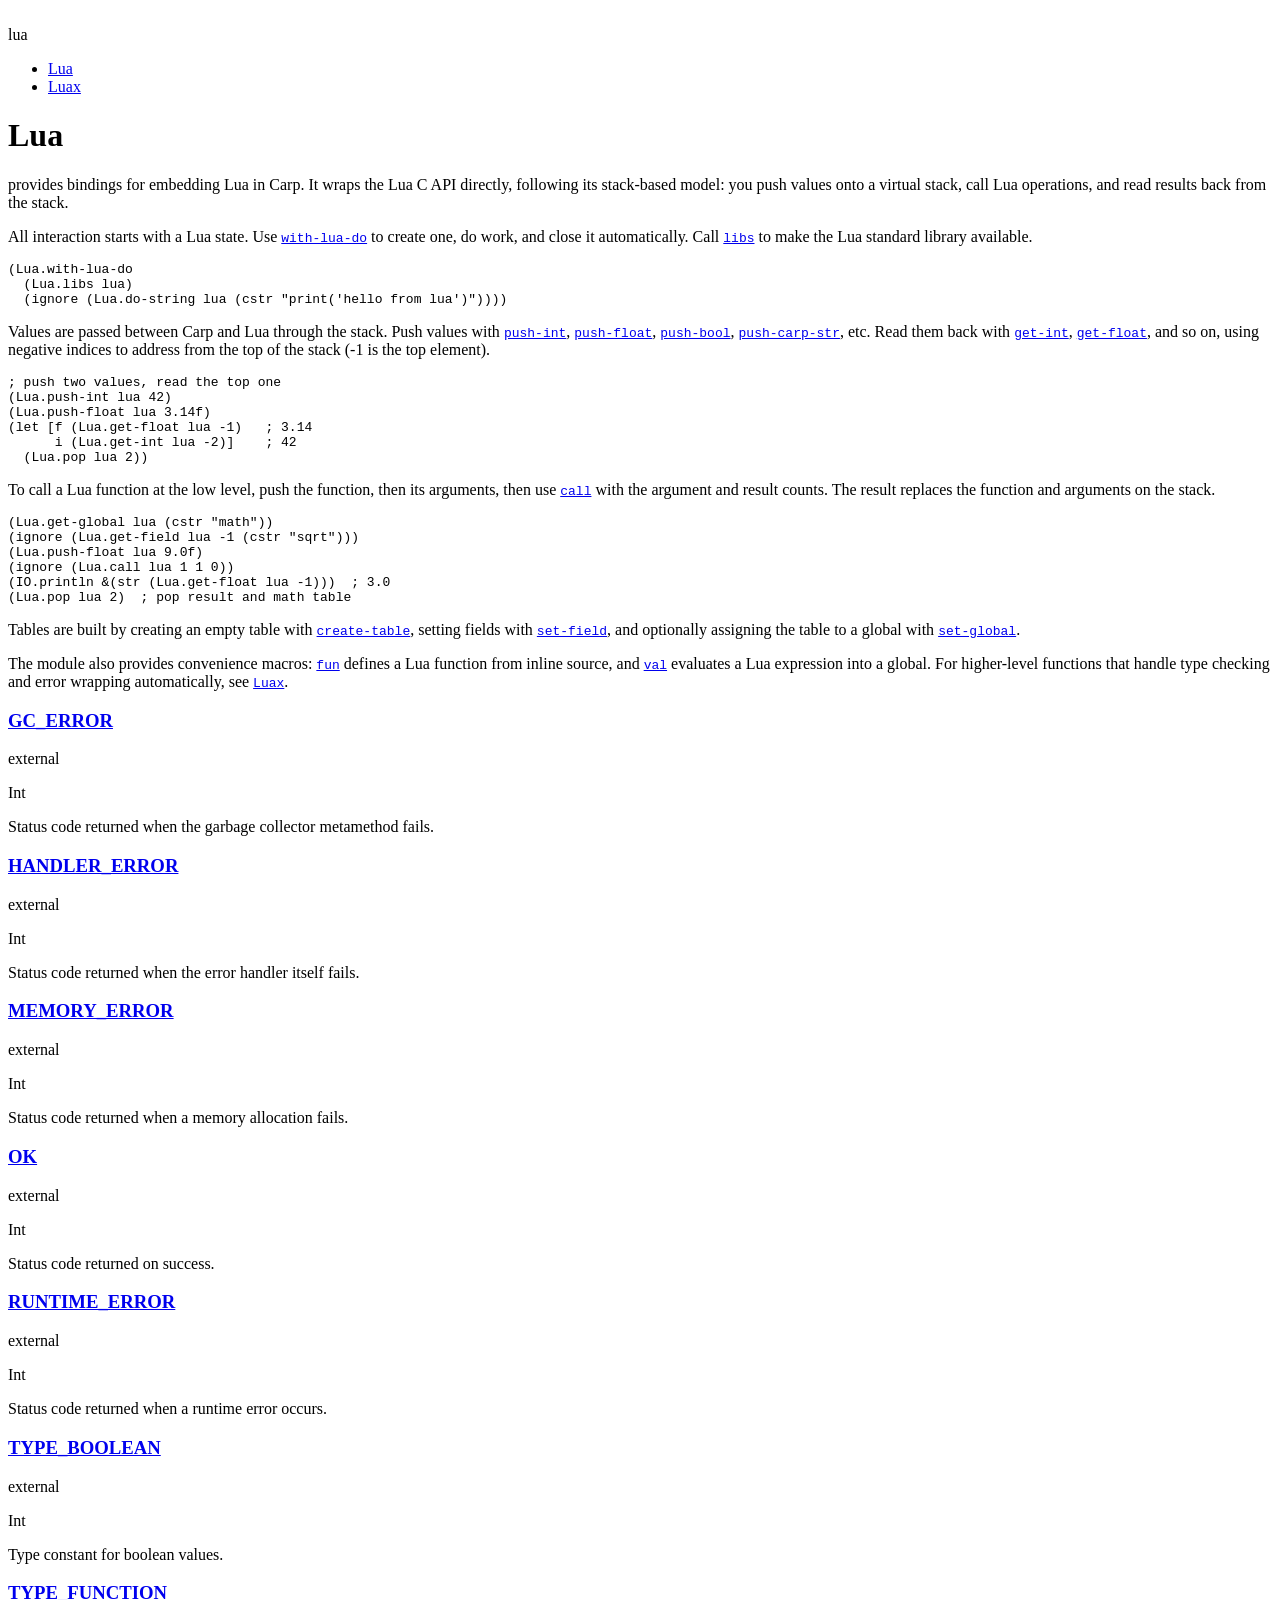
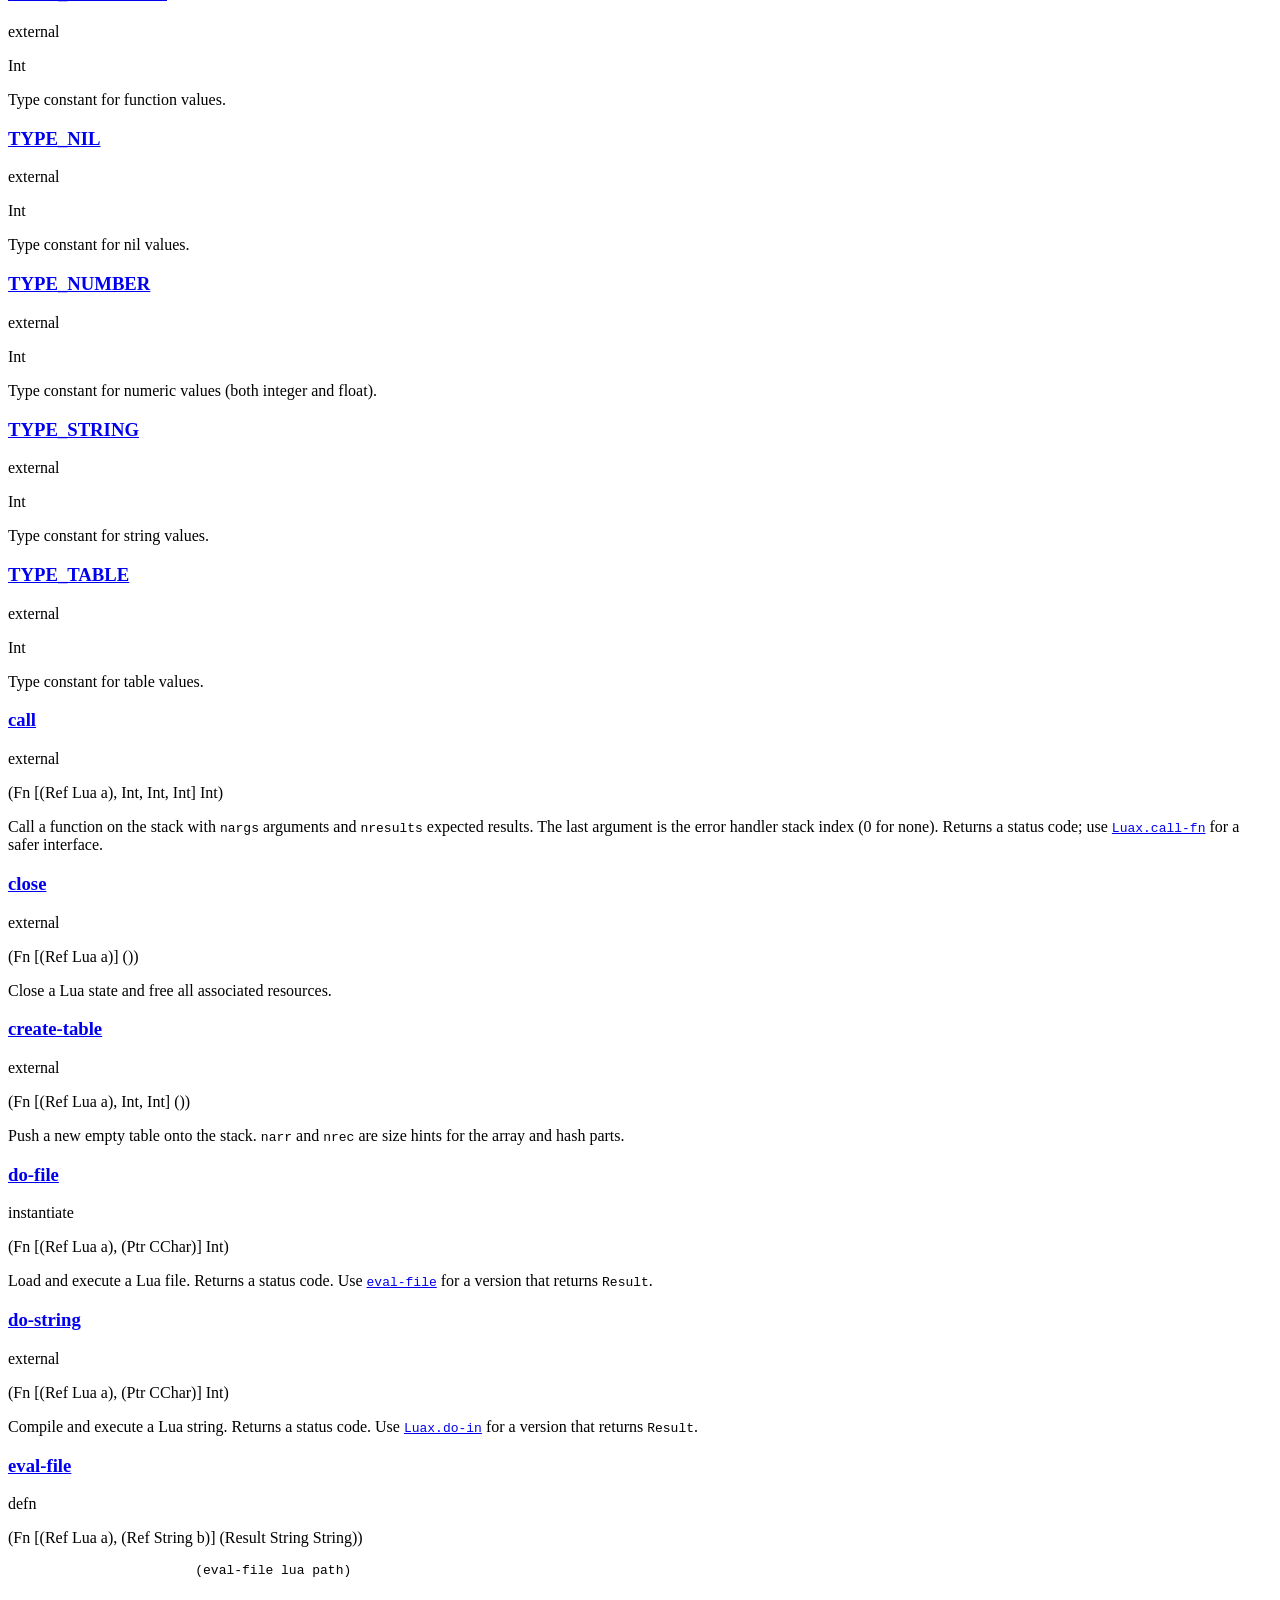
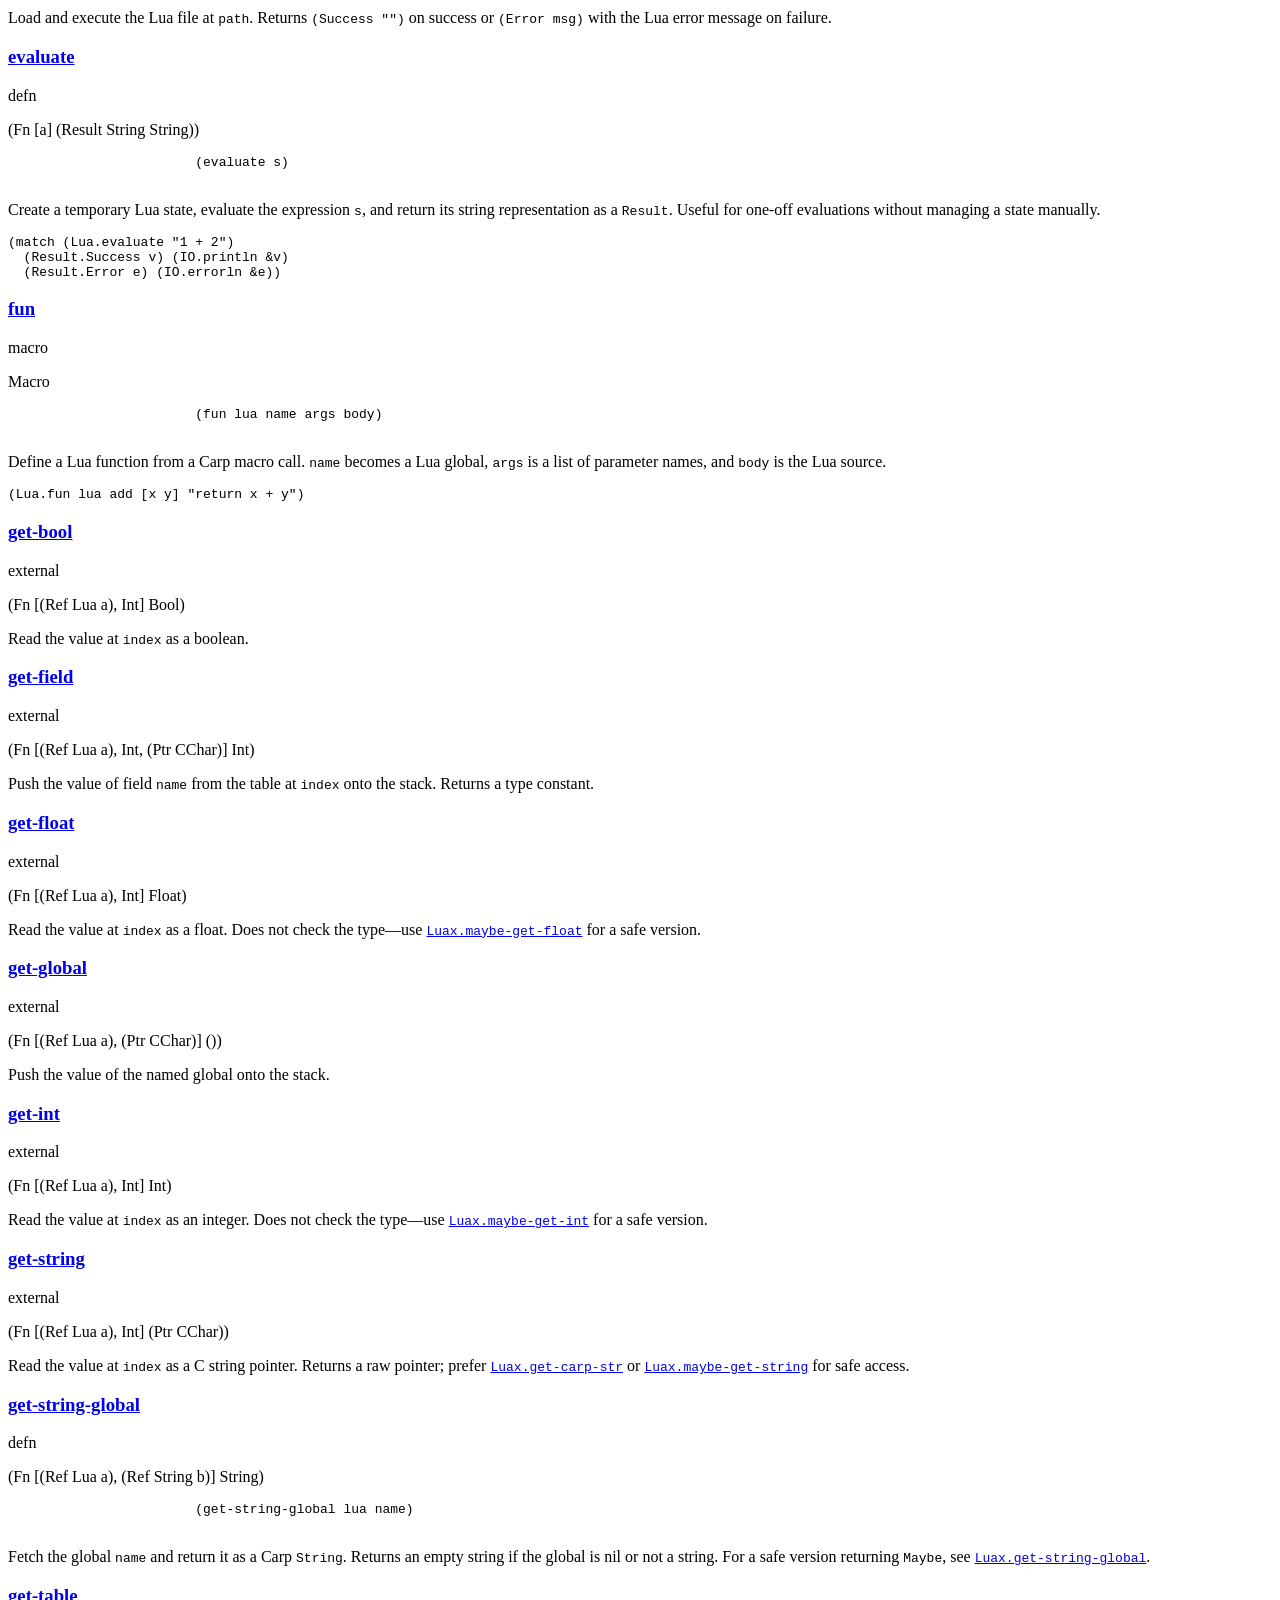
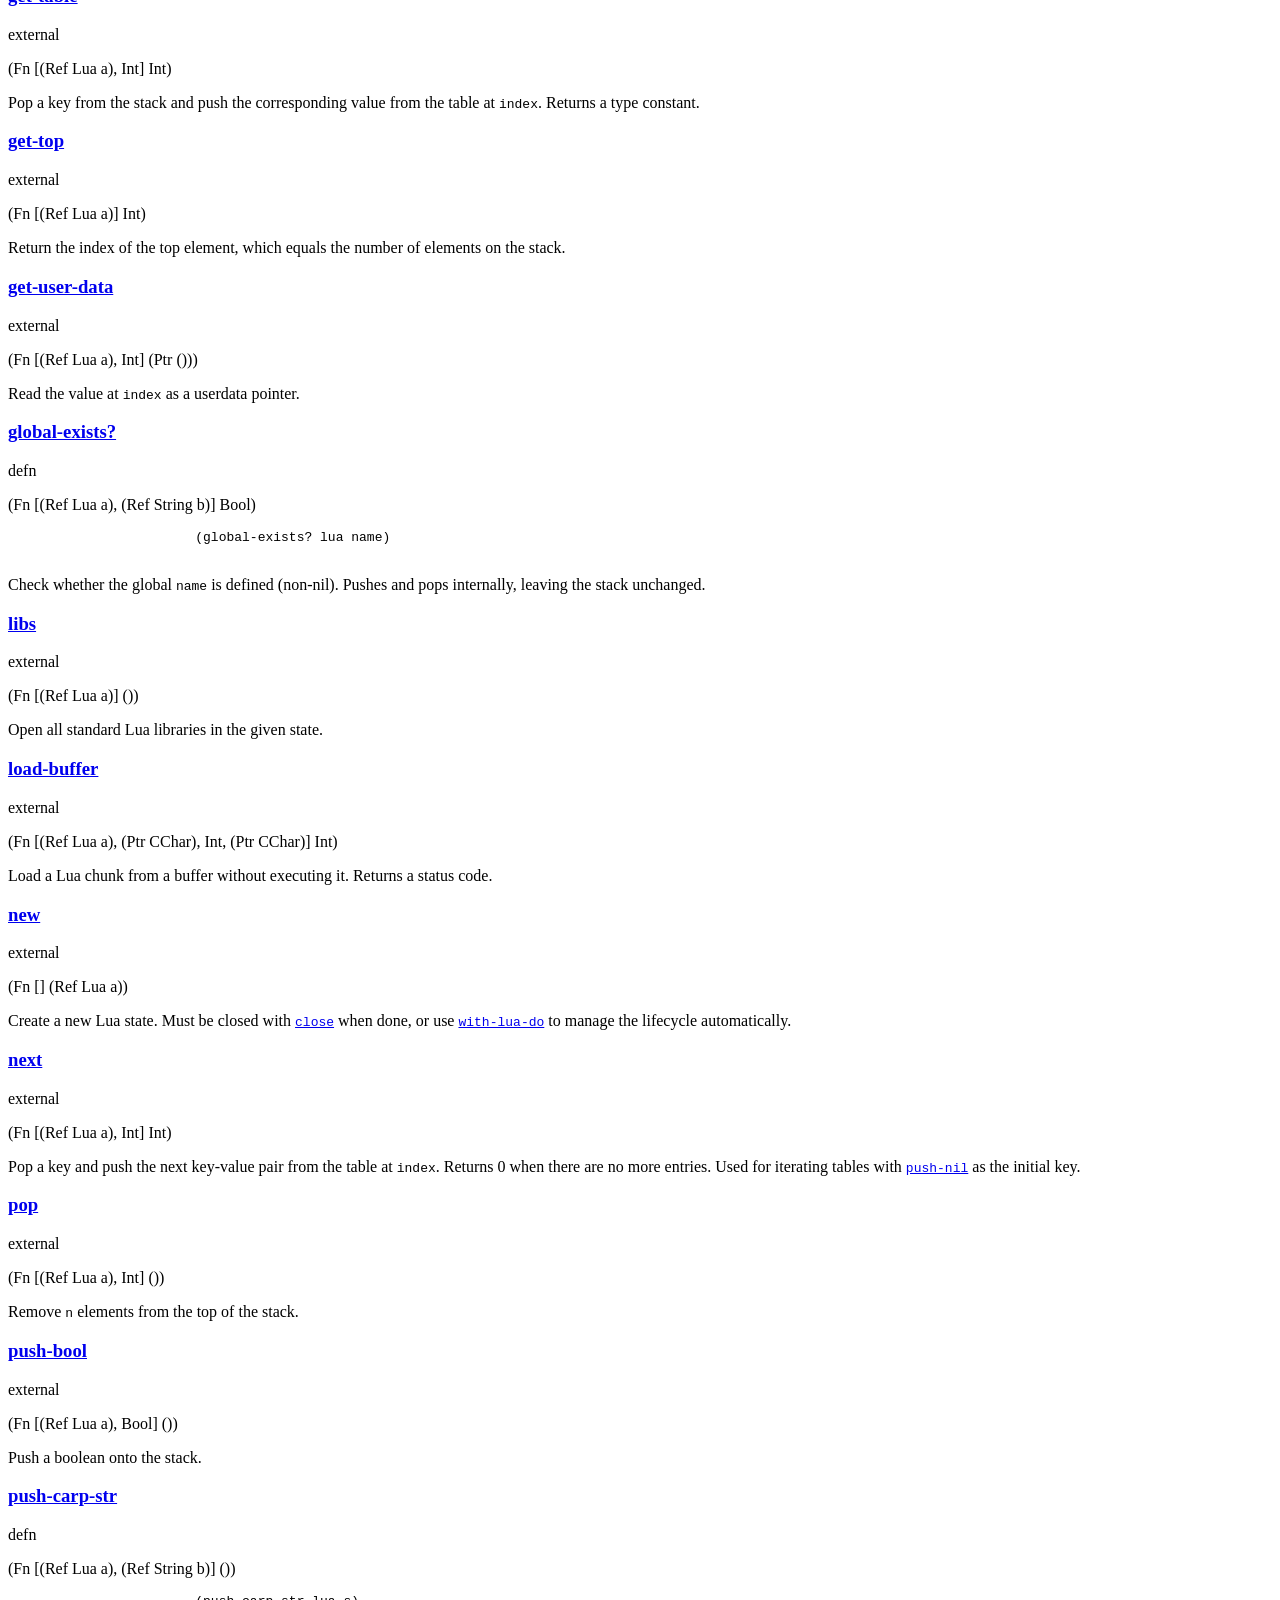
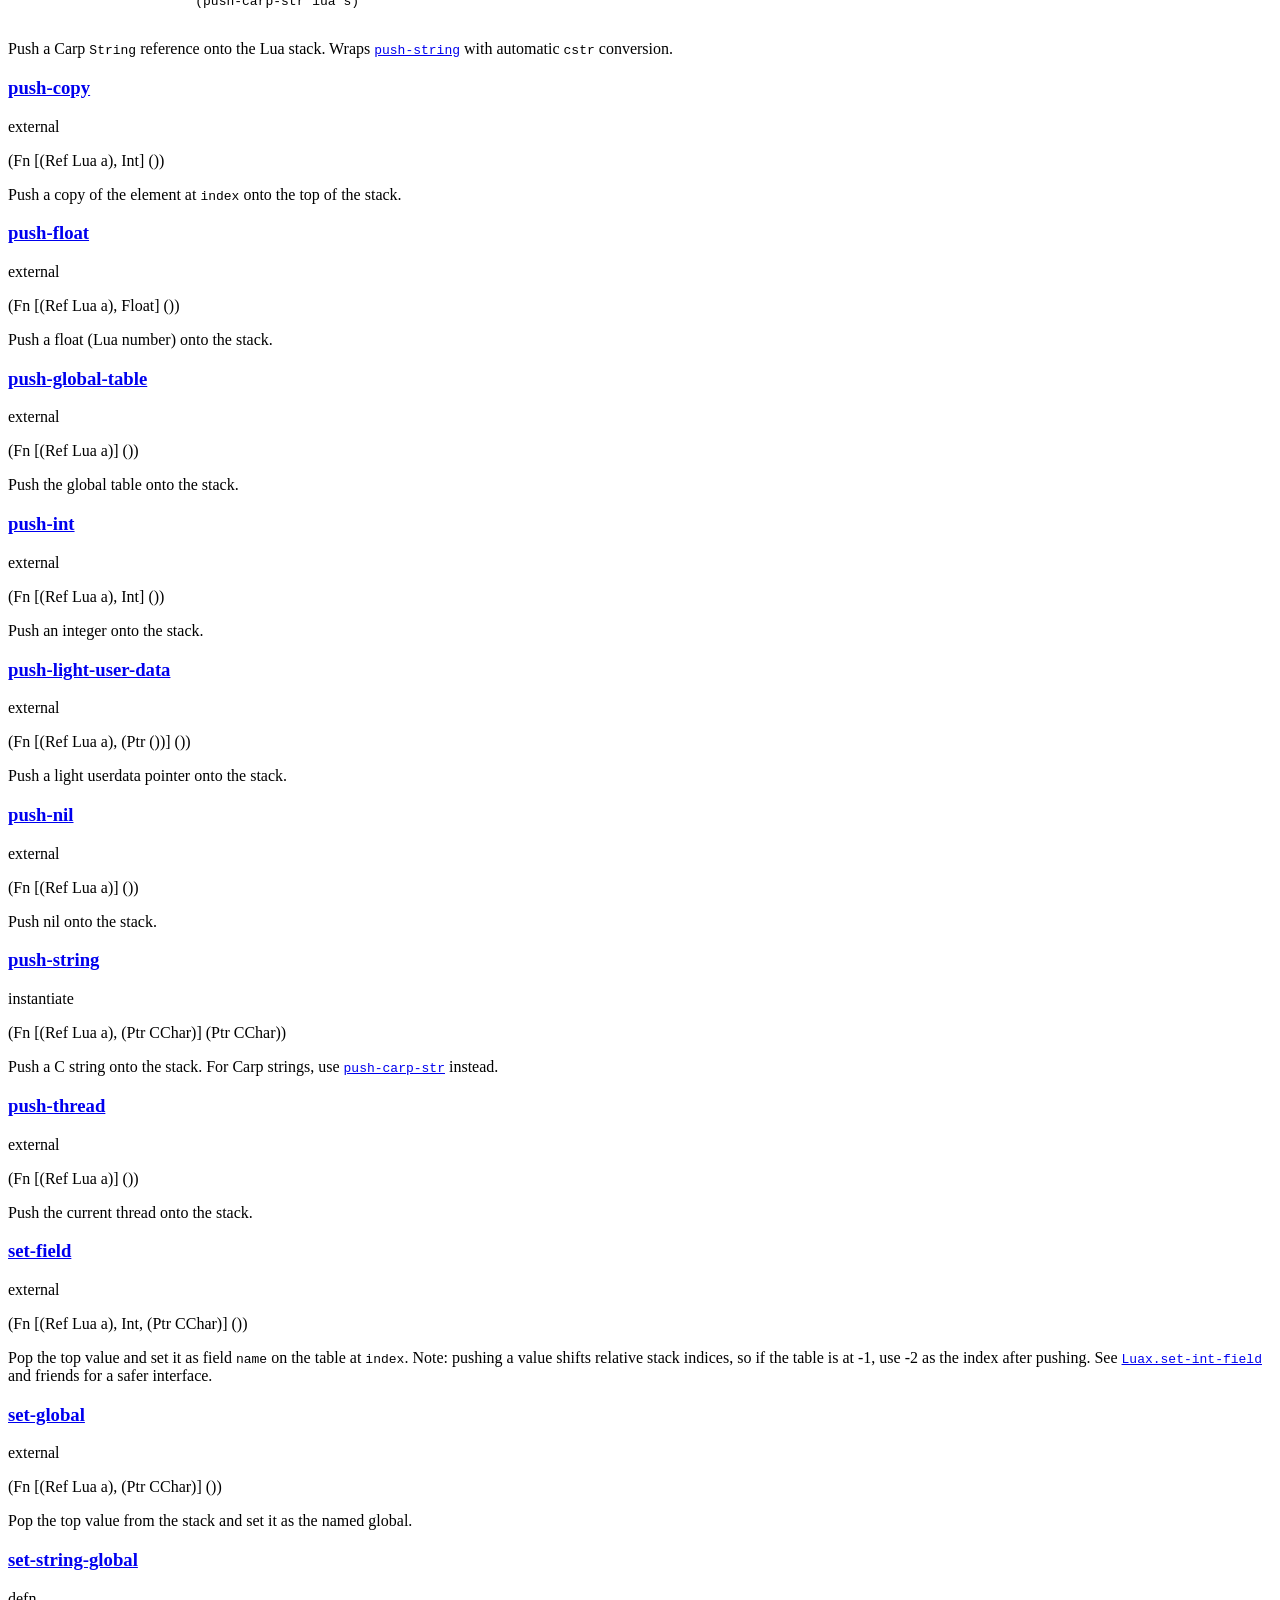
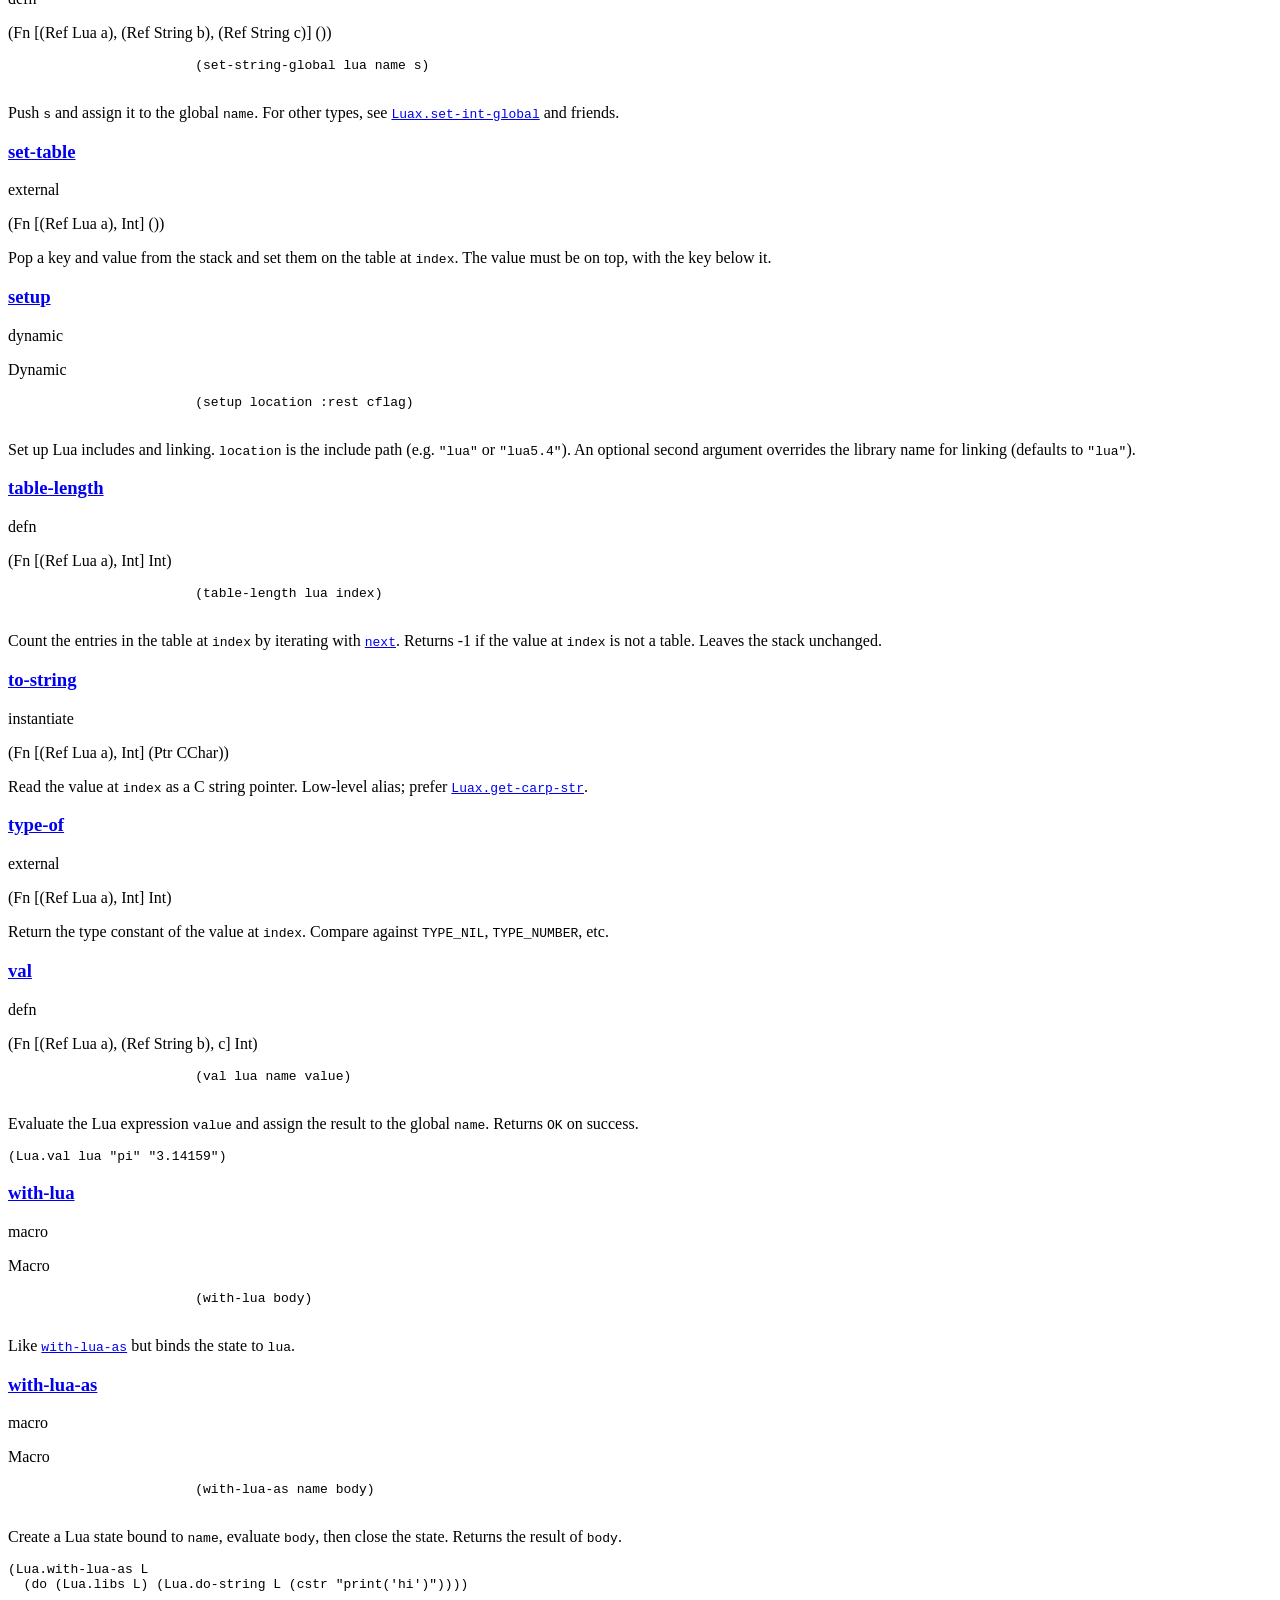
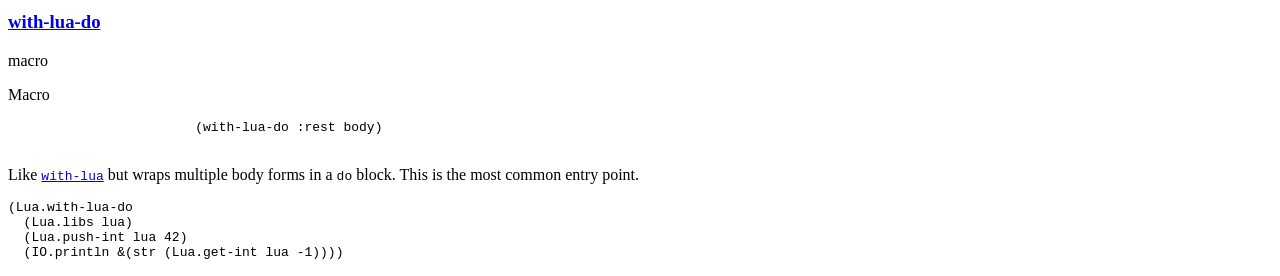
==== docs/Lua.html @ 8f559d52 "fix angler findings; style: format with carp-fmt; add CI gates" ====
<!DOCTYPE HTML>

<html>
    <head>
        <meta charset="UTF-8">
        <meta name="viewport" content="width=device-width, initial-scale=1.0, maximum-scale=1.0, user-scalable=0">
        <link rel="stylesheet" href="../style.css">
    </head>
    <body>
        <div class="content">
            <div class="logo">
                <a href="https://github.com/carpentry-org/lua">
                    <img src="">
                </a>
                <div class="title">
                    lua
                </div>
                <div class="index">
                    <ul>
                        <li>
                            <a href="Lua.html">
                                Lua
                            </a>
                        </li>
                        <li>
                            <a href="Luax.html">
                                Luax
                            </a>
                        </li>
                    </ul>
                </div>
            </div>
            <div class="module">
                <h1>
                    Lua
                </h1>
                <div class="module-description">
                    <p>provides bindings for embedding Lua in Carp. It wraps the Lua C API
directly, following its stack-based model: you push values onto a virtual stack,
call Lua operations, and read results back from the stack.</p>
<p>All interaction starts with a Lua state. Use <a href="#with-lua-do"><code>with-lua-do</code></a> to
create one, do work, and close it automatically. Call <a href="#libs"><code>libs</code></a> to make
the Lua standard library available.</p>
<pre><code>(Lua.with-lua-do
  (Lua.libs lua)
  (ignore (Lua.do-string lua (cstr &quot;print('hello from lua')&quot;))))
</code></pre>
<p>Values are passed between Carp and Lua through the stack. Push values with
<a href="#push-int"><code>push-int</code></a>, <a href="#push-float"><code>push-float</code></a>,
<a href="#push-bool"><code>push-bool</code></a>, <a href="#push-carp-str"><code>push-carp-str</code></a>, etc. Read them
back with <a href="#get-int"><code>get-int</code></a>, <a href="#get-float"><code>get-float</code></a>, and so on, using
negative indices to address from the top of the stack (-1 is the top element).</p>
<pre><code>; push two values, read the top one
(Lua.push-int lua 42)
(Lua.push-float lua 3.14f)
(let [f (Lua.get-float lua -1)   ; 3.14
      i (Lua.get-int lua -2)]    ; 42
  (Lua.pop lua 2))
</code></pre>
<p>To call a Lua function at the low level, push the function, then its arguments,
then use <a href="#call"><code>call</code></a> with the argument and result counts. The result
replaces the function and arguments on the stack.</p>
<pre><code>(Lua.get-global lua (cstr &quot;math&quot;))
(ignore (Lua.get-field lua -1 (cstr &quot;sqrt&quot;)))
(Lua.push-float lua 9.0f)
(ignore (Lua.call lua 1 1 0))
(IO.println &amp;(str (Lua.get-float lua -1)))  ; 3.0
(Lua.pop lua 2)  ; pop result and math table
</code></pre>
<p>Tables are built by creating an empty table with <a href="#create-table"><code>create-table</code></a>,
setting fields with <a href="#set-field"><code>set-field</code></a>, and optionally assigning the
table to a global with <a href="#set-global"><code>set-global</code></a>.</p>
<p>The module also provides convenience macros: <a href="#fun"><code>fun</code></a> defines a Lua
function from inline source, and <a href="#val"><code>val</code></a> evaluates a Lua expression into
a global. For higher-level functions that handle type checking and error
wrapping automatically, see <a href="#Luax"><code>Luax</code></a>.</p>

                </div>
                <div class="binder">
                    <a class="anchor" href="#GC_ERROR">
                        <h3 id="GC_ERROR">
                            GC_ERROR
                        </h3>
                    </a>
                    <div class="description">
                        external
                    </div>
                    <p class="sig">
                        Int
                    </p>
                    <span>
                        
                    </span>
                    <p class="doc">
                        <p>Status code returned when the garbage collector metamethod fails.</p>

                    </p>
                </div>
                <div class="binder">
                    <a class="anchor" href="#HANDLER_ERROR">
                        <h3 id="HANDLER_ERROR">
                            HANDLER_ERROR
                        </h3>
                    </a>
                    <div class="description">
                        external
                    </div>
                    <p class="sig">
                        Int
                    </p>
                    <span>
                        
                    </span>
                    <p class="doc">
                        <p>Status code returned when the error handler itself fails.</p>

                    </p>
                </div>
                <div class="binder">
                    <a class="anchor" href="#MEMORY_ERROR">
                        <h3 id="MEMORY_ERROR">
                            MEMORY_ERROR
                        </h3>
                    </a>
                    <div class="description">
                        external
                    </div>
                    <p class="sig">
                        Int
                    </p>
                    <span>
                        
                    </span>
                    <p class="doc">
                        <p>Status code returned when a memory allocation fails.</p>

                    </p>
                </div>
                <div class="binder">
                    <a class="anchor" href="#OK">
                        <h3 id="OK">
                            OK
                        </h3>
                    </a>
                    <div class="description">
                        external
                    </div>
                    <p class="sig">
                        Int
                    </p>
                    <span>
                        
                    </span>
                    <p class="doc">
                        <p>Status code returned on success.</p>

                    </p>
                </div>
                <div class="binder">
                    <a class="anchor" href="#RUNTIME_ERROR">
                        <h3 id="RUNTIME_ERROR">
                            RUNTIME_ERROR
                        </h3>
                    </a>
                    <div class="description">
                        external
                    </div>
                    <p class="sig">
                        Int
                    </p>
                    <span>
                        
                    </span>
                    <p class="doc">
                        <p>Status code returned when a runtime error occurs.</p>

                    </p>
                </div>
                <div class="binder">
                    <a class="anchor" href="#TYPE_BOOLEAN">
                        <h3 id="TYPE_BOOLEAN">
                            TYPE_BOOLEAN
                        </h3>
                    </a>
                    <div class="description">
                        external
                    </div>
                    <p class="sig">
                        Int
                    </p>
                    <span>
                        
                    </span>
                    <p class="doc">
                        <p>Type constant for boolean values.</p>

                    </p>
                </div>
                <div class="binder">
                    <a class="anchor" href="#TYPE_FUNCTION">
                        <h3 id="TYPE_FUNCTION">
                            TYPE_FUNCTION
                        </h3>
                    </a>
                    <div class="description">
                        external
                    </div>
                    <p class="sig">
                        Int
                    </p>
                    <span>
                        
                    </span>
                    <p class="doc">
                        <p>Type constant for function values.</p>

                    </p>
                </div>
                <div class="binder">
                    <a class="anchor" href="#TYPE_NIL">
                        <h3 id="TYPE_NIL">
                            TYPE_NIL
                        </h3>
                    </a>
                    <div class="description">
                        external
                    </div>
                    <p class="sig">
                        Int
                    </p>
                    <span>
                        
                    </span>
                    <p class="doc">
                        <p>Type constant for nil values.</p>

                    </p>
                </div>
                <div class="binder">
                    <a class="anchor" href="#TYPE_NUMBER">
                        <h3 id="TYPE_NUMBER">
                            TYPE_NUMBER
                        </h3>
                    </a>
                    <div class="description">
                        external
                    </div>
                    <p class="sig">
                        Int
                    </p>
                    <span>
                        
                    </span>
                    <p class="doc">
                        <p>Type constant for numeric values (both integer and float).</p>

                    </p>
                </div>
                <div class="binder">
                    <a class="anchor" href="#TYPE_STRING">
                        <h3 id="TYPE_STRING">
                            TYPE_STRING
                        </h3>
                    </a>
                    <div class="description">
                        external
                    </div>
                    <p class="sig">
                        Int
                    </p>
                    <span>
                        
                    </span>
                    <p class="doc">
                        <p>Type constant for string values.</p>

                    </p>
                </div>
                <div class="binder">
                    <a class="anchor" href="#TYPE_TABLE">
                        <h3 id="TYPE_TABLE">
                            TYPE_TABLE
                        </h3>
                    </a>
                    <div class="description">
                        external
                    </div>
                    <p class="sig">
                        Int
                    </p>
                    <span>
                        
                    </span>
                    <p class="doc">
                        <p>Type constant for table values.</p>

                    </p>
                </div>
                <div class="binder">
                    <a class="anchor" href="#call">
                        <h3 id="call">
                            call
                        </h3>
                    </a>
                    <div class="description">
                        external
                    </div>
                    <p class="sig">
                        (Fn [(Ref Lua a), Int, Int, Int] Int)
                    </p>
                    <span>
                        
                    </span>
                    <p class="doc">
                        <p>Call a function on the stack with <code>nargs</code> arguments and <code>nresults</code>
expected results. The last argument is the error handler stack index (0 for
none). Returns a status code; use <a href="#call-fn"><code>Luax.call-fn</code></a> for a safer
interface.</p>

                    </p>
                </div>
                <div class="binder">
                    <a class="anchor" href="#close">
                        <h3 id="close">
                            close
                        </h3>
                    </a>
                    <div class="description">
                        external
                    </div>
                    <p class="sig">
                        (Fn [(Ref Lua a)] ())
                    </p>
                    <span>
                        
                    </span>
                    <p class="doc">
                        <p>Close a Lua state and free all associated resources.</p>

                    </p>
                </div>
                <div class="binder">
                    <a class="anchor" href="#create-table">
                        <h3 id="create-table">
                            create-table
                        </h3>
                    </a>
                    <div class="description">
                        external
                    </div>
                    <p class="sig">
                        (Fn [(Ref Lua a), Int, Int] ())
                    </p>
                    <span>
                        
                    </span>
                    <p class="doc">
                        <p>Push a new empty table onto the stack. <code>narr</code> and <code>nrec</code> are
size hints for the array and hash parts.</p>

                    </p>
                </div>
                <div class="binder">
                    <a class="anchor" href="#do-file">
                        <h3 id="do-file">
                            do-file
                        </h3>
                    </a>
                    <div class="description">
                        instantiate
                    </div>
                    <p class="sig">
                        (Fn [(Ref Lua a), (Ptr CChar)] Int)
                    </p>
                    <span>
                        
                    </span>
                    <p class="doc">
                        <p>Load and execute a Lua file. Returns a status code. Use
<a href="#eval-file"><code>eval-file</code></a> for a version that returns <code>Result</code>.</p>

                    </p>
                </div>
                <div class="binder">
                    <a class="anchor" href="#do-string">
                        <h3 id="do-string">
                            do-string
                        </h3>
                    </a>
                    <div class="description">
                        external
                    </div>
                    <p class="sig">
                        (Fn [(Ref Lua a), (Ptr CChar)] Int)
                    </p>
                    <span>
                        
                    </span>
                    <p class="doc">
                        <p>Compile and execute a Lua string. Returns a status code.
Use <a href="#do-in"><code>Luax.do-in</code></a> for a version that returns <code>Result</code>.</p>

                    </p>
                </div>
                <div class="binder">
                    <a class="anchor" href="#eval-file">
                        <h3 id="eval-file">
                            eval-file
                        </h3>
                    </a>
                    <div class="description">
                        defn
                    </div>
                    <p class="sig">
                        (Fn [(Ref Lua a), (Ref String b)] (Result String String))
                    </p>
                    <pre class="args">
                        (eval-file lua path)
                    </pre>
                    <p class="doc">
                        <p>Load and execute the Lua file at <code>path</code>. Returns <code>(Success &quot;&quot;)</code>
on success or <code>(Error msg)</code> with the Lua error message on failure.</p>

                    </p>
                </div>
                <div class="binder">
                    <a class="anchor" href="#evaluate">
                        <h3 id="evaluate">
                            evaluate
                        </h3>
                    </a>
                    <div class="description">
                        defn
                    </div>
                    <p class="sig">
                        (Fn [a] (Result String String))
                    </p>
                    <pre class="args">
                        (evaluate s)
                    </pre>
                    <p class="doc">
                        <p>Create a temporary Lua state, evaluate the expression <code>s</code>, and
return its string representation as a <code>Result</code>. Useful for one-off evaluations
without managing a state manually.</p>
<pre><code>(match (Lua.evaluate &quot;1 + 2&quot;)
  (Result.Success v) (IO.println &amp;v)
  (Result.Error e) (IO.errorln &amp;e))
</code></pre>

                    </p>
                </div>
                <div class="binder">
                    <a class="anchor" href="#fun">
                        <h3 id="fun">
                            fun
                        </h3>
                    </a>
                    <div class="description">
                        macro
                    </div>
                    <p class="sig">
                        Macro
                    </p>
                    <pre class="args">
                        (fun lua name args body)
                    </pre>
                    <p class="doc">
                        <p>Define a Lua function from a Carp macro call. <code>name</code> becomes a Lua
global, <code>args</code> is a list of parameter names, and <code>body</code> is the Lua source.</p>
<pre><code>(Lua.fun lua add [x y] &quot;return x + y&quot;)
</code></pre>

                    </p>
                </div>
                <div class="binder">
                    <a class="anchor" href="#get-bool">
                        <h3 id="get-bool">
                            get-bool
                        </h3>
                    </a>
                    <div class="description">
                        external
                    </div>
                    <p class="sig">
                        (Fn [(Ref Lua a), Int] Bool)
                    </p>
                    <span>
                        
                    </span>
                    <p class="doc">
                        <p>Read the value at <code>index</code> as a boolean.</p>

                    </p>
                </div>
                <div class="binder">
                    <a class="anchor" href="#get-field">
                        <h3 id="get-field">
                            get-field
                        </h3>
                    </a>
                    <div class="description">
                        external
                    </div>
                    <p class="sig">
                        (Fn [(Ref Lua a), Int, (Ptr CChar)] Int)
                    </p>
                    <span>
                        
                    </span>
                    <p class="doc">
                        <p>Push the value of field <code>name</code> from the table at <code>index</code> onto
the stack. Returns a type constant.</p>

                    </p>
                </div>
                <div class="binder">
                    <a class="anchor" href="#get-float">
                        <h3 id="get-float">
                            get-float
                        </h3>
                    </a>
                    <div class="description">
                        external
                    </div>
                    <p class="sig">
                        (Fn [(Ref Lua a), Int] Float)
                    </p>
                    <span>
                        
                    </span>
                    <p class="doc">
                        <p>Read the value at <code>index</code> as a float. Does not check the
type—use <a href="#maybe-get-float"><code>Luax.maybe-get-float</code></a> for a safe version.</p>

                    </p>
                </div>
                <div class="binder">
                    <a class="anchor" href="#get-global">
                        <h3 id="get-global">
                            get-global
                        </h3>
                    </a>
                    <div class="description">
                        external
                    </div>
                    <p class="sig">
                        (Fn [(Ref Lua a), (Ptr CChar)] ())
                    </p>
                    <span>
                        
                    </span>
                    <p class="doc">
                        <p>Push the value of the named global onto the stack.</p>

                    </p>
                </div>
                <div class="binder">
                    <a class="anchor" href="#get-int">
                        <h3 id="get-int">
                            get-int
                        </h3>
                    </a>
                    <div class="description">
                        external
                    </div>
                    <p class="sig">
                        (Fn [(Ref Lua a), Int] Int)
                    </p>
                    <span>
                        
                    </span>
                    <p class="doc">
                        <p>Read the value at <code>index</code> as an integer. Does not check the
type—use <a href="#maybe-get-int"><code>Luax.maybe-get-int</code></a> for a safe version.</p>

                    </p>
                </div>
                <div class="binder">
                    <a class="anchor" href="#get-string">
                        <h3 id="get-string">
                            get-string
                        </h3>
                    </a>
                    <div class="description">
                        external
                    </div>
                    <p class="sig">
                        (Fn [(Ref Lua a), Int] (Ptr CChar))
                    </p>
                    <span>
                        
                    </span>
                    <p class="doc">
                        <p>Read the value at <code>index</code> as a C string pointer. Returns a
raw pointer; prefer <a href="#get-carp-str"><code>Luax.get-carp-str</code></a> or
<a href="#maybe-get-string"><code>Luax.maybe-get-string</code></a> for safe access.</p>

                    </p>
                </div>
                <div class="binder">
                    <a class="anchor" href="#get-string-global">
                        <h3 id="get-string-global">
                            get-string-global
                        </h3>
                    </a>
                    <div class="description">
                        defn
                    </div>
                    <p class="sig">
                        (Fn [(Ref Lua a), (Ref String b)] String)
                    </p>
                    <pre class="args">
                        (get-string-global lua name)
                    </pre>
                    <p class="doc">
                        <p>Fetch the global <code>name</code> and return it as a Carp
<code>String</code>. Returns an empty string if the global is nil or not a string. For a
safe version returning <code>Maybe</code>, see <a href="#get-string-global"><code>Luax.get-string-global</code></a>.</p>

                    </p>
                </div>
                <div class="binder">
                    <a class="anchor" href="#get-table">
                        <h3 id="get-table">
                            get-table
                        </h3>
                    </a>
                    <div class="description">
                        external
                    </div>
                    <p class="sig">
                        (Fn [(Ref Lua a), Int] Int)
                    </p>
                    <span>
                        
                    </span>
                    <p class="doc">
                        <p>Pop a key from the stack and push the corresponding value from
the table at <code>index</code>. Returns a type constant.</p>

                    </p>
                </div>
                <div class="binder">
                    <a class="anchor" href="#get-top">
                        <h3 id="get-top">
                            get-top
                        </h3>
                    </a>
                    <div class="description">
                        external
                    </div>
                    <p class="sig">
                        (Fn [(Ref Lua a)] Int)
                    </p>
                    <span>
                        
                    </span>
                    <p class="doc">
                        <p>Return the index of the top element, which equals the number of
elements on the stack.</p>

                    </p>
                </div>
                <div class="binder">
                    <a class="anchor" href="#get-user-data">
                        <h3 id="get-user-data">
                            get-user-data
                        </h3>
                    </a>
                    <div class="description">
                        external
                    </div>
                    <p class="sig">
                        (Fn [(Ref Lua a), Int] (Ptr ()))
                    </p>
                    <span>
                        
                    </span>
                    <p class="doc">
                        <p>Read the value at <code>index</code> as a userdata pointer.</p>

                    </p>
                </div>
                <div class="binder">
                    <a class="anchor" href="#global-exists?">
                        <h3 id="global-exists?">
                            global-exists?
                        </h3>
                    </a>
                    <div class="description">
                        defn
                    </div>
                    <p class="sig">
                        (Fn [(Ref Lua a), (Ref String b)] Bool)
                    </p>
                    <pre class="args">
                        (global-exists? lua name)
                    </pre>
                    <p class="doc">
                        <p>Check whether the global <code>name</code> is defined (non-nil).
Pushes and pops internally, leaving the stack unchanged.</p>

                    </p>
                </div>
                <div class="binder">
                    <a class="anchor" href="#libs">
                        <h3 id="libs">
                            libs
                        </h3>
                    </a>
                    <div class="description">
                        external
                    </div>
                    <p class="sig">
                        (Fn [(Ref Lua a)] ())
                    </p>
                    <span>
                        
                    </span>
                    <p class="doc">
                        <p>Open all standard Lua libraries in the given state.</p>

                    </p>
                </div>
                <div class="binder">
                    <a class="anchor" href="#load-buffer">
                        <h3 id="load-buffer">
                            load-buffer
                        </h3>
                    </a>
                    <div class="description">
                        external
                    </div>
                    <p class="sig">
                        (Fn [(Ref Lua a), (Ptr CChar), Int, (Ptr CChar)] Int)
                    </p>
                    <span>
                        
                    </span>
                    <p class="doc">
                        <p>Load a Lua chunk from a buffer without executing it. Returns
a status code.</p>

                    </p>
                </div>
                <div class="binder">
                    <a class="anchor" href="#new">
                        <h3 id="new">
                            new
                        </h3>
                    </a>
                    <div class="description">
                        external
                    </div>
                    <p class="sig">
                        (Fn [] (Ref Lua a))
                    </p>
                    <span>
                        
                    </span>
                    <p class="doc">
                        <p>Create a new Lua state. Must be closed with <a href="#close"><code>close</code></a> when
done, or use <a href="#with-lua-do"><code>with-lua-do</code></a> to manage the lifecycle
automatically.</p>

                    </p>
                </div>
                <div class="binder">
                    <a class="anchor" href="#next">
                        <h3 id="next">
                            next
                        </h3>
                    </a>
                    <div class="description">
                        external
                    </div>
                    <p class="sig">
                        (Fn [(Ref Lua a), Int] Int)
                    </p>
                    <span>
                        
                    </span>
                    <p class="doc">
                        <p>Pop a key and push the next key-value pair from the table at
<code>index</code>. Returns 0 when there are no more entries. Used for iterating tables
with <a href="#push-nil"><code>push-nil</code></a> as the initial key.</p>

                    </p>
                </div>
                <div class="binder">
                    <a class="anchor" href="#pop">
                        <h3 id="pop">
                            pop
                        </h3>
                    </a>
                    <div class="description">
                        external
                    </div>
                    <p class="sig">
                        (Fn [(Ref Lua a), Int] ())
                    </p>
                    <span>
                        
                    </span>
                    <p class="doc">
                        <p>Remove <code>n</code> elements from the top of the stack.</p>

                    </p>
                </div>
                <div class="binder">
                    <a class="anchor" href="#push-bool">
                        <h3 id="push-bool">
                            push-bool
                        </h3>
                    </a>
                    <div class="description">
                        external
                    </div>
                    <p class="sig">
                        (Fn [(Ref Lua a), Bool] ())
                    </p>
                    <span>
                        
                    </span>
                    <p class="doc">
                        <p>Push a boolean onto the stack.</p>

                    </p>
                </div>
                <div class="binder">
                    <a class="anchor" href="#push-carp-str">
                        <h3 id="push-carp-str">
                            push-carp-str
                        </h3>
                    </a>
                    <div class="description">
                        defn
                    </div>
                    <p class="sig">
                        (Fn [(Ref Lua a), (Ref String b)] ())
                    </p>
                    <pre class="args">
                        (push-carp-str lua s)
                    </pre>
                    <p class="doc">
                        <p>Push a Carp <code>String</code> reference onto the Lua stack. Wraps
<a href="#push-string"><code>push-string</code></a> with automatic <code>cstr</code> conversion.</p>

                    </p>
                </div>
                <div class="binder">
                    <a class="anchor" href="#push-copy">
                        <h3 id="push-copy">
                            push-copy
                        </h3>
                    </a>
                    <div class="description">
                        external
                    </div>
                    <p class="sig">
                        (Fn [(Ref Lua a), Int] ())
                    </p>
                    <span>
                        
                    </span>
                    <p class="doc">
                        <p>Push a copy of the element at <code>index</code> onto the top of the stack.</p>

                    </p>
                </div>
                <div class="binder">
                    <a class="anchor" href="#push-float">
                        <h3 id="push-float">
                            push-float
                        </h3>
                    </a>
                    <div class="description">
                        external
                    </div>
                    <p class="sig">
                        (Fn [(Ref Lua a), Float] ())
                    </p>
                    <span>
                        
                    </span>
                    <p class="doc">
                        <p>Push a float (Lua number) onto the stack.</p>

                    </p>
                </div>
                <div class="binder">
                    <a class="anchor" href="#push-global-table">
                        <h3 id="push-global-table">
                            push-global-table
                        </h3>
                    </a>
                    <div class="description">
                        external
                    </div>
                    <p class="sig">
                        (Fn [(Ref Lua a)] ())
                    </p>
                    <span>
                        
                    </span>
                    <p class="doc">
                        <p>Push the global table onto the stack.</p>

                    </p>
                </div>
                <div class="binder">
                    <a class="anchor" href="#push-int">
                        <h3 id="push-int">
                            push-int
                        </h3>
                    </a>
                    <div class="description">
                        external
                    </div>
                    <p class="sig">
                        (Fn [(Ref Lua a), Int] ())
                    </p>
                    <span>
                        
                    </span>
                    <p class="doc">
                        <p>Push an integer onto the stack.</p>

                    </p>
                </div>
                <div class="binder">
                    <a class="anchor" href="#push-light-user-data">
                        <h3 id="push-light-user-data">
                            push-light-user-data
                        </h3>
                    </a>
                    <div class="description">
                        external
                    </div>
                    <p class="sig">
                        (Fn [(Ref Lua a), (Ptr ())] ())
                    </p>
                    <span>
                        
                    </span>
                    <p class="doc">
                        <p>Push a light userdata pointer onto the stack.</p>

                    </p>
                </div>
                <div class="binder">
                    <a class="anchor" href="#push-nil">
                        <h3 id="push-nil">
                            push-nil
                        </h3>
                    </a>
                    <div class="description">
                        external
                    </div>
                    <p class="sig">
                        (Fn [(Ref Lua a)] ())
                    </p>
                    <span>
                        
                    </span>
                    <p class="doc">
                        <p>Push nil onto the stack.</p>

                    </p>
                </div>
                <div class="binder">
                    <a class="anchor" href="#push-string">
                        <h3 id="push-string">
                            push-string
                        </h3>
                    </a>
                    <div class="description">
                        instantiate
                    </div>
                    <p class="sig">
                        (Fn [(Ref Lua a), (Ptr CChar)] (Ptr CChar))
                    </p>
                    <span>
                        
                    </span>
                    <p class="doc">
                        <p>Push a C string onto the stack. For Carp strings, use
<a href="#push-carp-str"><code>push-carp-str</code></a> instead.</p>

                    </p>
                </div>
                <div class="binder">
                    <a class="anchor" href="#push-thread">
                        <h3 id="push-thread">
                            push-thread
                        </h3>
                    </a>
                    <div class="description">
                        external
                    </div>
                    <p class="sig">
                        (Fn [(Ref Lua a)] ())
                    </p>
                    <span>
                        
                    </span>
                    <p class="doc">
                        <p>Push the current thread onto the stack.</p>

                    </p>
                </div>
                <div class="binder">
                    <a class="anchor" href="#set-field">
                        <h3 id="set-field">
                            set-field
                        </h3>
                    </a>
                    <div class="description">
                        external
                    </div>
                    <p class="sig">
                        (Fn [(Ref Lua a), Int, (Ptr CChar)] ())
                    </p>
                    <span>
                        
                    </span>
                    <p class="doc">
                        <p>Pop the top value and set it as field <code>name</code> on the table at
<code>index</code>. Note: pushing a value shifts relative stack indices, so if the table
is at -1, use -2 as the index after pushing. See <a href="#set-int-field"><code>Luax.set-int-field</code></a>
and friends for a safer interface.</p>

                    </p>
                </div>
                <div class="binder">
                    <a class="anchor" href="#set-global">
                        <h3 id="set-global">
                            set-global
                        </h3>
                    </a>
                    <div class="description">
                        external
                    </div>
                    <p class="sig">
                        (Fn [(Ref Lua a), (Ptr CChar)] ())
                    </p>
                    <span>
                        
                    </span>
                    <p class="doc">
                        <p>Pop the top value from the stack and set it as the named global.</p>

                    </p>
                </div>
                <div class="binder">
                    <a class="anchor" href="#set-string-global">
                        <h3 id="set-string-global">
                            set-string-global
                        </h3>
                    </a>
                    <div class="description">
                        defn
                    </div>
                    <p class="sig">
                        (Fn [(Ref Lua a), (Ref String b), (Ref String c)] ())
                    </p>
                    <pre class="args">
                        (set-string-global lua name s)
                    </pre>
                    <p class="doc">
                        <p>Push <code>s</code> and assign it to the global <code>name</code>. For other
types, see <a href="#set-int-global"><code>Luax.set-int-global</code></a> and friends.</p>

                    </p>
                </div>
                <div class="binder">
                    <a class="anchor" href="#set-table">
                        <h3 id="set-table">
                            set-table
                        </h3>
                    </a>
                    <div class="description">
                        external
                    </div>
                    <p class="sig">
                        (Fn [(Ref Lua a), Int] ())
                    </p>
                    <span>
                        
                    </span>
                    <p class="doc">
                        <p>Pop a key and value from the stack and set them on the table at
<code>index</code>. The value must be on top, with the key below it.</p>

                    </p>
                </div>
                <div class="binder">
                    <a class="anchor" href="#setup">
                        <h3 id="setup">
                            setup
                        </h3>
                    </a>
                    <div class="description">
                        dynamic
                    </div>
                    <p class="sig">
                        Dynamic
                    </p>
                    <pre class="args">
                        (setup location :rest cflag)
                    </pre>
                    <p class="doc">
                        <p>Set up Lua includes and linking. <code>location</code> is the include path
(e.g. <code>&quot;lua&quot;</code> or <code>&quot;lua5.4&quot;</code>). An optional second argument overrides the
library name for linking (defaults to <code>&quot;lua&quot;</code>).</p>

                    </p>
                </div>
                <div class="binder">
                    <a class="anchor" href="#table-length">
                        <h3 id="table-length">
                            table-length
                        </h3>
                    </a>
                    <div class="description">
                        defn
                    </div>
                    <p class="sig">
                        (Fn [(Ref Lua a), Int] Int)
                    </p>
                    <pre class="args">
                        (table-length lua index)
                    </pre>
                    <p class="doc">
                        <p>Count the entries in the table at <code>index</code> by iterating with
<a href="#next"><code>next</code></a>. Returns -1 if the value at <code>index</code> is not a table. Leaves the
stack unchanged.</p>

                    </p>
                </div>
                <div class="binder">
                    <a class="anchor" href="#to-string">
                        <h3 id="to-string">
                            to-string
                        </h3>
                    </a>
                    <div class="description">
                        instantiate
                    </div>
                    <p class="sig">
                        (Fn [(Ref Lua a), Int] (Ptr CChar))
                    </p>
                    <span>
                        
                    </span>
                    <p class="doc">
                        <p>Read the value at <code>index</code> as a C string pointer. Low-level
alias; prefer <a href="#get-carp-str"><code>Luax.get-carp-str</code></a>.</p>

                    </p>
                </div>
                <div class="binder">
                    <a class="anchor" href="#type-of">
                        <h3 id="type-of">
                            type-of
                        </h3>
                    </a>
                    <div class="description">
                        external
                    </div>
                    <p class="sig">
                        (Fn [(Ref Lua a), Int] Int)
                    </p>
                    <span>
                        
                    </span>
                    <p class="doc">
                        <p>Return the type constant of the value at <code>index</code>. Compare against
<code>TYPE_NIL</code>, <code>TYPE_NUMBER</code>, etc.</p>

                    </p>
                </div>
                <div class="binder">
                    <a class="anchor" href="#val">
                        <h3 id="val">
                            val
                        </h3>
                    </a>
                    <div class="description">
                        defn
                    </div>
                    <p class="sig">
                        (Fn [(Ref Lua a), (Ref String b), c] Int)
                    </p>
                    <pre class="args">
                        (val lua name value)
                    </pre>
                    <p class="doc">
                        <p>Evaluate the Lua expression <code>value</code> and assign the result to the
global <code>name</code>. Returns <code>OK</code> on success.</p>
<pre><code>(Lua.val lua &quot;pi&quot; &quot;3.14159&quot;)
</code></pre>

                    </p>
                </div>
                <div class="binder">
                    <a class="anchor" href="#with-lua">
                        <h3 id="with-lua">
                            with-lua
                        </h3>
                    </a>
                    <div class="description">
                        macro
                    </div>
                    <p class="sig">
                        Macro
                    </p>
                    <pre class="args">
                        (with-lua body)
                    </pre>
                    <p class="doc">
                        <p>Like <a href="#with-lua-as"><code>with-lua-as</code></a> but binds the state to <code>lua</code>.</p>

                    </p>
                </div>
                <div class="binder">
                    <a class="anchor" href="#with-lua-as">
                        <h3 id="with-lua-as">
                            with-lua-as
                        </h3>
                    </a>
                    <div class="description">
                        macro
                    </div>
                    <p class="sig">
                        Macro
                    </p>
                    <pre class="args">
                        (with-lua-as name body)
                    </pre>
                    <p class="doc">
                        <p>Create a Lua state bound to <code>name</code>, evaluate <code>body</code>, then
close the state. Returns the result of <code>body</code>.</p>
<pre><code>(Lua.with-lua-as L
  (do (Lua.libs L) (Lua.do-string L (cstr &quot;print('hi')&quot;))))
</code></pre>

                    </p>
                </div>
                <div class="binder">
                    <a class="anchor" href="#with-lua-do">
                        <h3 id="with-lua-do">
                            with-lua-do
                        </h3>
                    </a>
                    <div class="description">
                        macro
                    </div>
                    <p class="sig">
                        Macro
                    </p>
                    <pre class="args">
                        (with-lua-do :rest body)
                    </pre>
                    <p class="doc">
                        <p>Like <a href="#with-lua"><code>with-lua</code></a> but wraps multiple body forms
in a <code>do</code> block. This is the most common entry point.</p>
<pre><code>(Lua.with-lua-do
  (Lua.libs lua)
  (Lua.push-int lua 42)
  (IO.println &amp;(str (Lua.get-int lua -1))))
</code></pre>

                    </p>
                </div>
            </div>
        </div>
    </body>
</html>
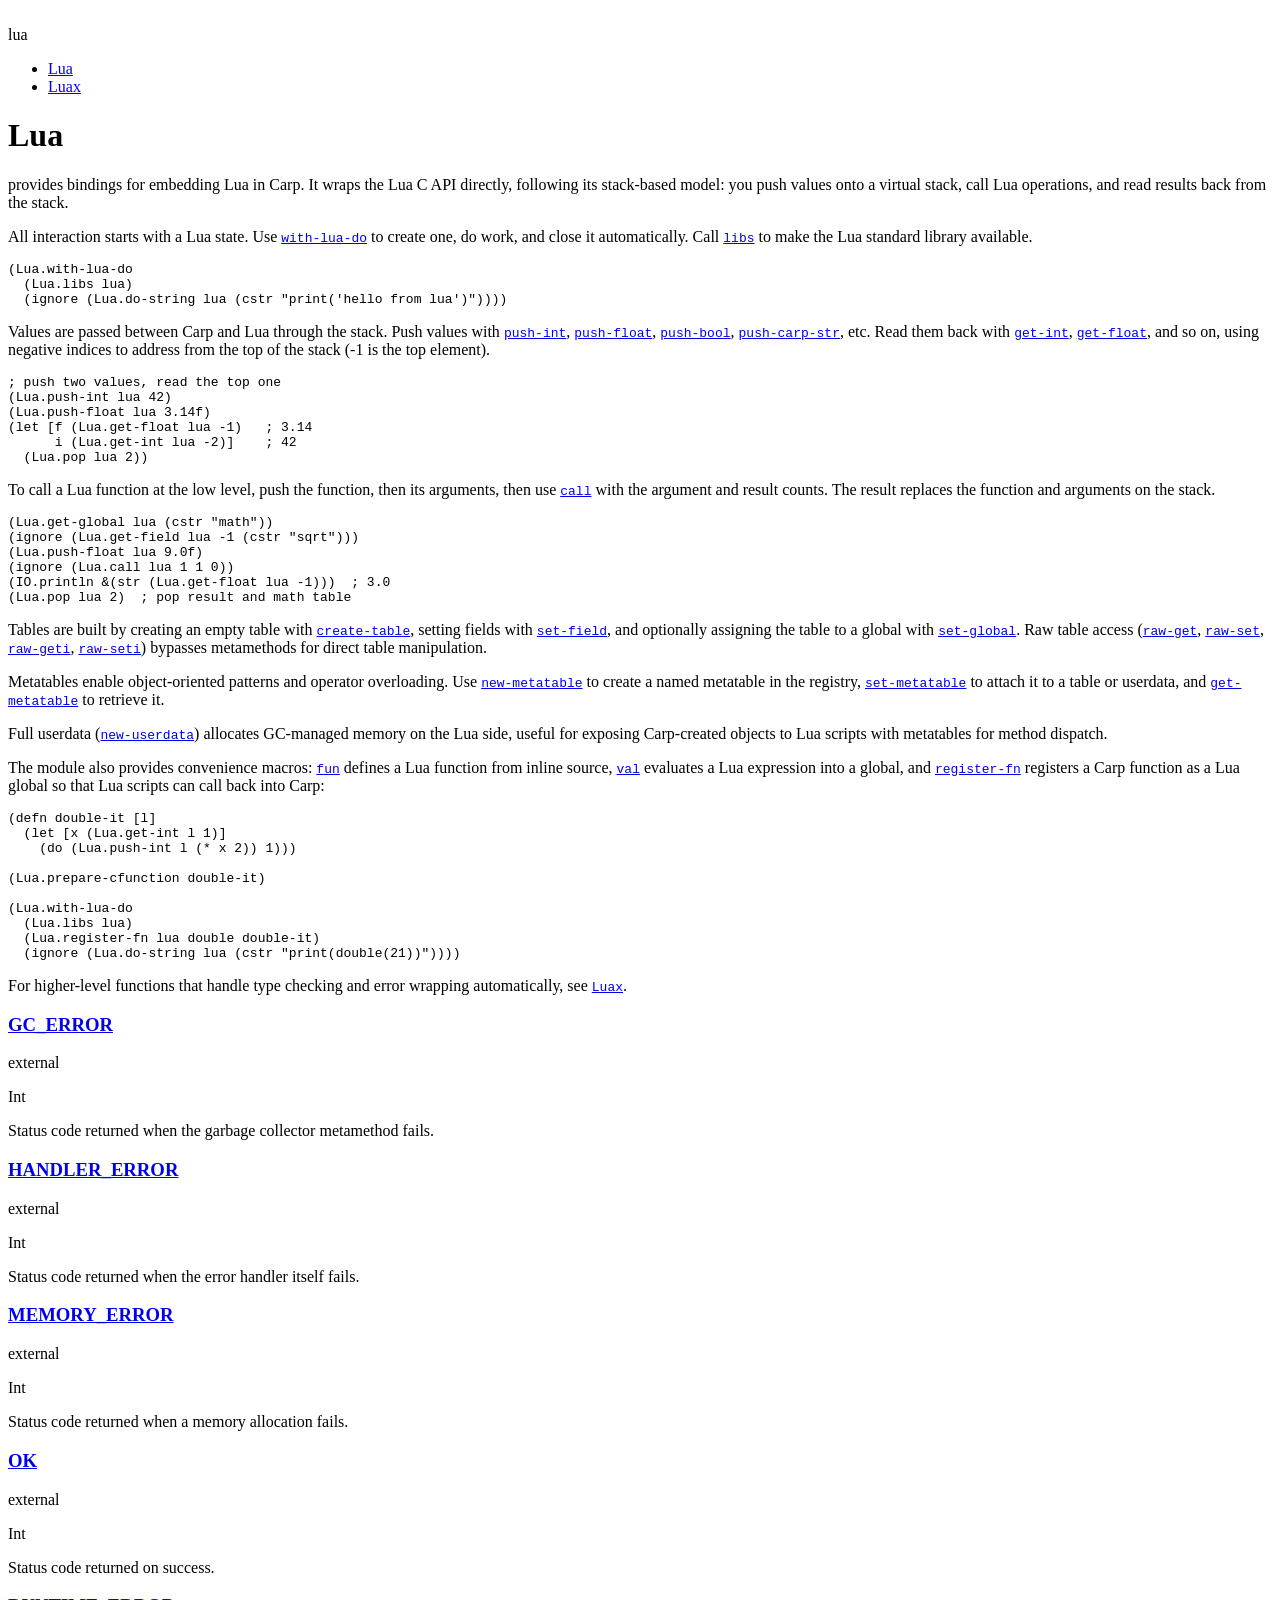
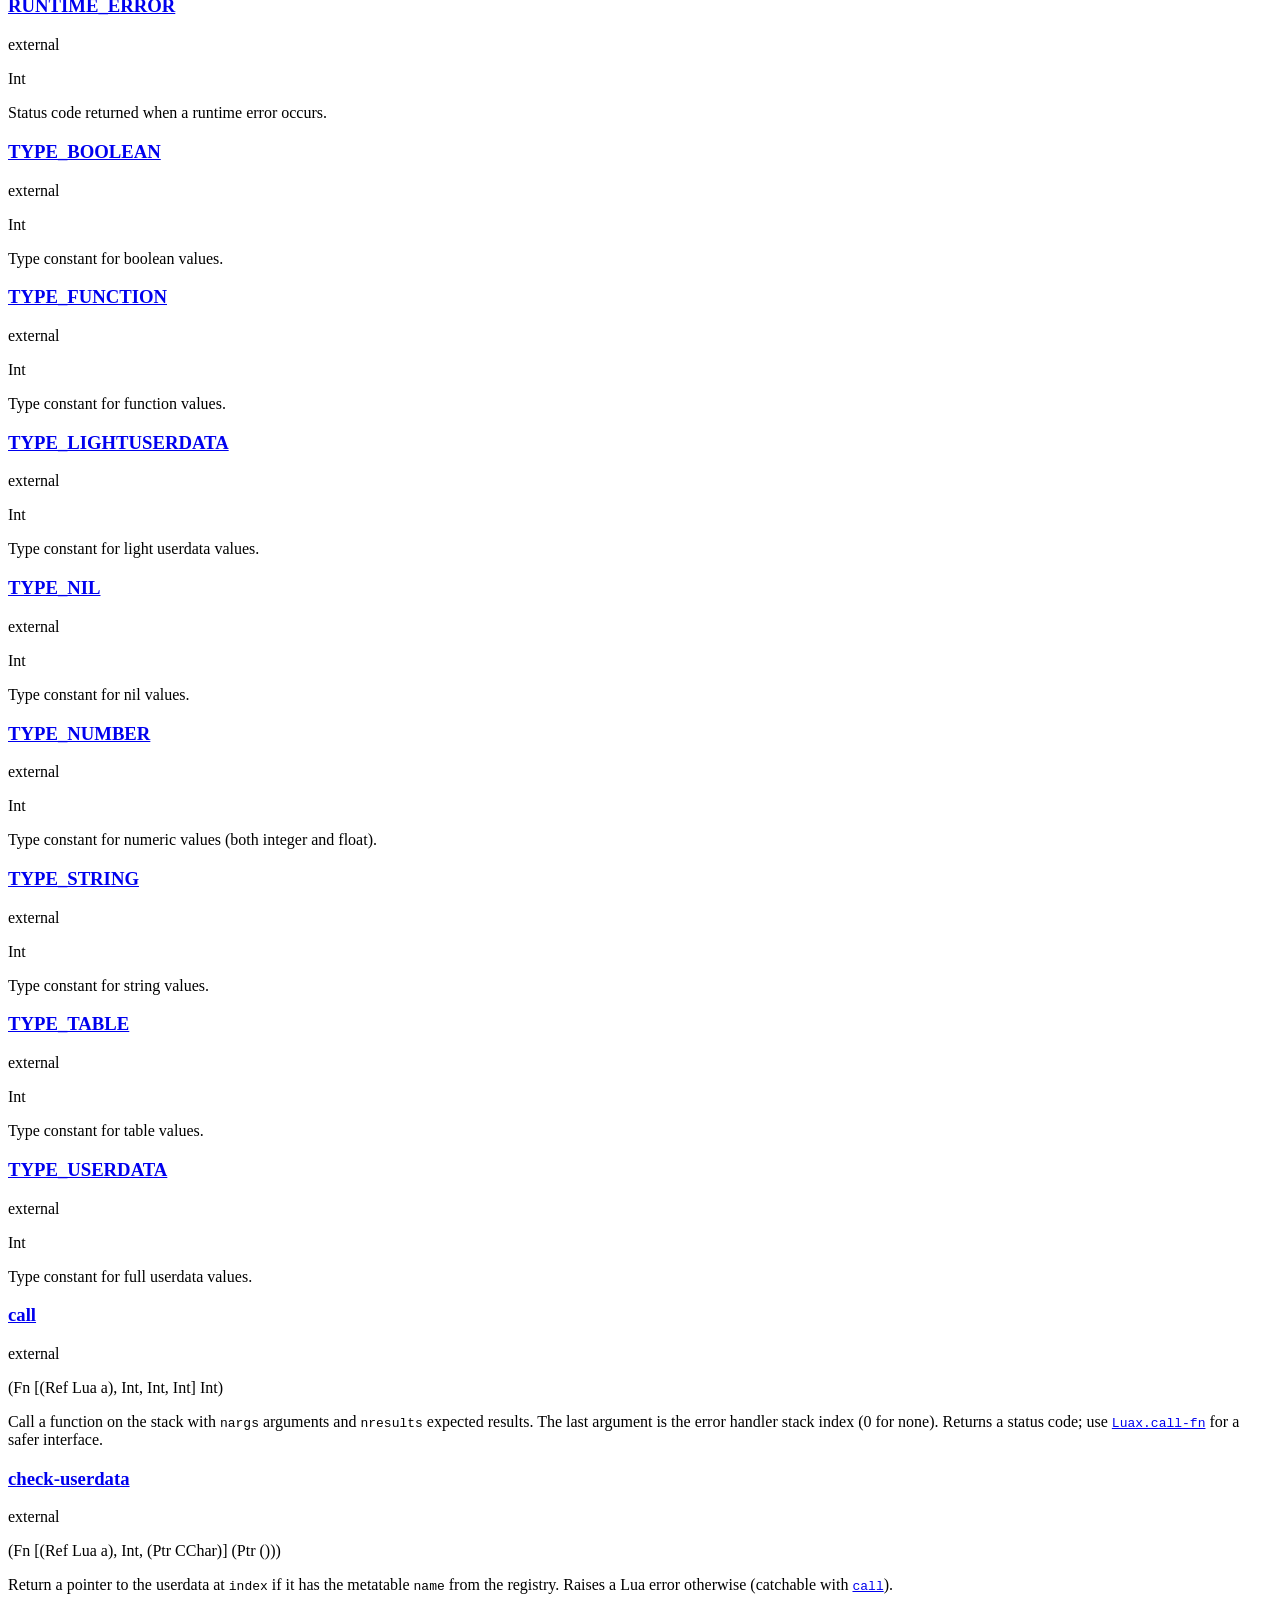
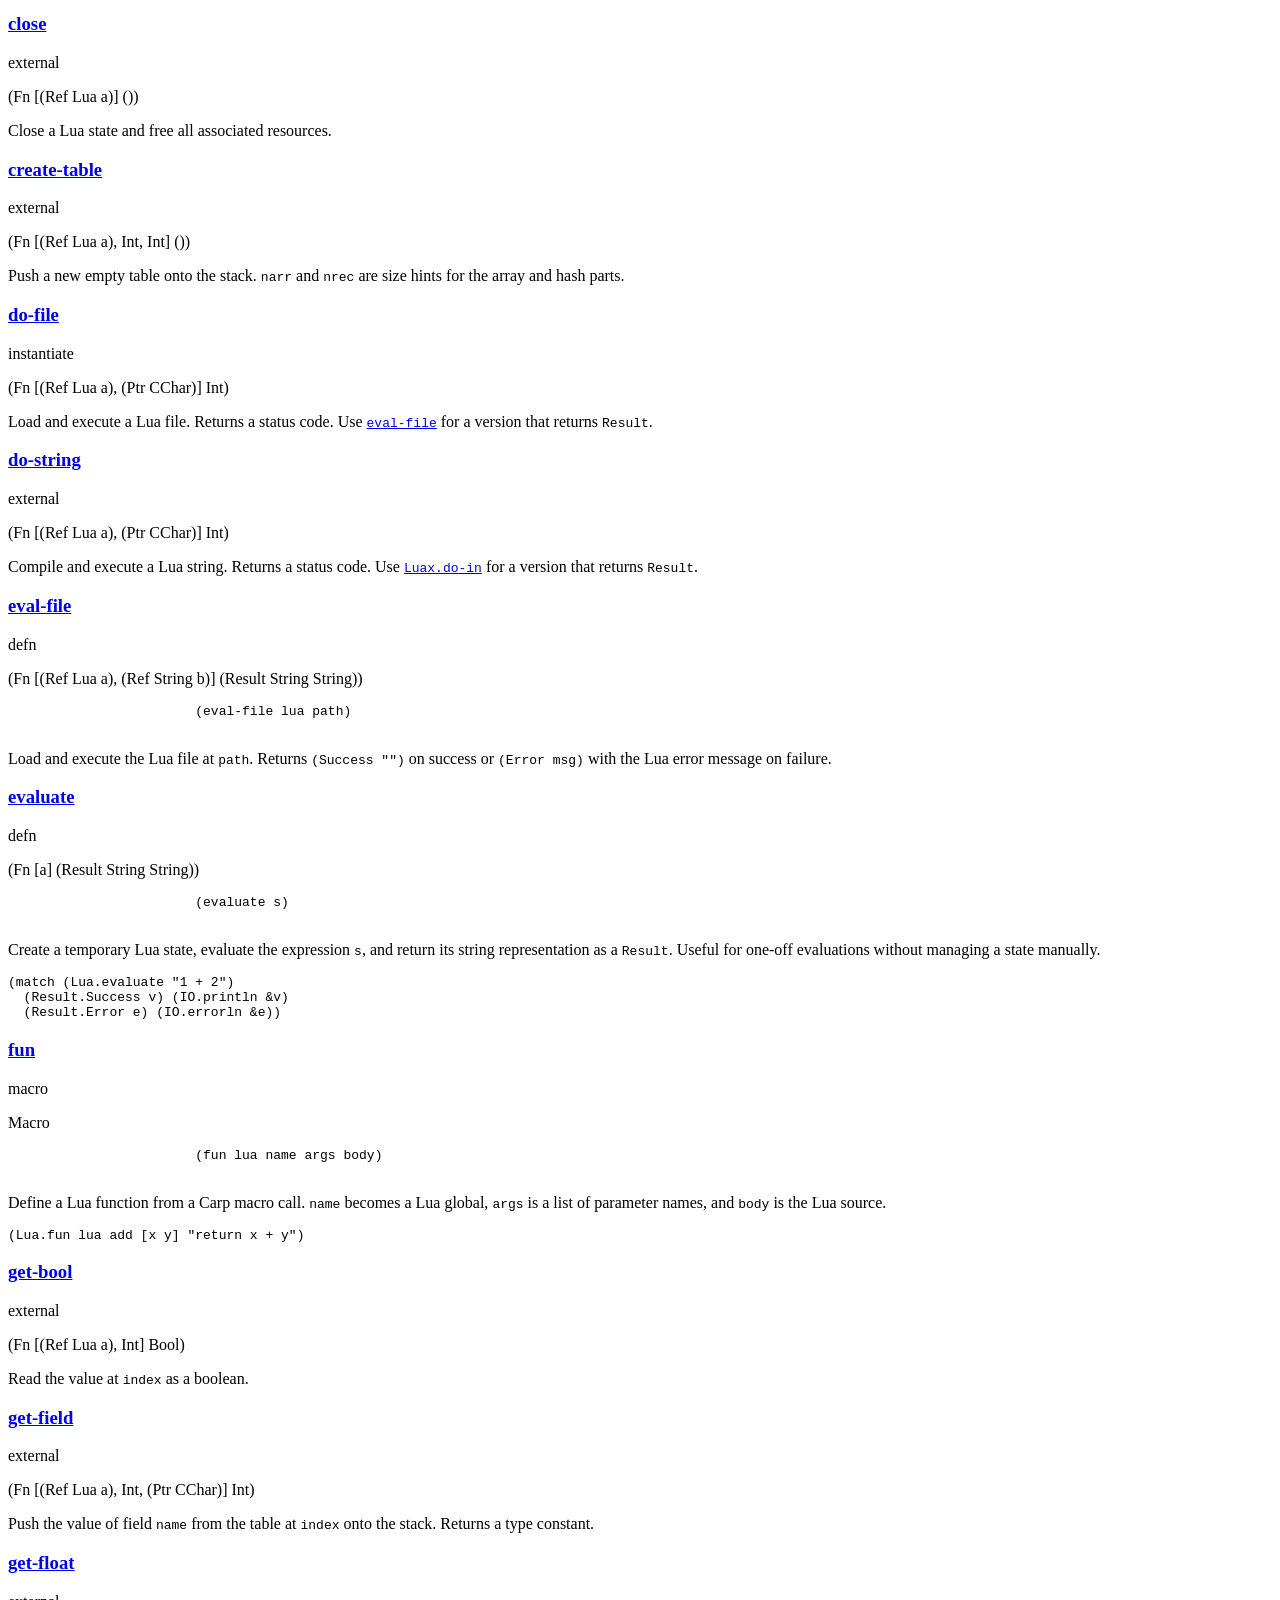
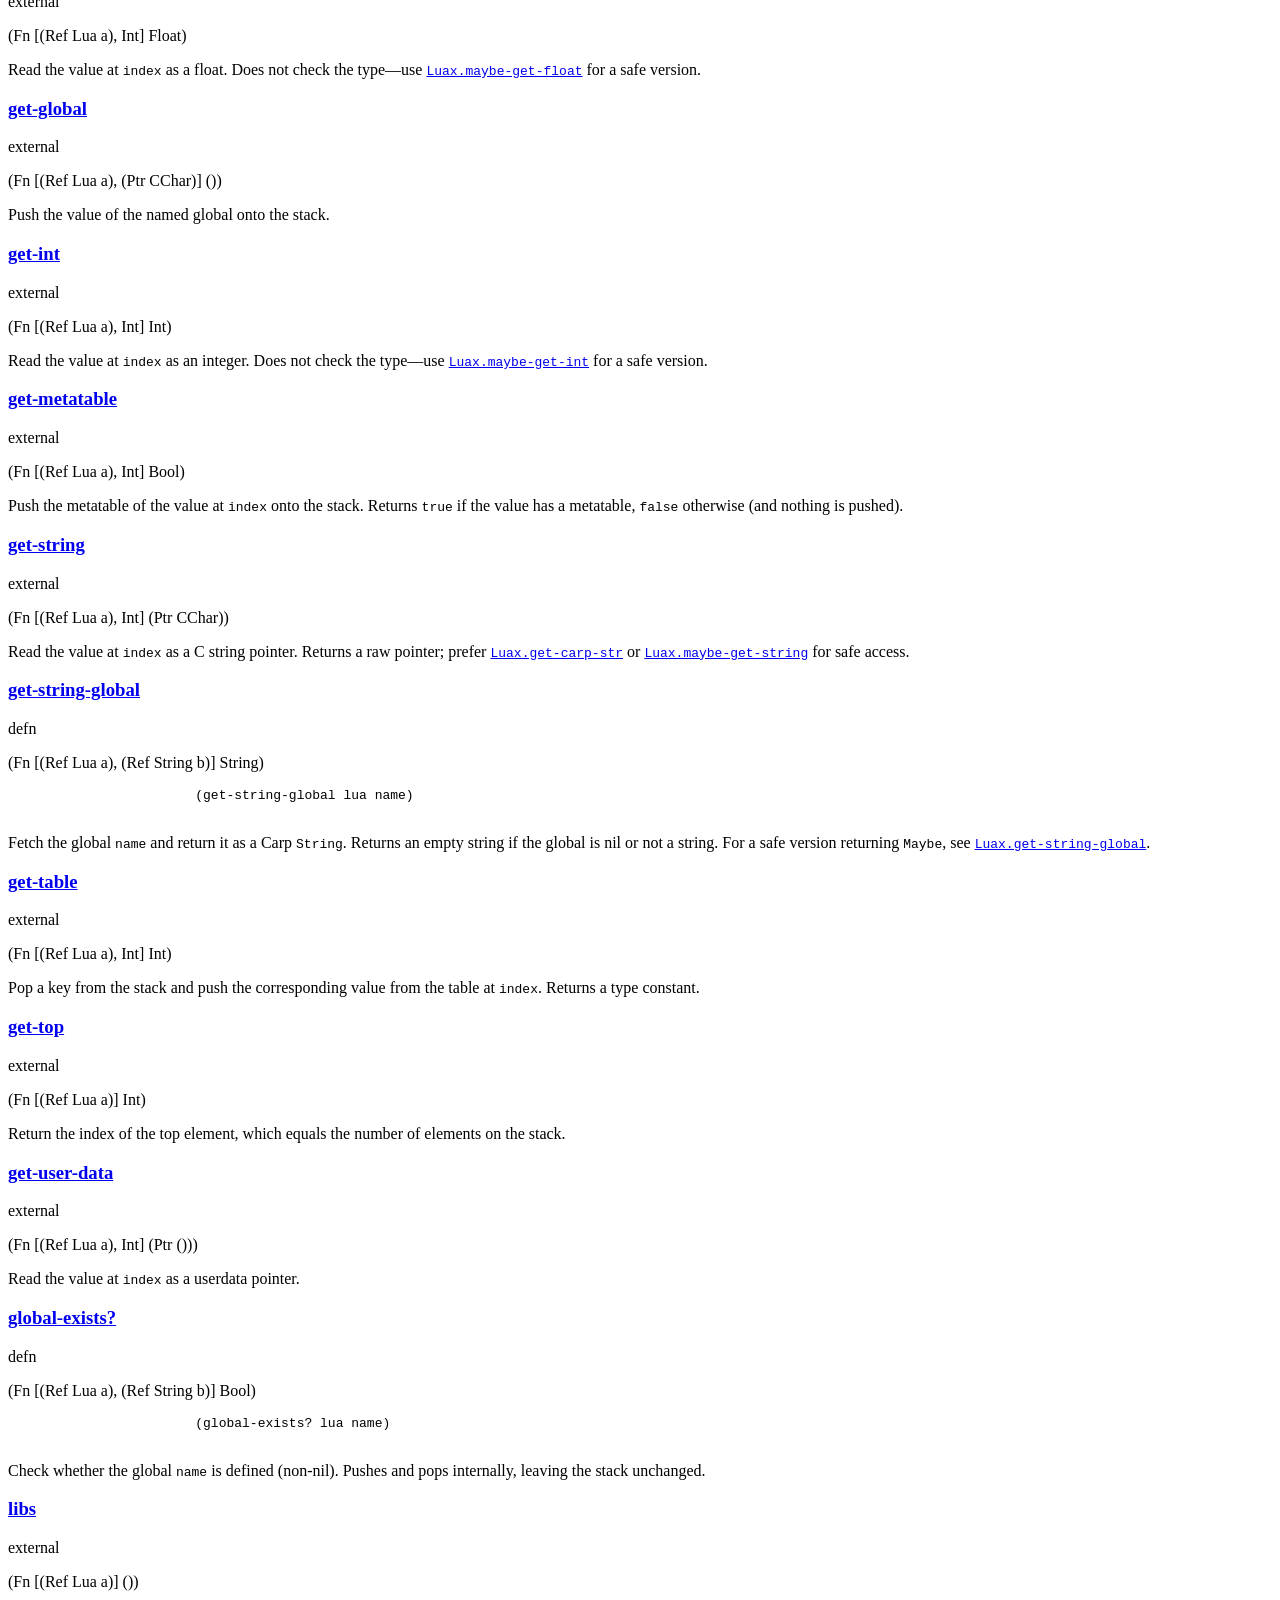
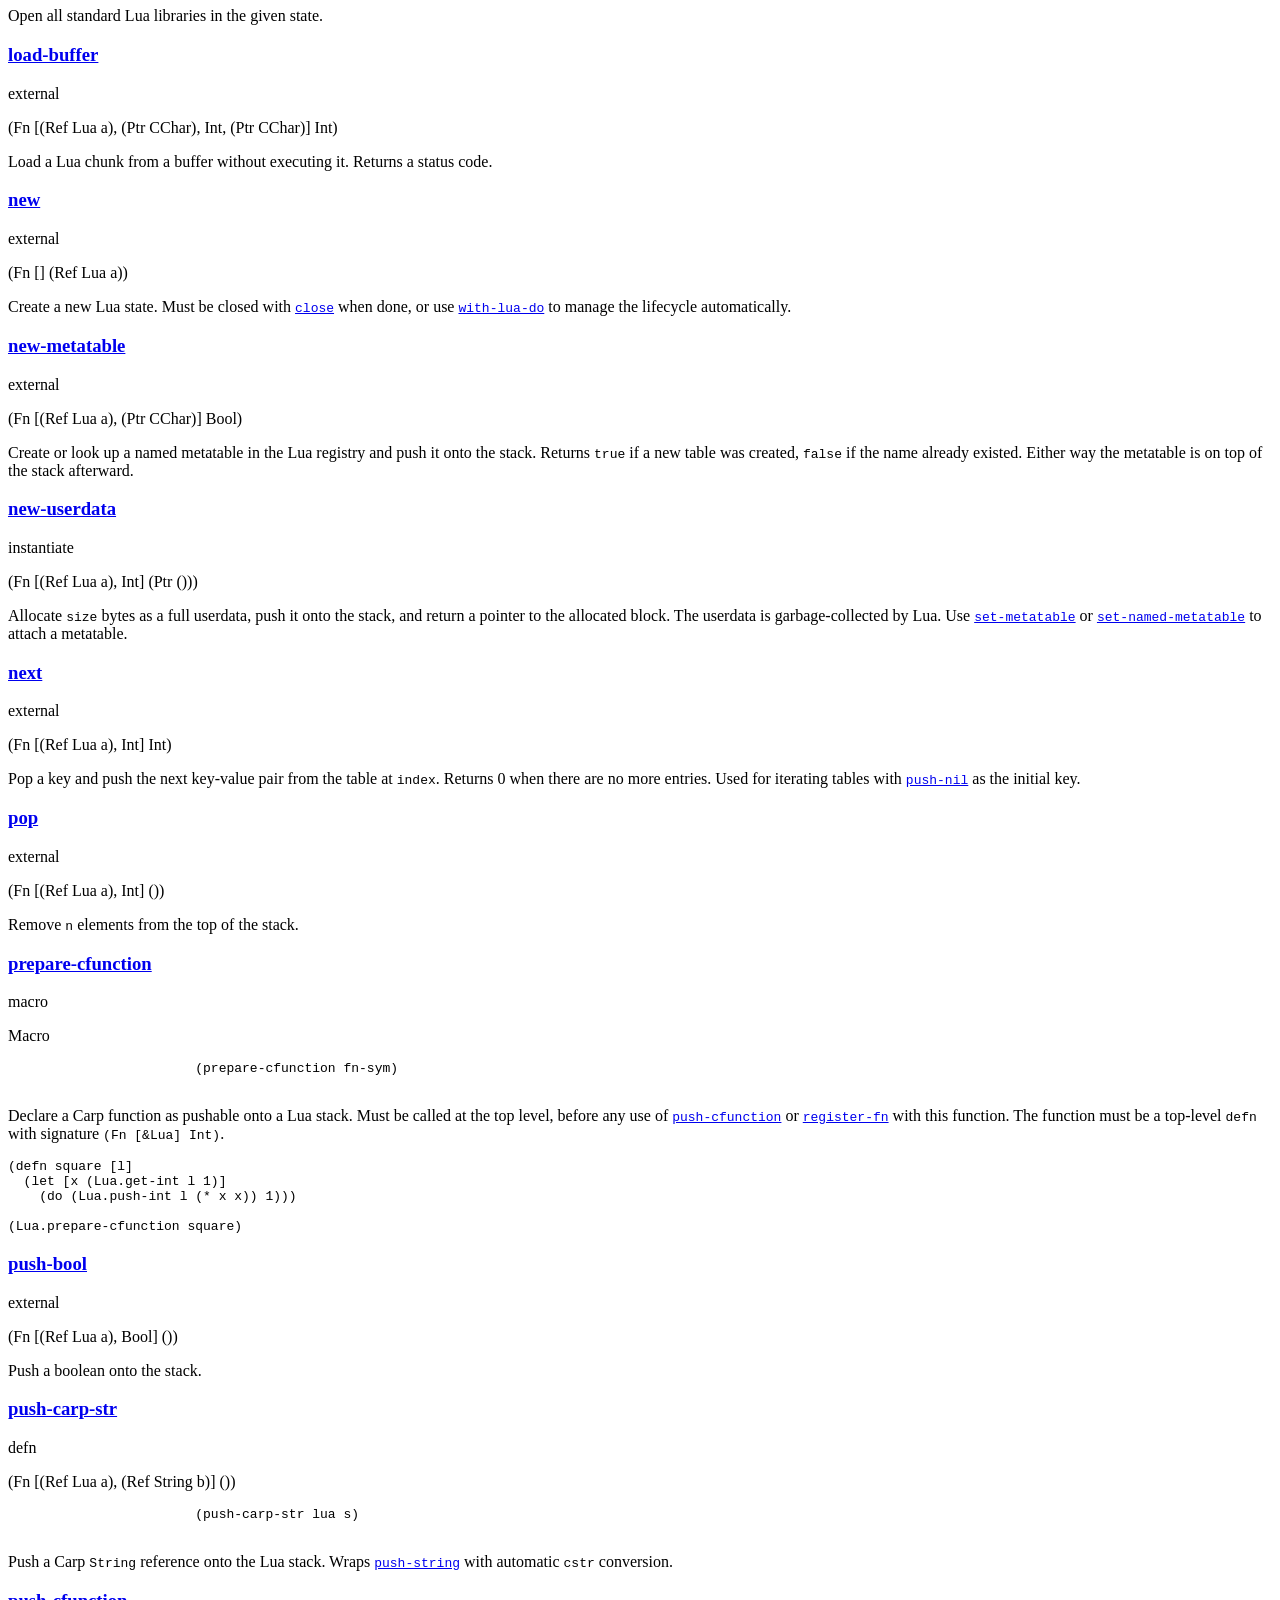
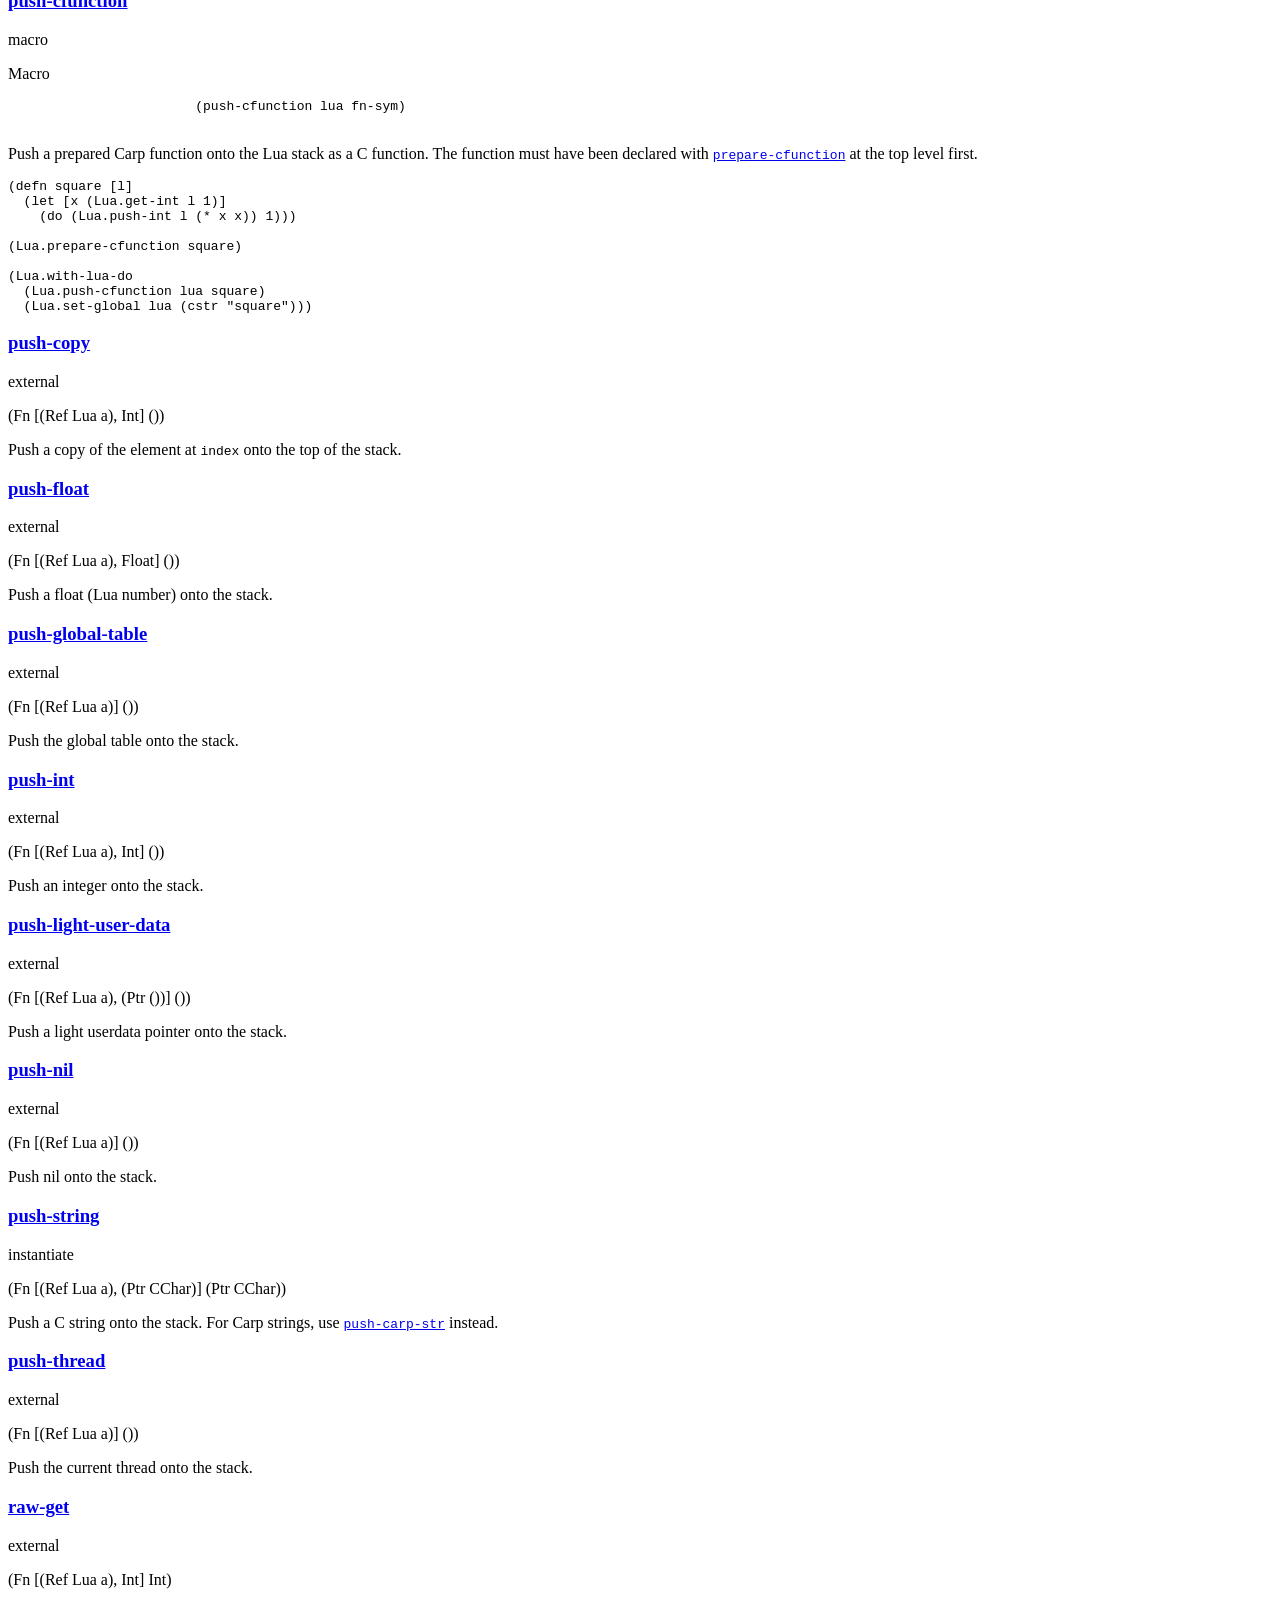
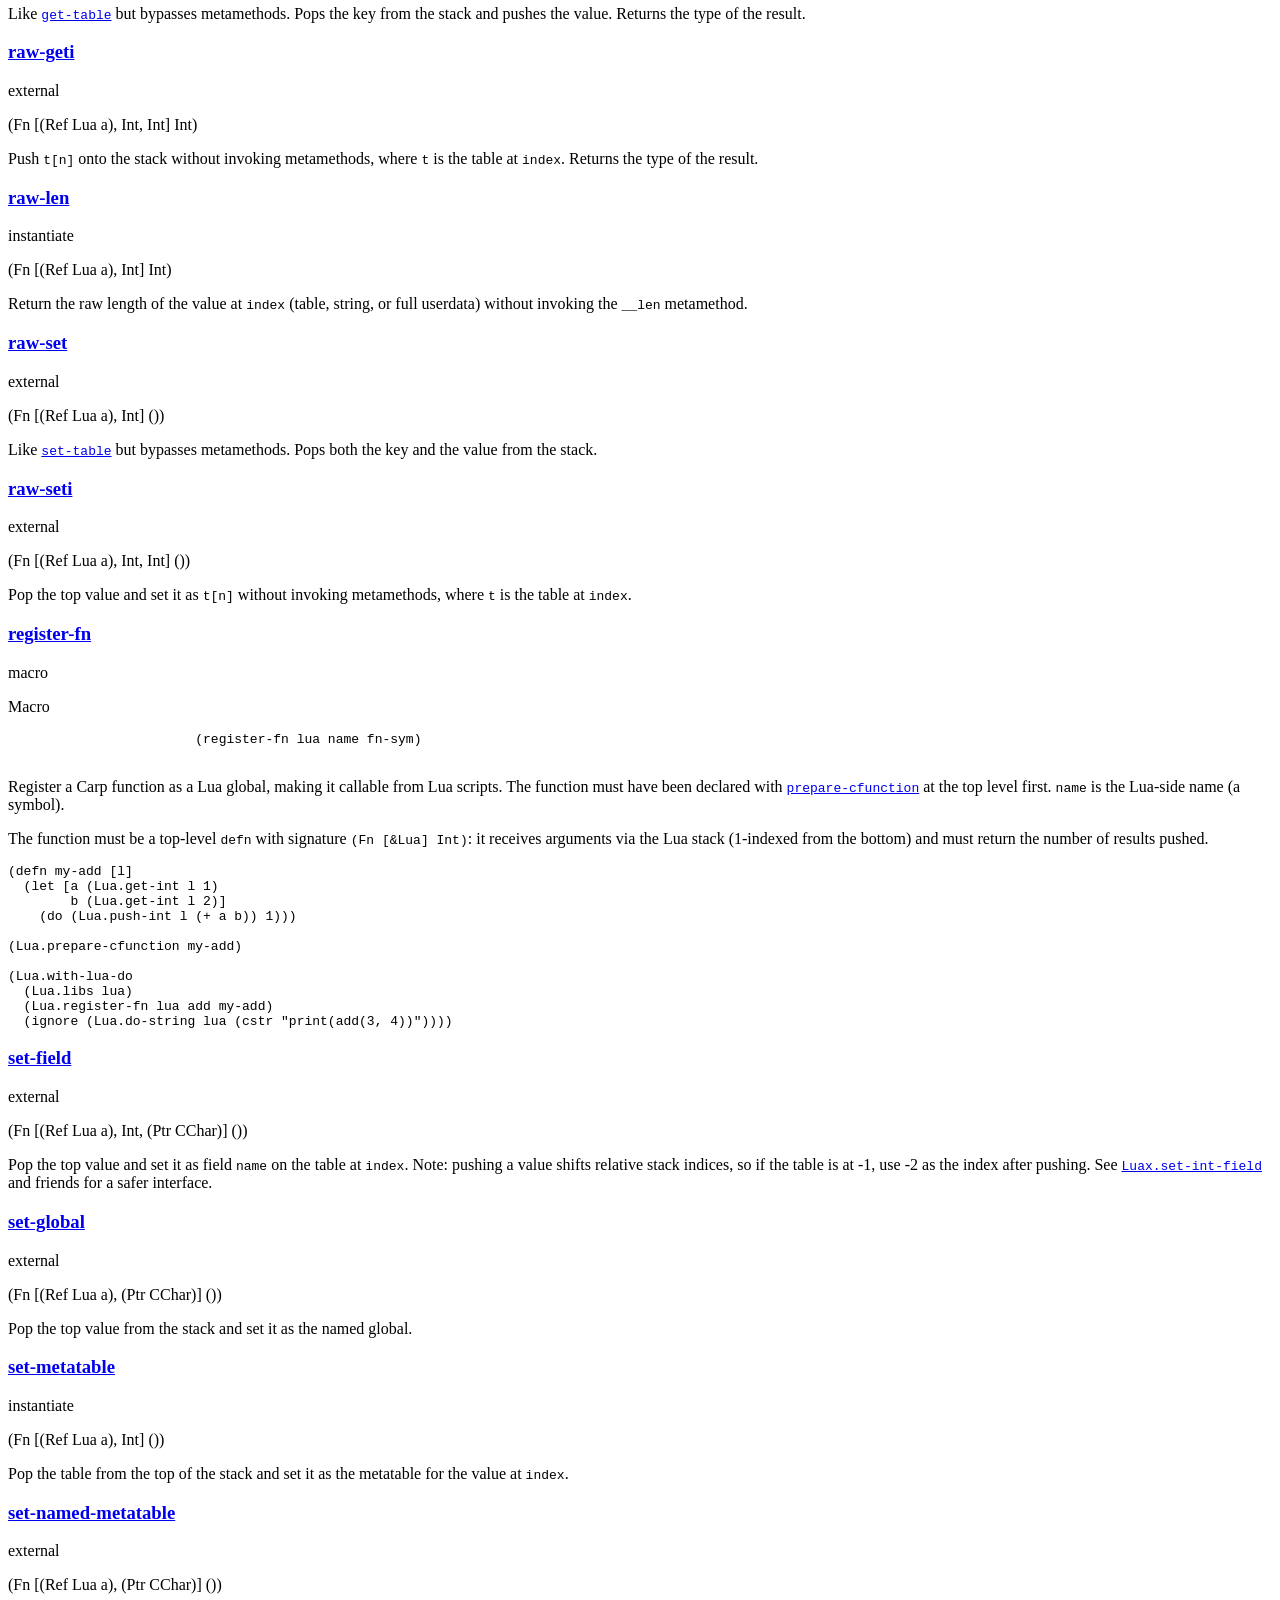
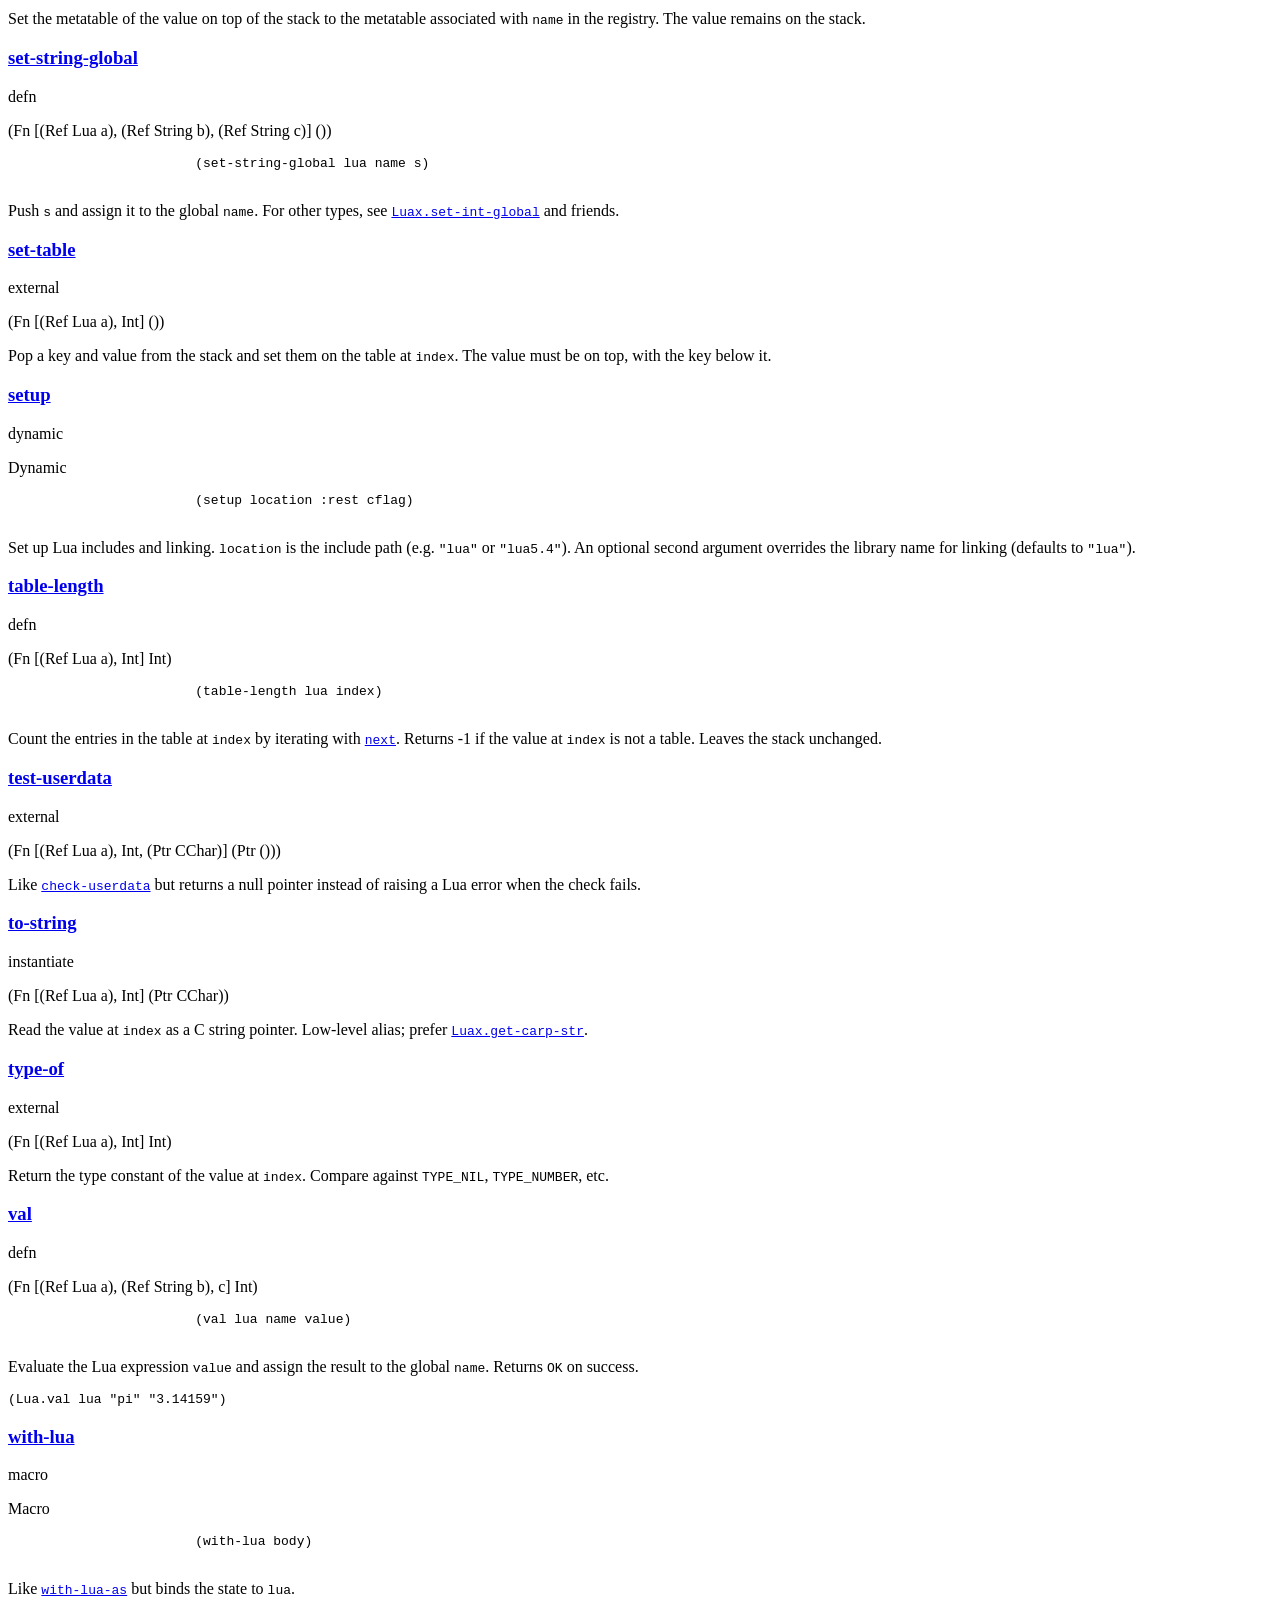
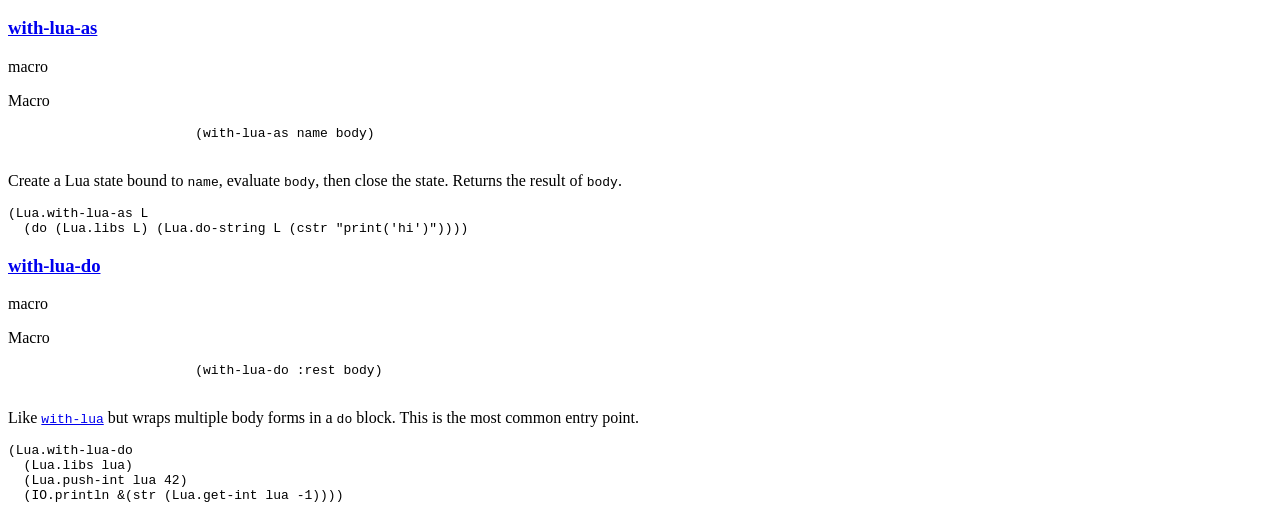
==== commit 534935e6: "0.3.0: metatable support, raw table access, userdata allocation, C function pushing; fix Luax string" ====
--- a/docs/Lua.html
+++ b/docs/Lua.html
@@ -69,10 +69,32 @@
 </code></pre>
 <p>Tables are built by creating an empty table with <a href="#create-table"><code>create-table</code></a>,
 setting fields with <a href="#set-field"><code>set-field</code></a>, and optionally assigning the
-table to a global with <a href="#set-global"><code>set-global</code></a>.</p>
+table to a global with <a href="#set-global"><code>set-global</code></a>. Raw table access
+(<a href="#raw-get"><code>raw-get</code></a>, <a href="#raw-set"><code>raw-set</code></a>, <a href="#raw-geti"><code>raw-geti</code></a>,
+<a href="#raw-seti"><code>raw-seti</code></a>) bypasses metamethods for direct table manipulation.</p>
+<p>Metatables enable object-oriented patterns and operator overloading. Use
+<a href="#new-metatable"><code>new-metatable</code></a> to create a named metatable in the registry,
+<a href="#set-metatable"><code>set-metatable</code></a> to attach it to a table or userdata, and
+<a href="#get-metatable"><code>get-metatable</code></a> to retrieve it.</p>
+<p>Full userdata (<a href="#new-userdata"><code>new-userdata</code></a>) allocates GC-managed memory on
+the Lua side, useful for exposing Carp-created objects to Lua scripts with
+metatables for method dispatch.</p>
 <p>The module also provides convenience macros: <a href="#fun"><code>fun</code></a> defines a Lua
-function from inline source, and <a href="#val"><code>val</code></a> evaluates a Lua expression into
-a global. For higher-level functions that handle type checking and error
+function from inline source, <a href="#val"><code>val</code></a> evaluates a Lua expression into
+a global, and <a href="#register-fn"><code>register-fn</code></a> registers a Carp function as a
+Lua global so that Lua scripts can call back into Carp:</p>
+<pre><code>(defn double-it [l]
+  (let [x (Lua.get-int l 1)]
+    (do (Lua.push-int l (* x 2)) 1)))
+
+(Lua.prepare-cfunction double-it)
+
+(Lua.with-lua-do
+  (Lua.libs lua)
+  (Lua.register-fn lua double double-it)
+  (ignore (Lua.do-string lua (cstr &quot;print(double(21))&quot;))))
+</code></pre>
+<p>For higher-level functions that handle type checking and error
 wrapping automatically, see <a href="#Luax"><code>Luax</code></a>.</p>
 
                 </div>
@@ -217,6 +239,26 @@
                     </p>
                 </div>
                 <div class="binder">
+                    <a class="anchor" href="#TYPE_LIGHTUSERDATA">
+                        <h3 id="TYPE_LIGHTUSERDATA">
+                            TYPE_LIGHTUSERDATA
+                        </h3>
+                    </a>
+                    <div class="description">
+                        external
+                    </div>
+                    <p class="sig">
+                        Int
+                    </p>
+                    <span>
+                        
+                    </span>
+                    <p class="doc">
+                        <p>Type constant for light userdata values.</p>
+
+                    </p>
+                </div>
+                <div class="binder">
                     <a class="anchor" href="#TYPE_NIL">
                         <h3 id="TYPE_NIL">
                             TYPE_NIL
@@ -293,6 +335,26 @@
                     </span>
                     <p class="doc">
                         <p>Type constant for table values.</p>
+
+                    </p>
+                </div>
+                <div class="binder">
+                    <a class="anchor" href="#TYPE_USERDATA">
+                        <h3 id="TYPE_USERDATA">
+                            TYPE_USERDATA
+                        </h3>
+                    </a>
+                    <div class="description">
+                        external
+                    </div>
+                    <p class="sig">
+                        Int
+                    </p>
+                    <span>
+                        
+                    </span>
+                    <p class="doc">
+                        <p>Type constant for full userdata values.</p>
 
                     </p>
                 </div>
@@ -316,6 +378,28 @@
 expected results. The last argument is the error handler stack index (0 for
 none). Returns a status code; use <a href="#call-fn"><code>Luax.call-fn</code></a> for a safer
 interface.</p>
+
+                    </p>
+                </div>
+                <div class="binder">
+                    <a class="anchor" href="#check-userdata">
+                        <h3 id="check-userdata">
+                            check-userdata
+                        </h3>
+                    </a>
+                    <div class="description">
+                        external
+                    </div>
+                    <p class="sig">
+                        (Fn [(Ref Lua a), Int, (Ptr CChar)] (Ptr ()))
+                    </p>
+                    <span>
+                        
+                    </span>
+                    <p class="doc">
+                        <p>Return a pointer to the userdata at <code>index</code> if it has the
+metatable <code>name</code> from the registry. Raises a Lua error otherwise (catchable with
+<a href="#call"><code>call</code></a>).</p>
 
                     </p>
                 </div>
@@ -576,6 +660,28 @@
                     </p>
                 </div>
                 <div class="binder">
+                    <a class="anchor" href="#get-metatable">
+                        <h3 id="get-metatable">
+                            get-metatable
+                        </h3>
+                    </a>
+                    <div class="description">
+                        external
+                    </div>
+                    <p class="sig">
+                        (Fn [(Ref Lua a), Int] Bool)
+                    </p>
+                    <span>
+                        
+                    </span>
+                    <p class="doc">
+                        <p>Push the metatable of the value at <code>index</code> onto the stack.
+Returns <code>true</code> if the value has a metatable, <code>false</code> otherwise (and nothing is
+pushed).</p>
+
+                    </p>
+                </div>
+                <div class="binder">
                     <a class="anchor" href="#get-string">
                         <h3 id="get-string">
                             get-string
@@ -766,6 +872,52 @@
                     </p>
                 </div>
                 <div class="binder">
+                    <a class="anchor" href="#new-metatable">
+                        <h3 id="new-metatable">
+                            new-metatable
+                        </h3>
+                    </a>
+                    <div class="description">
+                        external
+                    </div>
+                    <p class="sig">
+                        (Fn [(Ref Lua a), (Ptr CChar)] Bool)
+                    </p>
+                    <span>
+                        
+                    </span>
+                    <p class="doc">
+                        <p>Create or look up a named metatable in the Lua registry and
+push it onto the stack. Returns <code>true</code> if a new table was created, <code>false</code> if
+the name already existed. Either way the metatable is on top of the stack
+afterward.</p>
+
+                    </p>
+                </div>
+                <div class="binder">
+                    <a class="anchor" href="#new-userdata">
+                        <h3 id="new-userdata">
+                            new-userdata
+                        </h3>
+                    </a>
+                    <div class="description">
+                        instantiate
+                    </div>
+                    <p class="sig">
+                        (Fn [(Ref Lua a), Int] (Ptr ()))
+                    </p>
+                    <span>
+                        
+                    </span>
+                    <p class="doc">
+                        <p>Allocate <code>size</code> bytes as a full userdata, push it onto the
+stack, and return a pointer to the allocated block. The userdata is
+garbage-collected by Lua. Use <a href="#set-metatable"><code>set-metatable</code></a> or
+<a href="#set-named-metatable"><code>set-named-metatable</code></a> to attach a metatable.</p>
+
+                    </p>
+                </div>
+                <div class="binder">
                     <a class="anchor" href="#next">
                         <h3 id="next">
                             next
@@ -808,6 +960,36 @@
                     </p>
                 </div>
                 <div class="binder">
+                    <a class="anchor" href="#prepare-cfunction">
+                        <h3 id="prepare-cfunction">
+                            prepare-cfunction
+                        </h3>
+                    </a>
+                    <div class="description">
+                        macro
+                    </div>
+                    <p class="sig">
+                        Macro
+                    </p>
+                    <pre class="args">
+                        (prepare-cfunction fn-sym)
+                    </pre>
+                    <p class="doc">
+                        <p>Declare a Carp function as pushable onto a Lua stack.
+Must be called at the top level, before any use of
+<a href="#push-cfunction"><code>push-cfunction</code></a> or <a href="#register-fn"><code>register-fn</code></a> with this
+function. The function must be a top-level <code>defn</code> with signature
+<code>(Fn [&amp;Lua] Int)</code>.</p>
+<pre><code>(defn square [l]
+  (let [x (Lua.get-int l 1)]
+    (do (Lua.push-int l (* x x)) 1)))
+
+(Lua.prepare-cfunction square)
+</code></pre>
+
+                    </p>
+                </div>
+                <div class="binder">
                     <a class="anchor" href="#push-bool">
                         <h3 id="push-bool">
                             push-bool
@@ -849,6 +1031,38 @@
                     </p>
                 </div>
                 <div class="binder">
+                    <a class="anchor" href="#push-cfunction">
+                        <h3 id="push-cfunction">
+                            push-cfunction
+                        </h3>
+                    </a>
+                    <div class="description">
+                        macro
+                    </div>
+                    <p class="sig">
+                        Macro
+                    </p>
+                    <pre class="args">
+                        (push-cfunction lua fn-sym)
+                    </pre>
+                    <p class="doc">
+                        <p>Push a prepared Carp function onto the Lua stack as a
+C function. The function must have been declared with
+<a href="#prepare-cfunction"><code>prepare-cfunction</code></a> at the top level first.</p>
+<pre><code>(defn square [l]
+  (let [x (Lua.get-int l 1)]
+    (do (Lua.push-int l (* x x)) 1)))
+
+(Lua.prepare-cfunction square)
+
+(Lua.with-lua-do
+  (Lua.push-cfunction lua square)
+  (Lua.set-global lua (cstr &quot;square&quot;)))
+</code></pre>
+
+                    </p>
+                </div>
+                <div class="binder">
                     <a class="anchor" href="#push-copy">
                         <h3 id="push-copy">
                             push-copy
@@ -1006,6 +1220,149 @@
                     </span>
                     <p class="doc">
                         <p>Push the current thread onto the stack.</p>
+
+                    </p>
+                </div>
+                <div class="binder">
+                    <a class="anchor" href="#raw-get">
+                        <h3 id="raw-get">
+                            raw-get
+                        </h3>
+                    </a>
+                    <div class="description">
+                        external
+                    </div>
+                    <p class="sig">
+                        (Fn [(Ref Lua a), Int] Int)
+                    </p>
+                    <span>
+                        
+                    </span>
+                    <p class="doc">
+                        <p>Like <a href="#get-table"><code>get-table</code></a> but bypasses metamethods. Pops the
+key from the stack and pushes the value. Returns the type of the result.</p>
+
+                    </p>
+                </div>
+                <div class="binder">
+                    <a class="anchor" href="#raw-geti">
+                        <h3 id="raw-geti">
+                            raw-geti
+                        </h3>
+                    </a>
+                    <div class="description">
+                        external
+                    </div>
+                    <p class="sig">
+                        (Fn [(Ref Lua a), Int, Int] Int)
+                    </p>
+                    <span>
+                        
+                    </span>
+                    <p class="doc">
+                        <p>Push <code>t[n]</code> onto the stack without invoking metamethods, where <code>t</code>
+is the table at <code>index</code>. Returns the type of the result.</p>
+
+                    </p>
+                </div>
+                <div class="binder">
+                    <a class="anchor" href="#raw-len">
+                        <h3 id="raw-len">
+                            raw-len
+                        </h3>
+                    </a>
+                    <div class="description">
+                        instantiate
+                    </div>
+                    <p class="sig">
+                        (Fn [(Ref Lua a), Int] Int)
+                    </p>
+                    <span>
+                        
+                    </span>
+                    <p class="doc">
+                        <p>Return the raw length of the value at <code>index</code> (table, string, or
+full userdata) without invoking the <code>__len</code> metamethod.</p>
+
+                    </p>
+                </div>
+                <div class="binder">
+                    <a class="anchor" href="#raw-set">
+                        <h3 id="raw-set">
+                            raw-set
+                        </h3>
+                    </a>
+                    <div class="description">
+                        external
+                    </div>
+                    <p class="sig">
+                        (Fn [(Ref Lua a), Int] ())
+                    </p>
+                    <span>
+                        
+                    </span>
+                    <p class="doc">
+                        <p>Like <a href="#set-table"><code>set-table</code></a> but bypasses metamethods. Pops both
+the key and the value from the stack.</p>
+
+                    </p>
+                </div>
+                <div class="binder">
+                    <a class="anchor" href="#raw-seti">
+                        <h3 id="raw-seti">
+                            raw-seti
+                        </h3>
+                    </a>
+                    <div class="description">
+                        external
+                    </div>
+                    <p class="sig">
+                        (Fn [(Ref Lua a), Int, Int] ())
+                    </p>
+                    <span>
+                        
+                    </span>
+                    <p class="doc">
+                        <p>Pop the top value and set it as <code>t[n]</code> without invoking
+metamethods, where <code>t</code> is the table at <code>index</code>.</p>
+
+                    </p>
+                </div>
+                <div class="binder">
+                    <a class="anchor" href="#register-fn">
+                        <h3 id="register-fn">
+                            register-fn
+                        </h3>
+                    </a>
+                    <div class="description">
+                        macro
+                    </div>
+                    <p class="sig">
+                        Macro
+                    </p>
+                    <pre class="args">
+                        (register-fn lua name fn-sym)
+                    </pre>
+                    <p class="doc">
+                        <p>Register a Carp function as a Lua global, making it callable
+from Lua scripts. The function must have been declared with
+<a href="#prepare-cfunction"><code>prepare-cfunction</code></a> at the top level first. <code>name</code> is the
+Lua-side name (a symbol).</p>
+<p>The function must be a top-level <code>defn</code> with signature <code>(Fn [&amp;Lua] Int)</code>:
+it receives arguments via the Lua stack (1-indexed from the bottom) and
+must return the number of results pushed.</p>
+<pre><code>(defn my-add [l]
+  (let [a (Lua.get-int l 1)
+        b (Lua.get-int l 2)]
+    (do (Lua.push-int l (+ a b)) 1)))
+
+(Lua.prepare-cfunction my-add)
+
+(Lua.with-lua-do
+  (Lua.libs lua)
+  (Lua.register-fn lua add my-add)
+  (ignore (Lua.do-string lua (cstr &quot;print(add(3, 4))&quot;))))
+</code></pre>
 
                     </p>
                 </div>
@@ -1053,6 +1410,49 @@
                     </p>
                 </div>
                 <div class="binder">
+                    <a class="anchor" href="#set-metatable">
+                        <h3 id="set-metatable">
+                            set-metatable
+                        </h3>
+                    </a>
+                    <div class="description">
+                        instantiate
+                    </div>
+                    <p class="sig">
+                        (Fn [(Ref Lua a), Int] ())
+                    </p>
+                    <span>
+                        
+                    </span>
+                    <p class="doc">
+                        <p>Pop the table from the top of the stack and set it as the
+metatable for the value at <code>index</code>.</p>
+
+                    </p>
+                </div>
+                <div class="binder">
+                    <a class="anchor" href="#set-named-metatable">
+                        <h3 id="set-named-metatable">
+                            set-named-metatable
+                        </h3>
+                    </a>
+                    <div class="description">
+                        external
+                    </div>
+                    <p class="sig">
+                        (Fn [(Ref Lua a), (Ptr CChar)] ())
+                    </p>
+                    <span>
+                        
+                    </span>
+                    <p class="doc">
+                        <p>Set the metatable of the value on top of the stack to
+the metatable associated with <code>name</code> in the registry. The value remains on the
+stack.</p>
+
+                    </p>
+                </div>
+                <div class="binder">
                     <a class="anchor" href="#set-string-global">
                         <h3 id="set-string-global">
                             set-string-global
@@ -1135,6 +1535,27 @@
                         <p>Count the entries in the table at <code>index</code> by iterating with
 <a href="#next"><code>next</code></a>. Returns -1 if the value at <code>index</code> is not a table. Leaves the
 stack unchanged.</p>
+
+                    </p>
+                </div>
+                <div class="binder">
+                    <a class="anchor" href="#test-userdata">
+                        <h3 id="test-userdata">
+                            test-userdata
+                        </h3>
+                    </a>
+                    <div class="description">
+                        external
+                    </div>
+                    <p class="sig">
+                        (Fn [(Ref Lua a), Int, (Ptr CChar)] (Ptr ()))
+                    </p>
+                    <span>
+                        
+                    </span>
+                    <p class="doc">
+                        <p>Like <a href="#check-userdata"><code>check-userdata</code></a> but returns a null
+pointer instead of raising a Lua error when the check fails.</p>
 
                     </p>
                 </div>
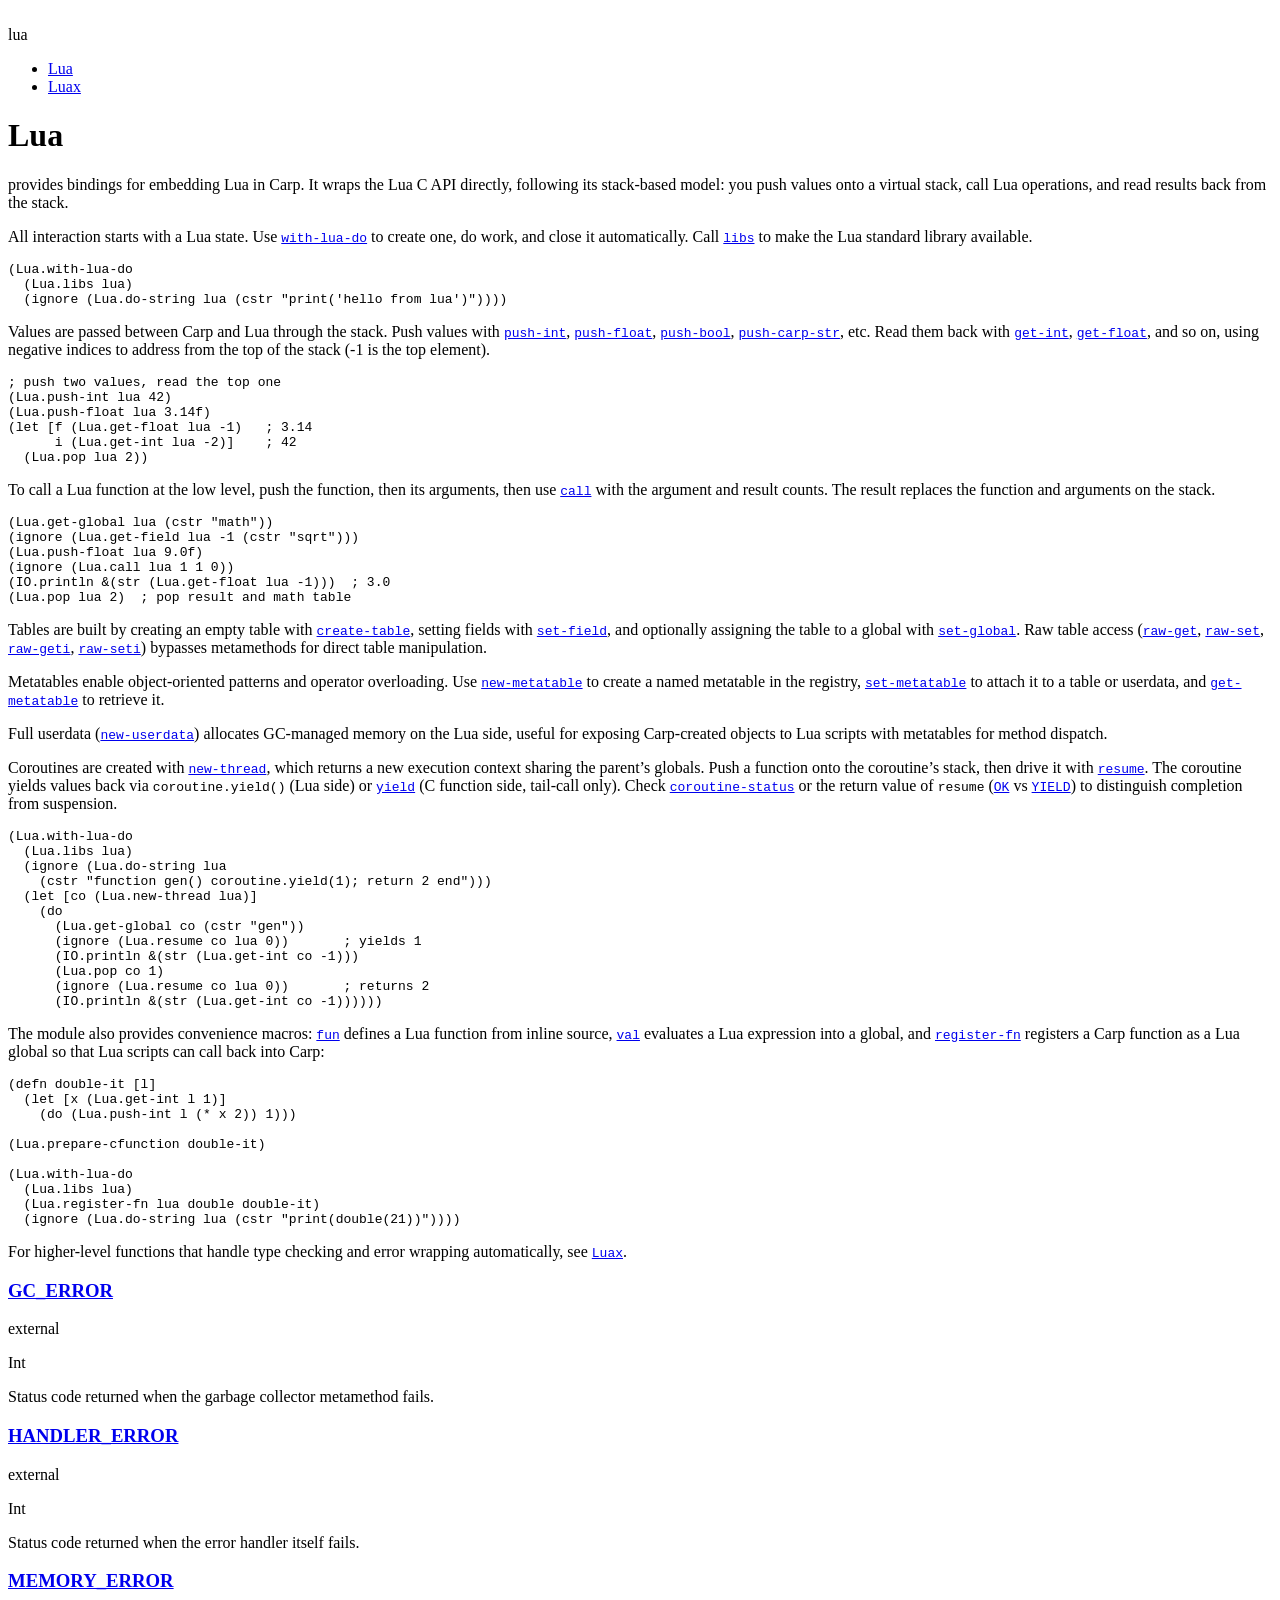
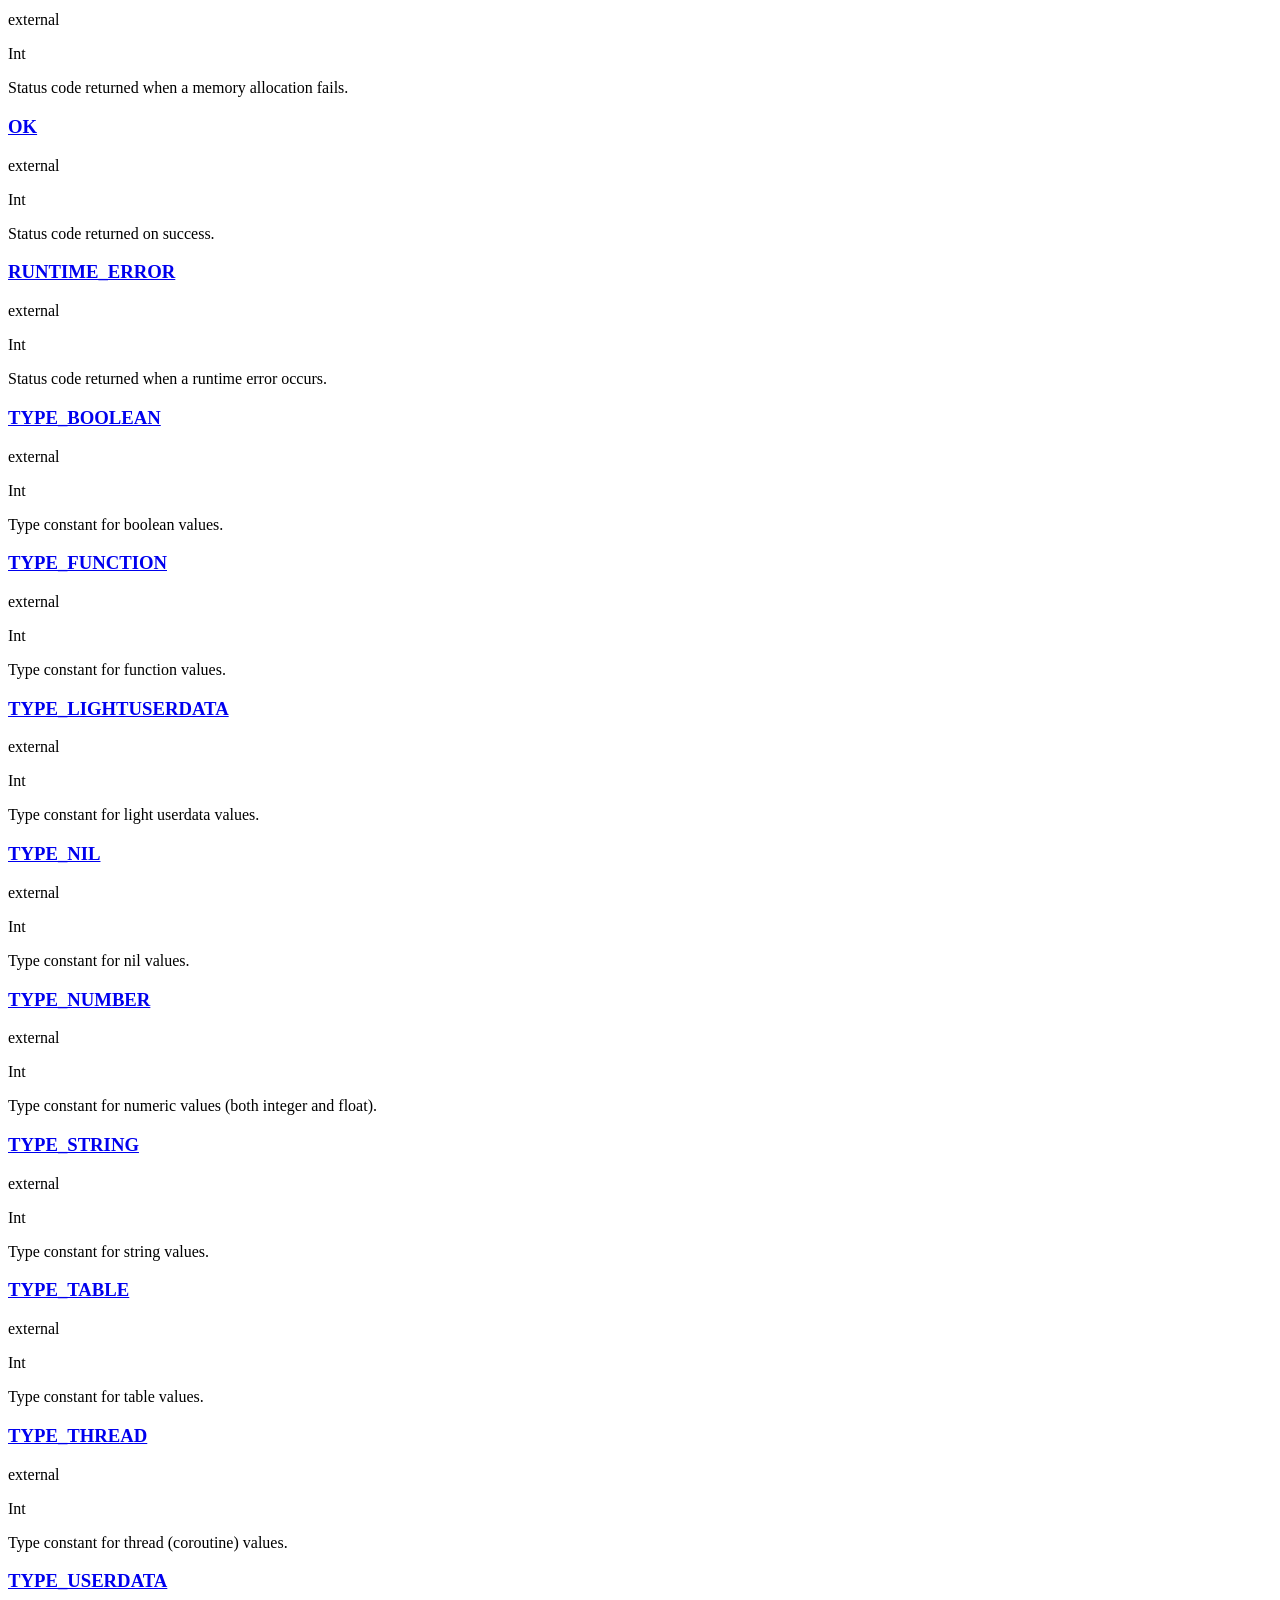
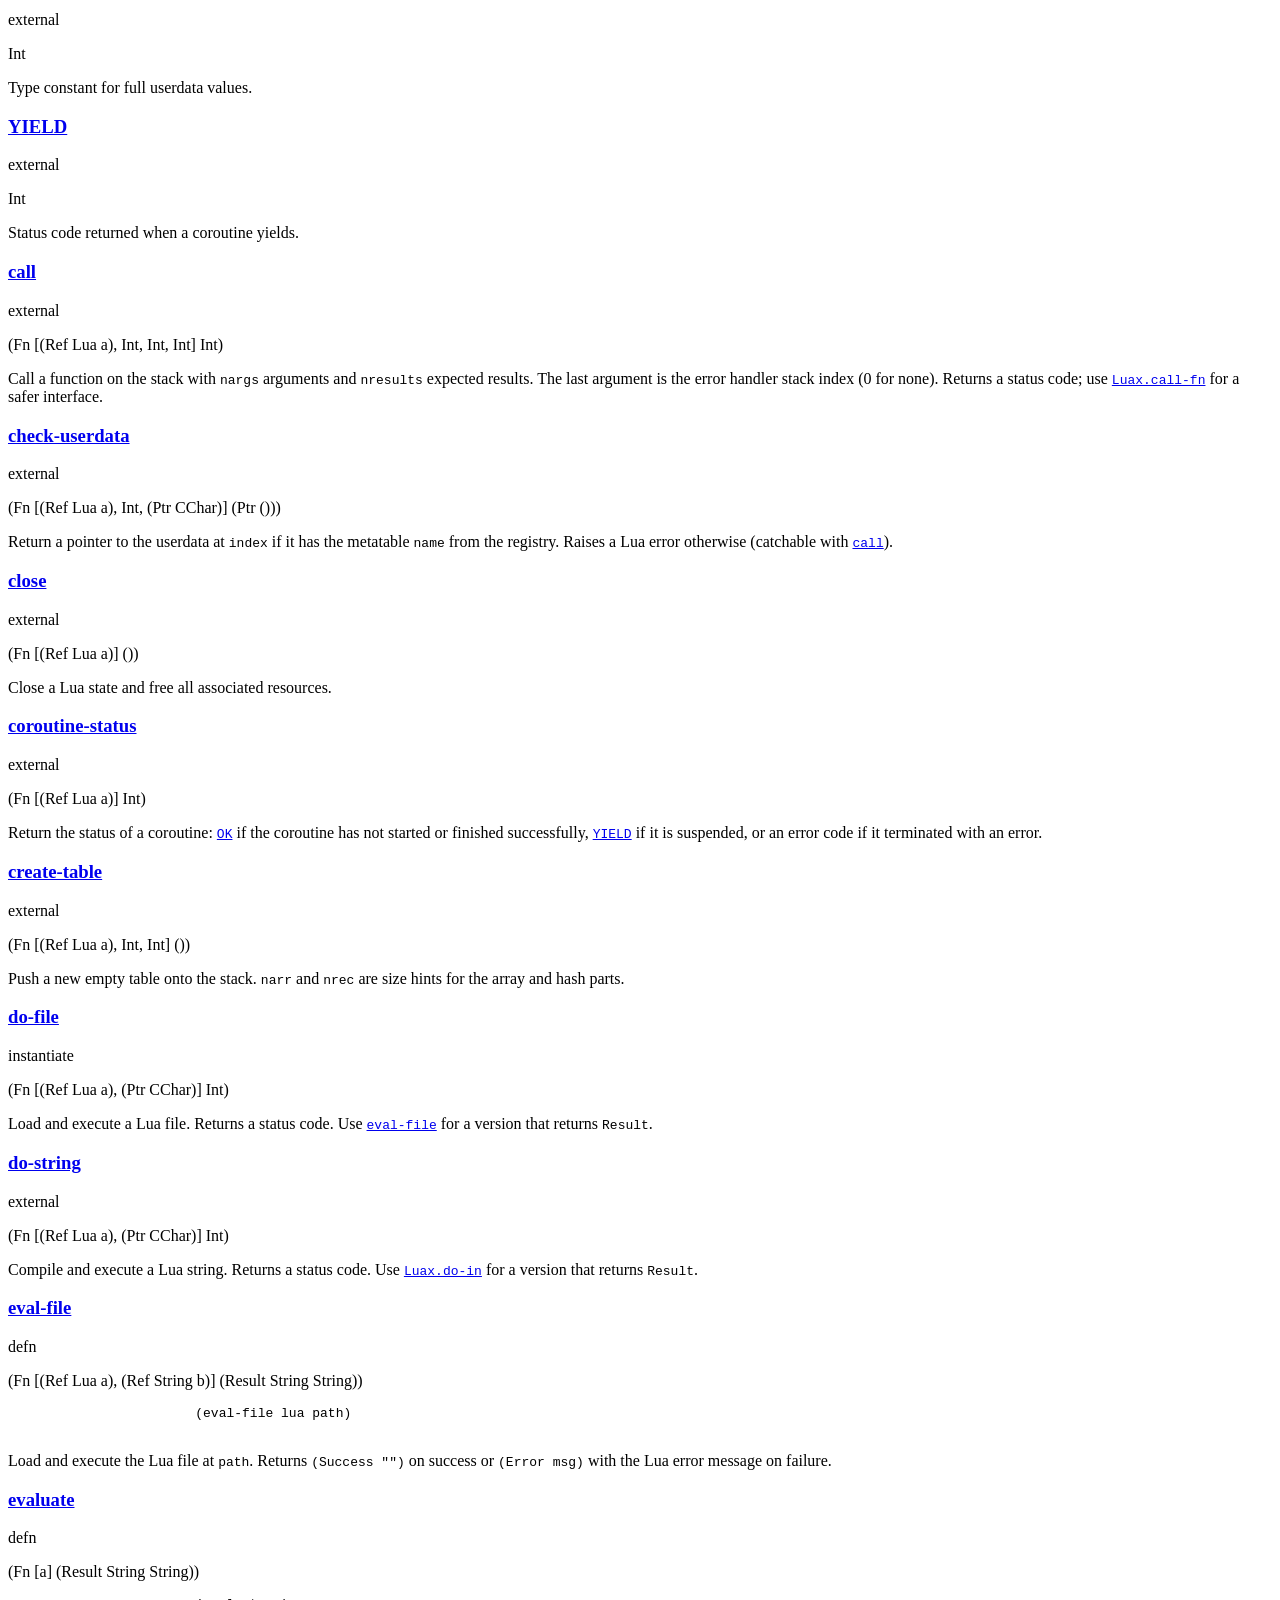
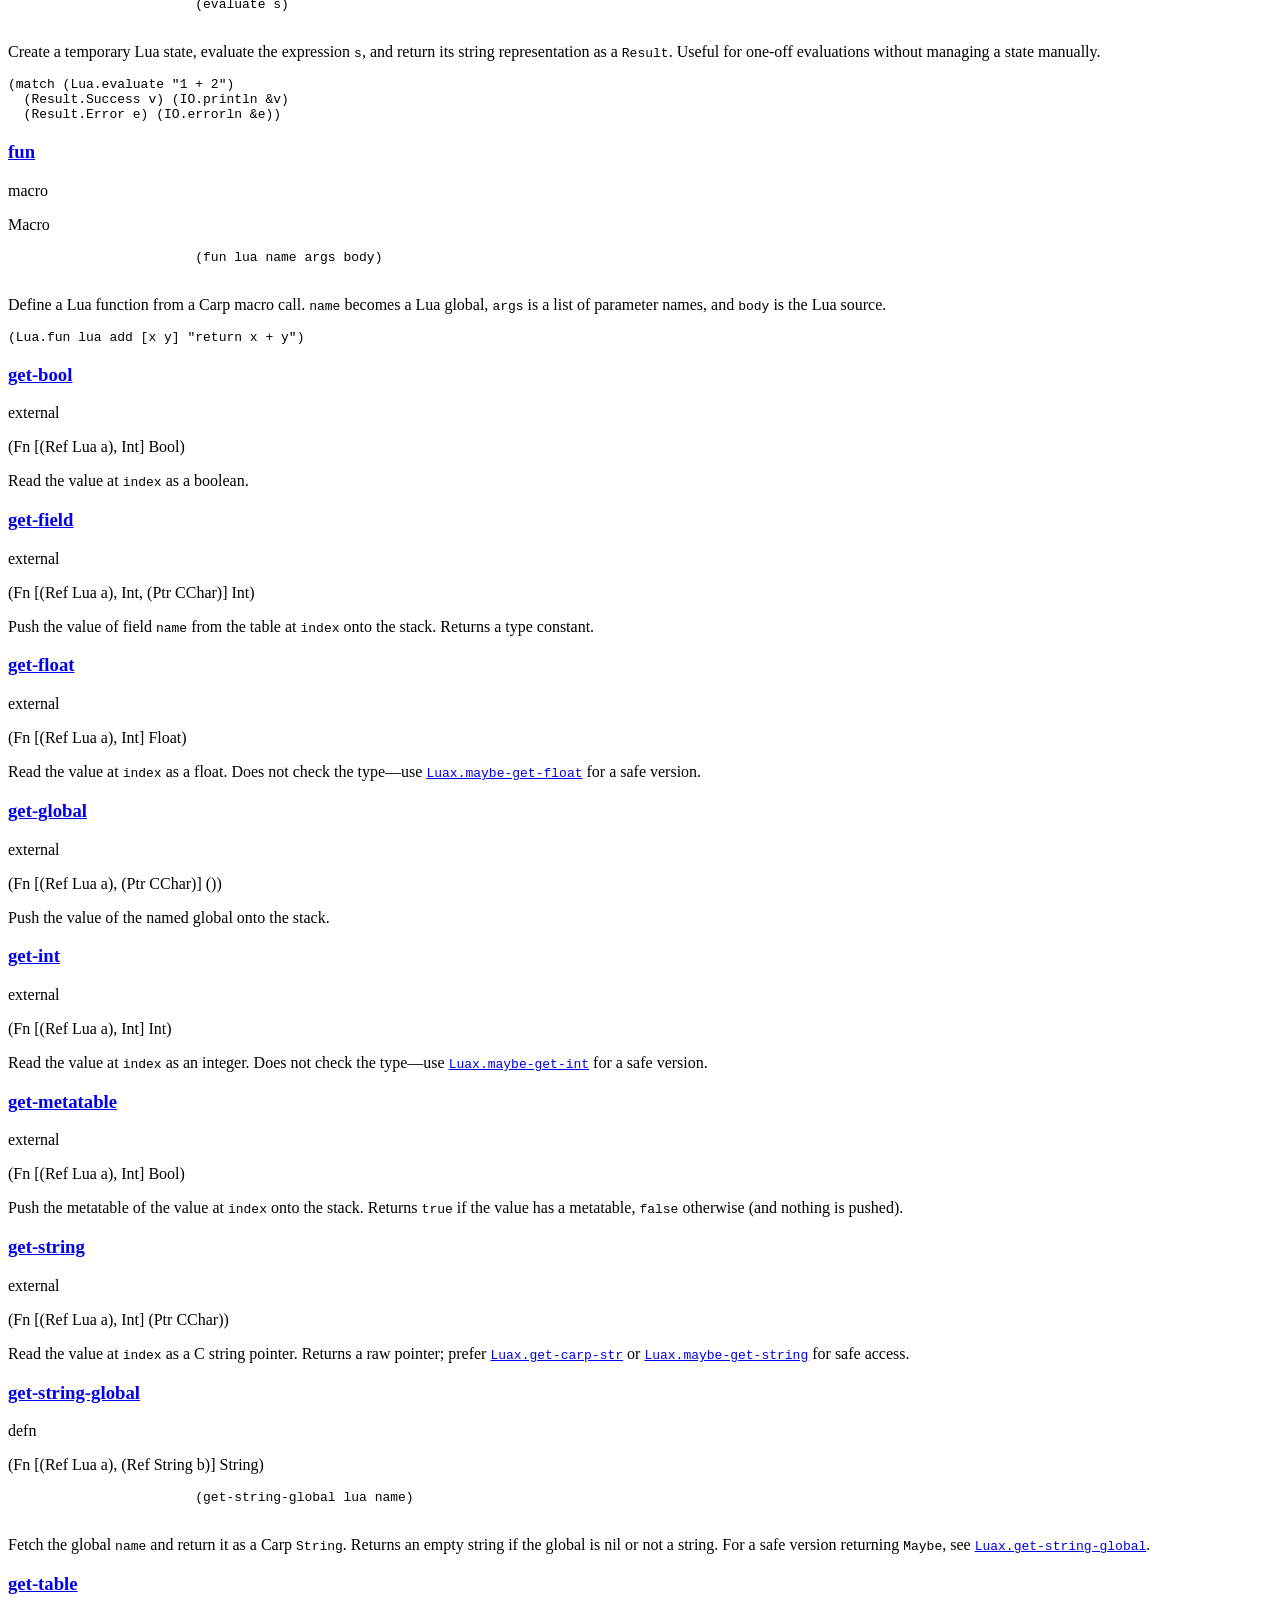
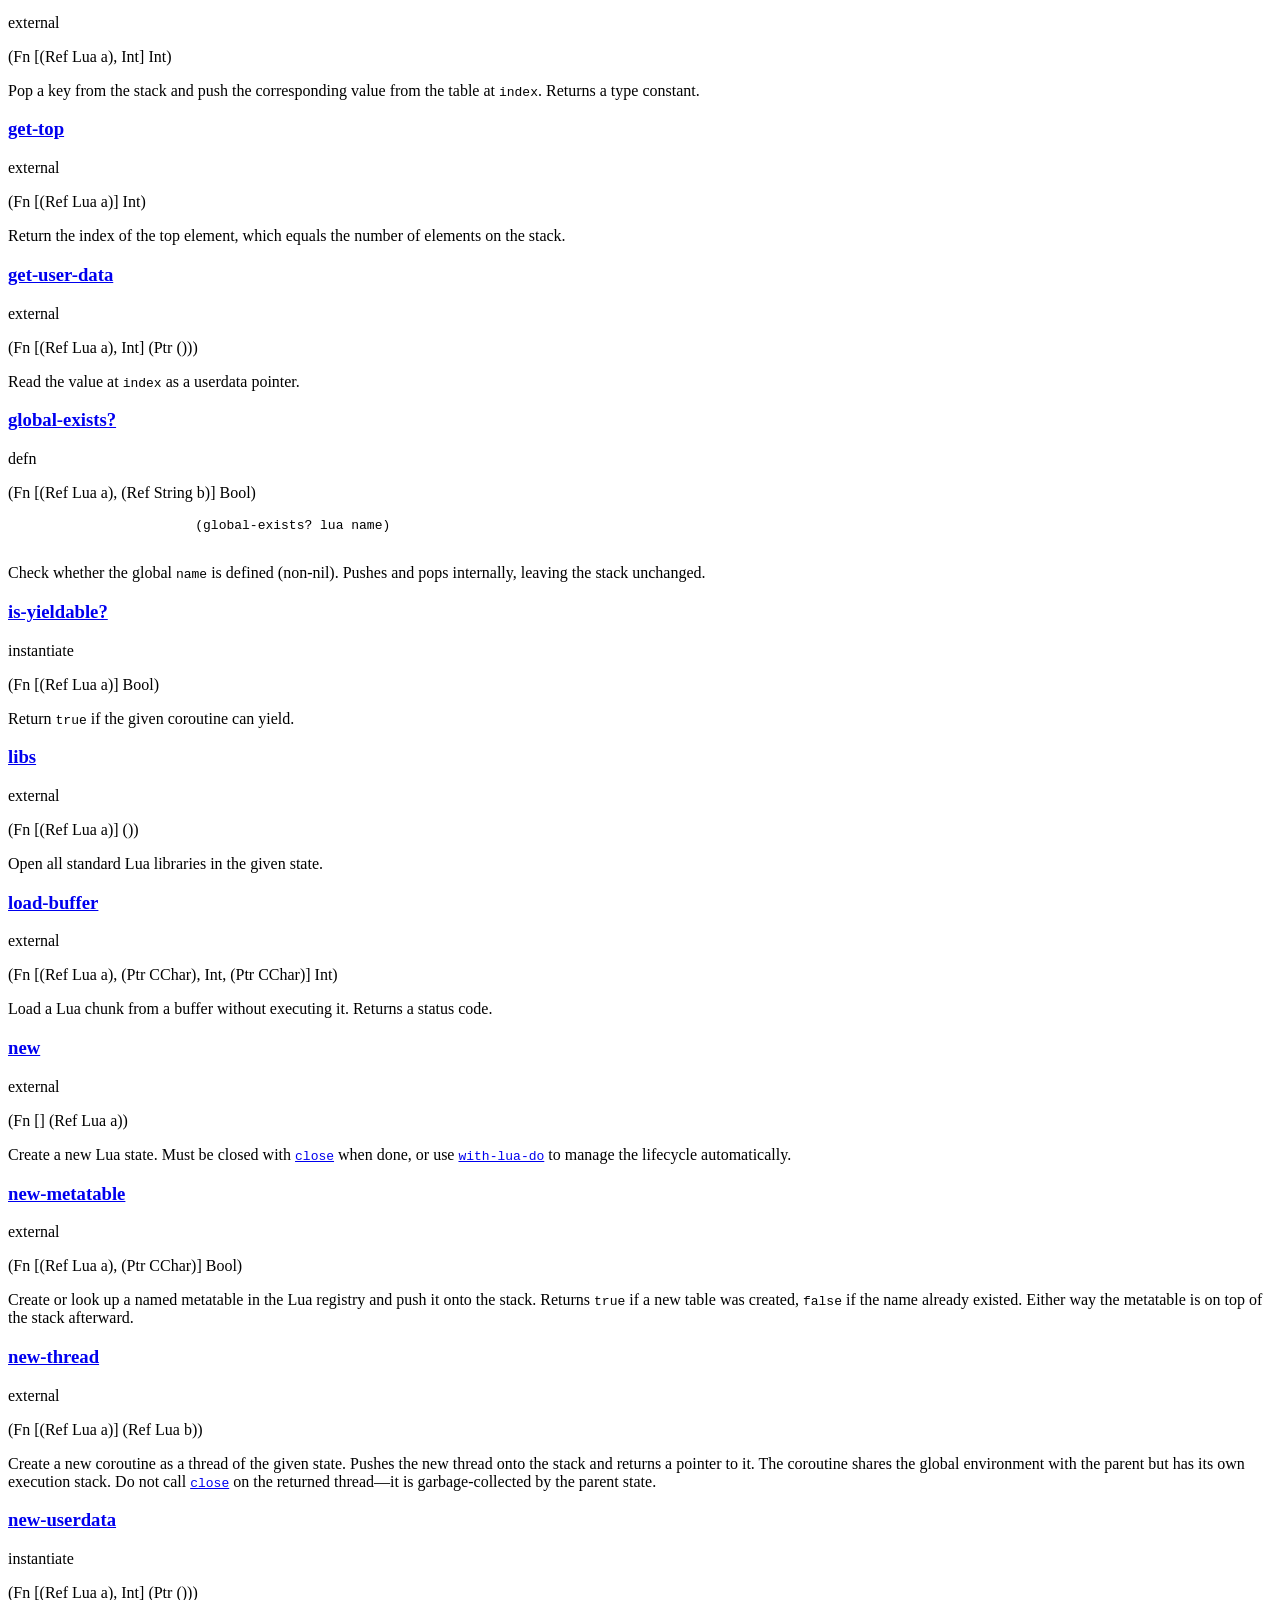
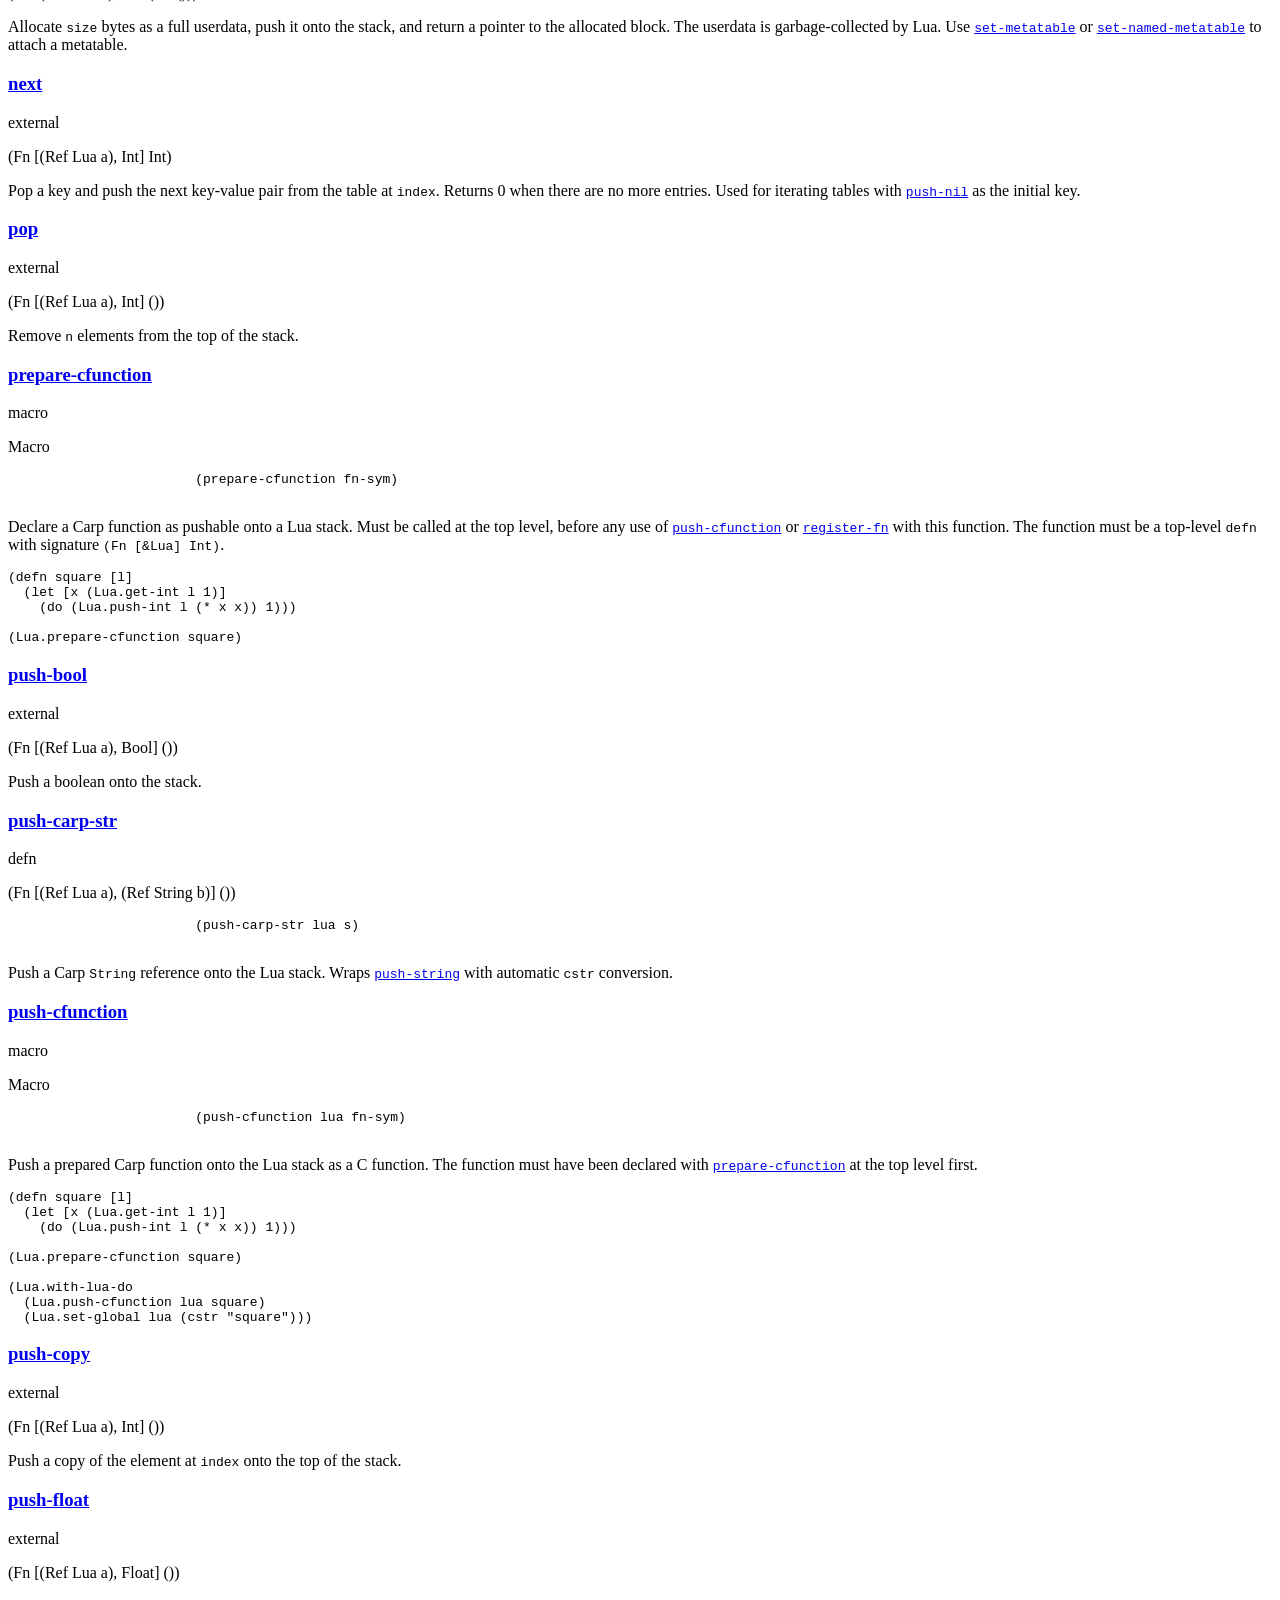
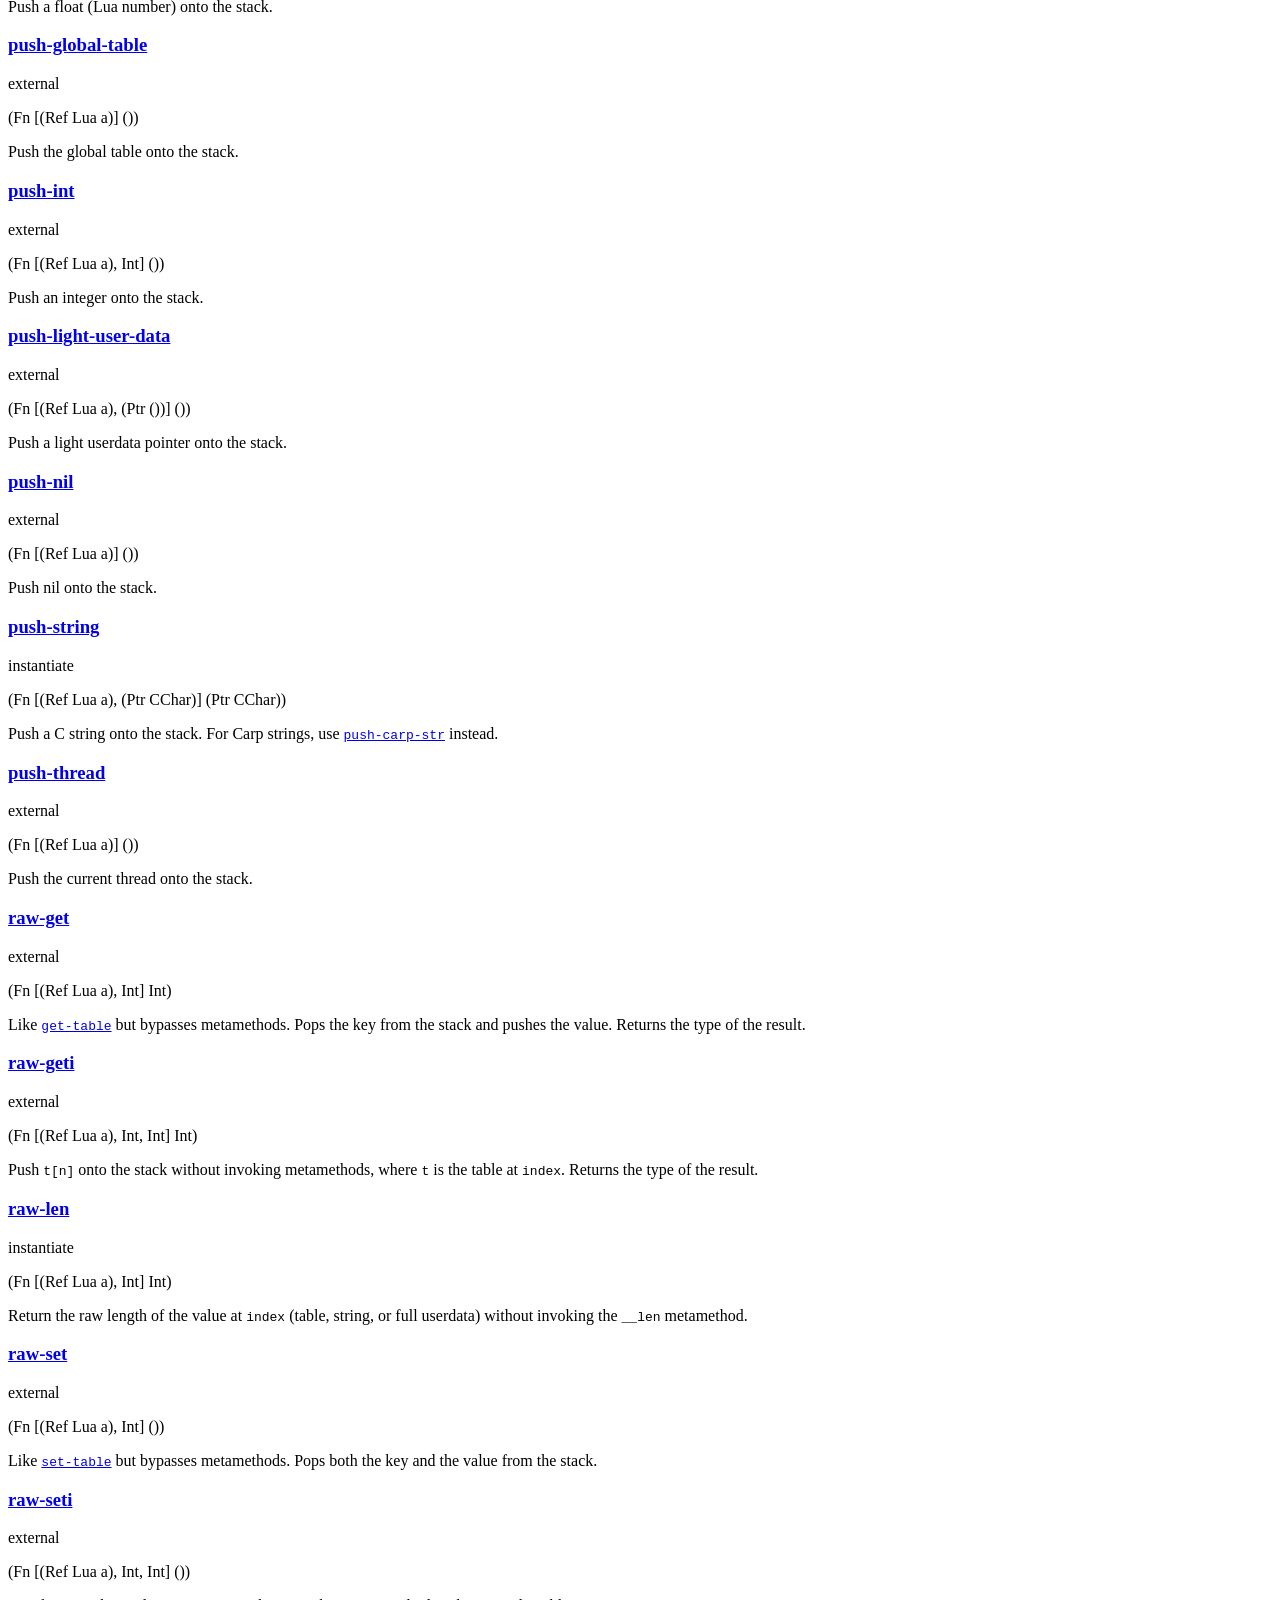
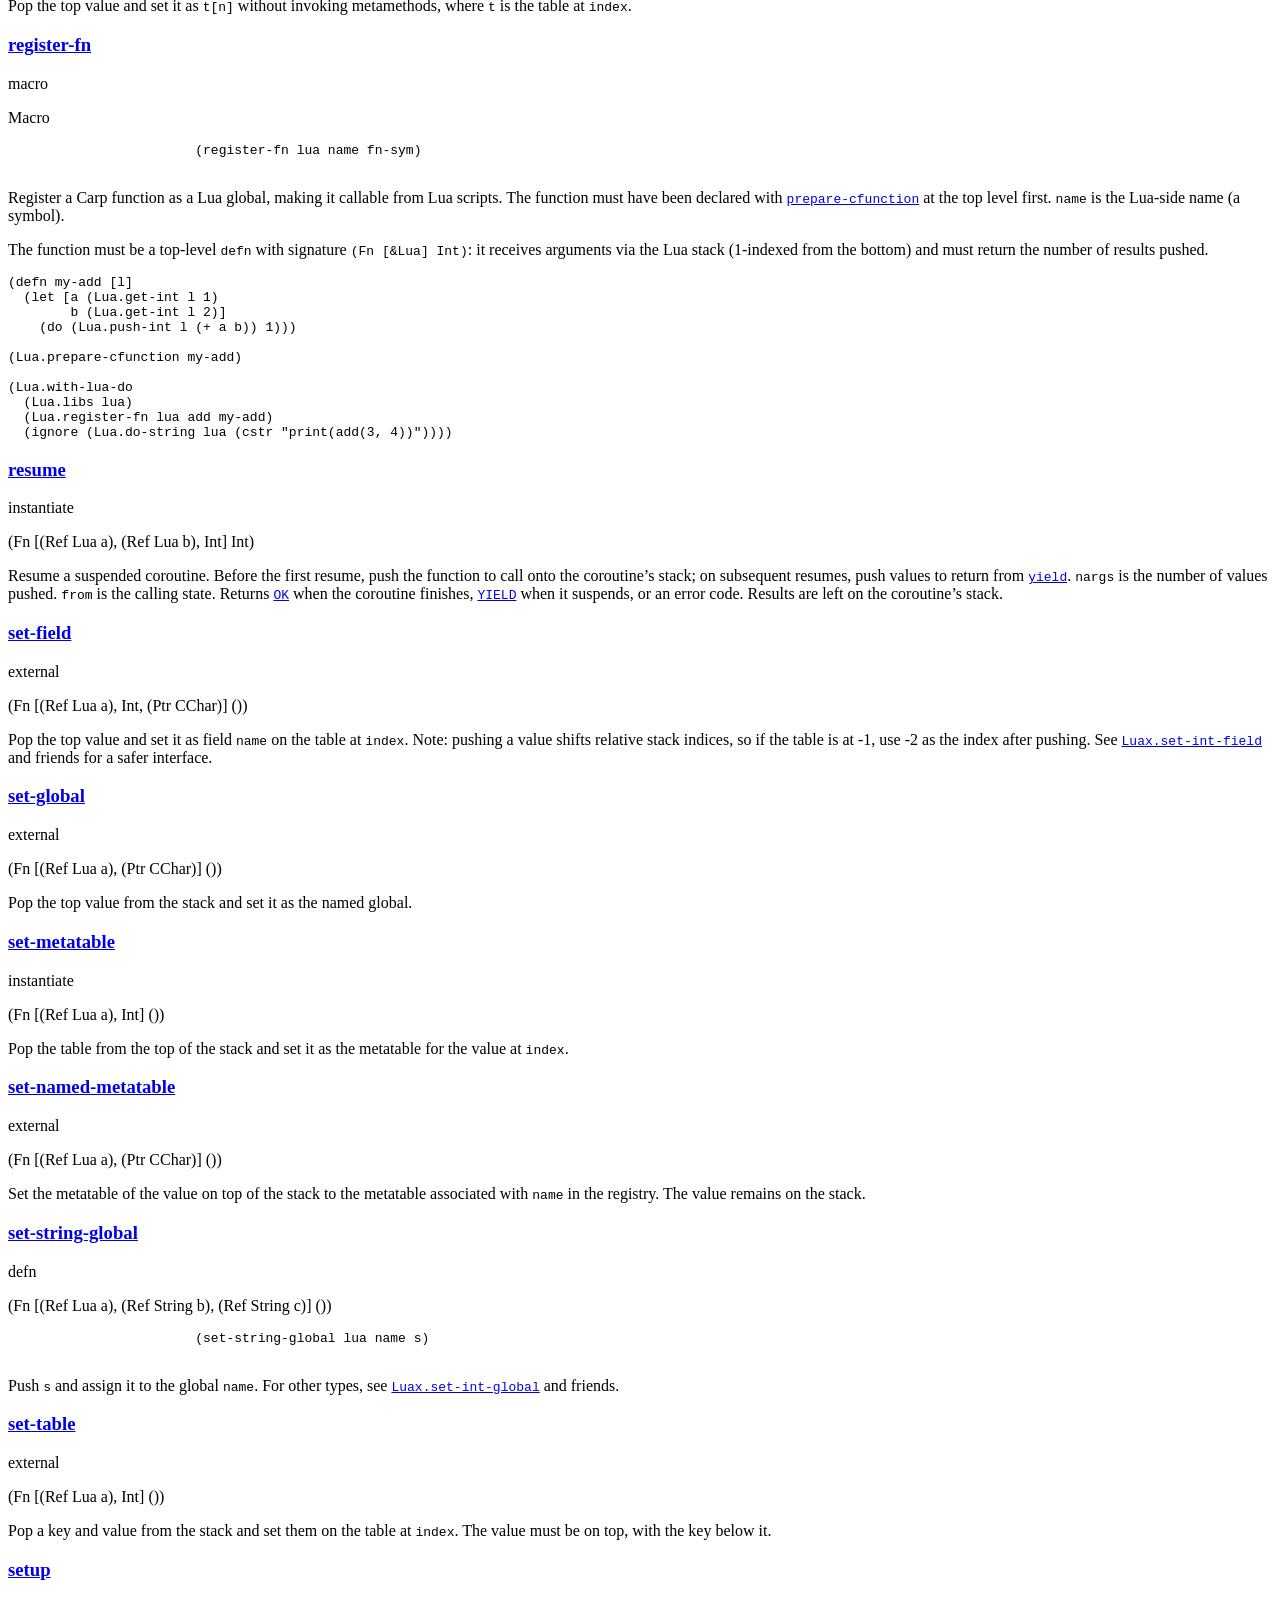
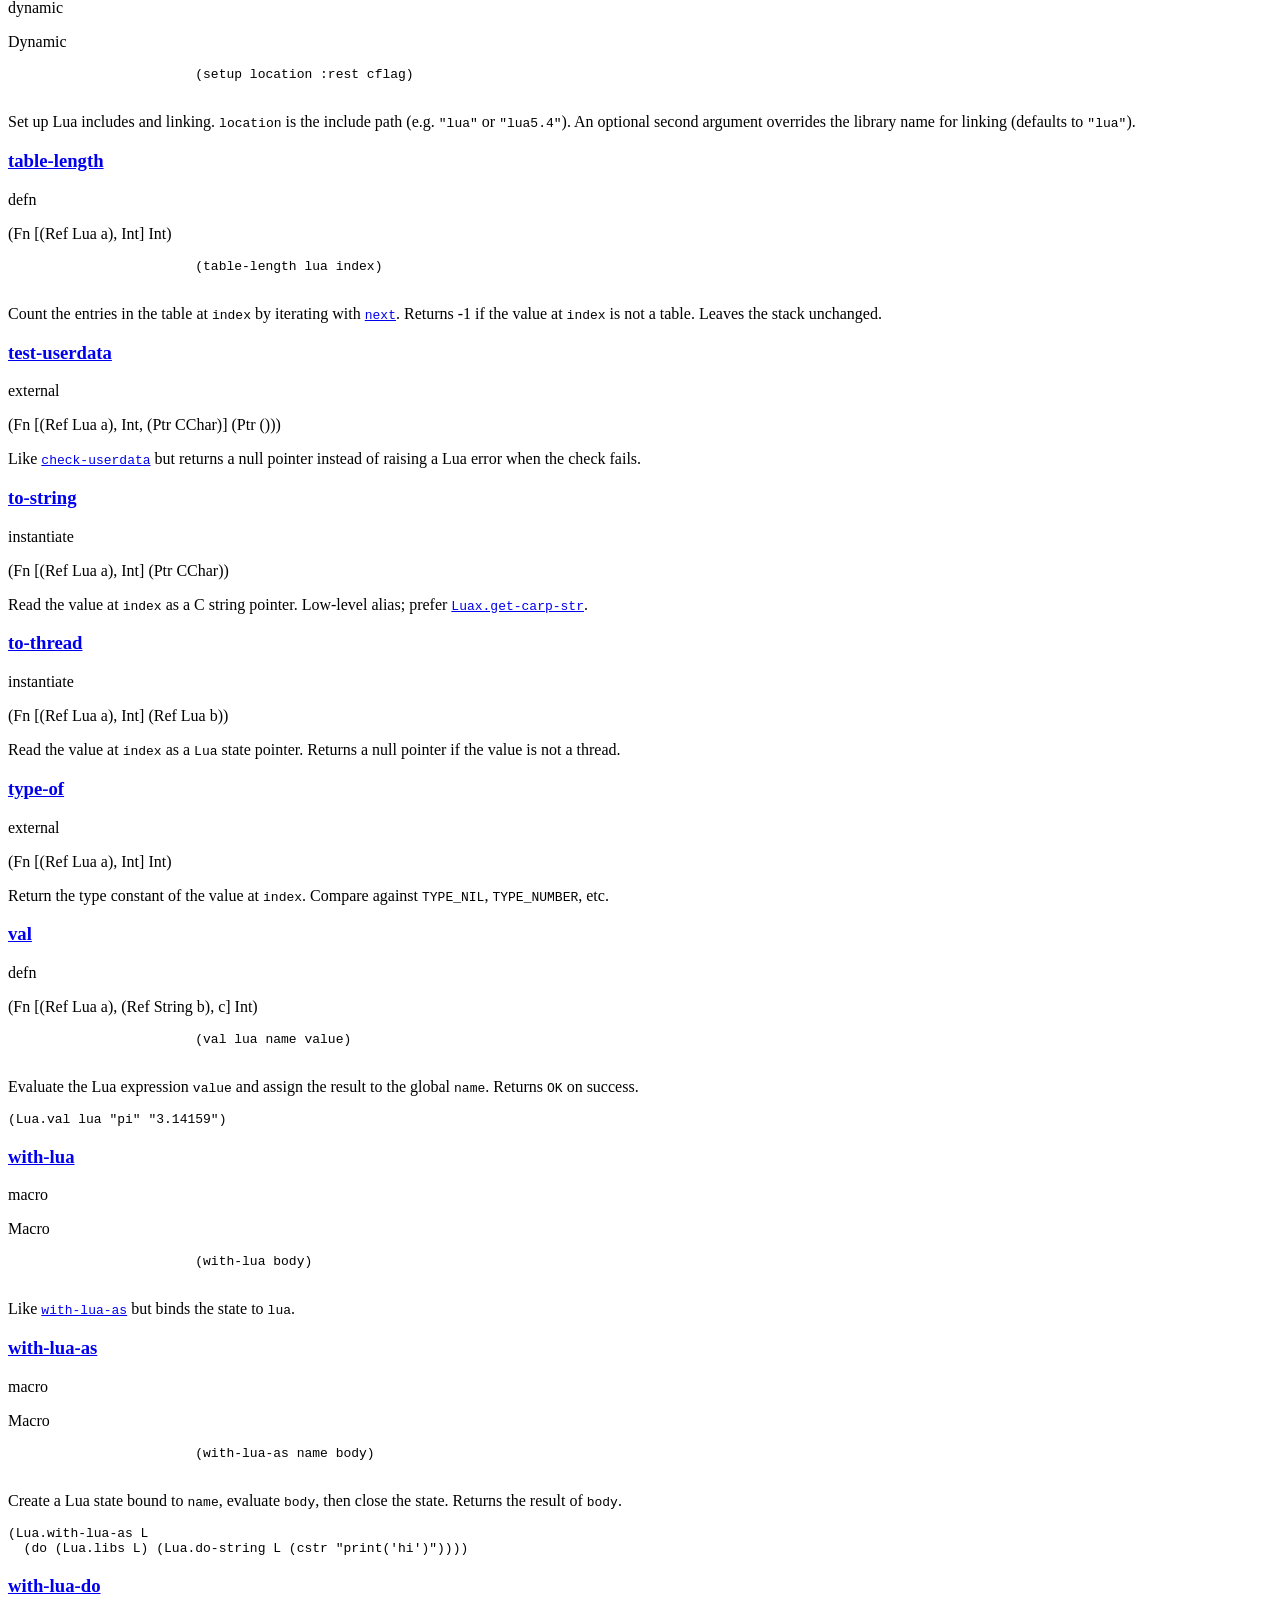
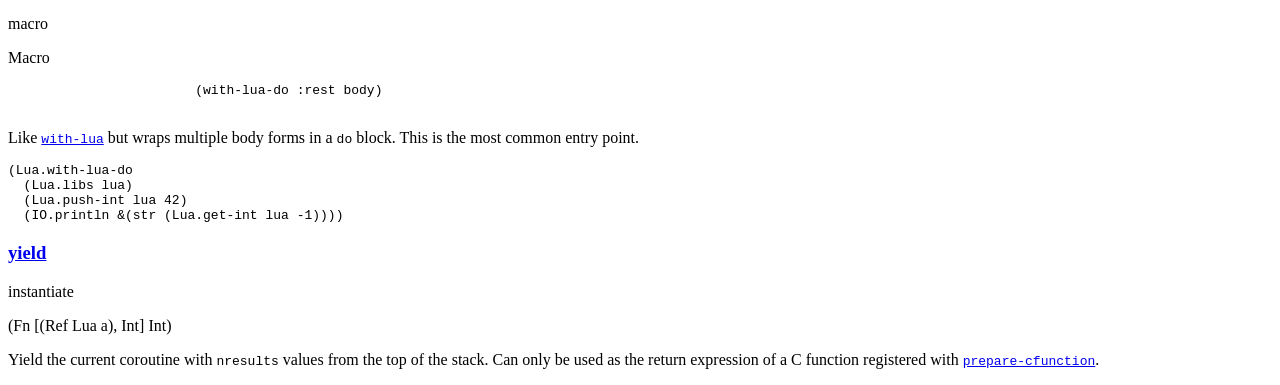
==== commit 2b2c7652: "0.4.0: coroutine support" ====
--- a/docs/Lua.html
+++ b/docs/Lua.html
@@ -79,6 +79,26 @@
 <p>Full userdata (<a href="#new-userdata"><code>new-userdata</code></a>) allocates GC-managed memory on
 the Lua side, useful for exposing Carp-created objects to Lua scripts with
 metatables for method dispatch.</p>
+<p>Coroutines are created with <a href="#new-thread"><code>new-thread</code></a>, which returns a new
+execution context sharing the parent’s globals. Push a function onto the
+coroutine’s stack, then drive it with <a href="#resume"><code>resume</code></a>. The coroutine
+yields values back via <code>coroutine.yield()</code> (Lua side) or <a href="#yield"><code>yield</code></a>
+(C function side, tail-call only). Check <a href="#coroutine-status"><code>coroutine-status</code></a>
+or the return value of <code>resume</code> (<a href="#OK"><code>OK</code></a> vs <a href="#YIELD"><code>YIELD</code></a>) to
+distinguish completion from suspension.</p>
+<pre><code>(Lua.with-lua-do
+  (Lua.libs lua)
+  (ignore (Lua.do-string lua
+    (cstr &quot;function gen() coroutine.yield(1); return 2 end&quot;)))
+  (let [co (Lua.new-thread lua)]
+    (do
+      (Lua.get-global co (cstr &quot;gen&quot;))
+      (ignore (Lua.resume co lua 0))       ; yields 1
+      (IO.println &amp;(str (Lua.get-int co -1)))
+      (Lua.pop co 1)
+      (ignore (Lua.resume co lua 0))       ; returns 2
+      (IO.println &amp;(str (Lua.get-int co -1))))))
+</code></pre>
 <p>The module also provides convenience macros: <a href="#fun"><code>fun</code></a> defines a Lua
 function from inline source, <a href="#val"><code>val</code></a> evaluates a Lua expression into
 a global, and <a href="#register-fn"><code>register-fn</code></a> registers a Carp function as a
@@ -339,6 +359,26 @@
                     </p>
                 </div>
                 <div class="binder">
+                    <a class="anchor" href="#TYPE_THREAD">
+                        <h3 id="TYPE_THREAD">
+                            TYPE_THREAD
+                        </h3>
+                    </a>
+                    <div class="description">
+                        external
+                    </div>
+                    <p class="sig">
+                        Int
+                    </p>
+                    <span>
+                        
+                    </span>
+                    <p class="doc">
+                        <p>Type constant for thread (coroutine) values.</p>
+
+                    </p>
+                </div>
+                <div class="binder">
                     <a class="anchor" href="#TYPE_USERDATA">
                         <h3 id="TYPE_USERDATA">
                             TYPE_USERDATA
@@ -355,6 +395,26 @@
                     </span>
                     <p class="doc">
                         <p>Type constant for full userdata values.</p>
+
+                    </p>
+                </div>
+                <div class="binder">
+                    <a class="anchor" href="#YIELD">
+                        <h3 id="YIELD">
+                            YIELD
+                        </h3>
+                    </a>
+                    <div class="description">
+                        external
+                    </div>
+                    <p class="sig">
+                        Int
+                    </p>
+                    <span>
+                        
+                    </span>
+                    <p class="doc">
+                        <p>Status code returned when a coroutine yields.</p>
 
                     </p>
                 </div>
@@ -420,6 +480,28 @@
                     </span>
                     <p class="doc">
                         <p>Close a Lua state and free all associated resources.</p>
+
+                    </p>
+                </div>
+                <div class="binder">
+                    <a class="anchor" href="#coroutine-status">
+                        <h3 id="coroutine-status">
+                            coroutine-status
+                        </h3>
+                    </a>
+                    <div class="description">
+                        external
+                    </div>
+                    <p class="sig">
+                        (Fn [(Ref Lua a)] Int)
+                    </p>
+                    <span>
+                        
+                    </span>
+                    <p class="doc">
+                        <p>Return the status of a coroutine: <a href="#OK"><code>OK</code></a> if the
+coroutine has not started or finished successfully, <a href="#YIELD"><code>YIELD</code></a> if it is
+suspended, or an error code if it terminated with an error.</p>
 
                     </p>
                 </div>
@@ -809,6 +891,26 @@
                     </p>
                 </div>
                 <div class="binder">
+                    <a class="anchor" href="#is-yieldable?">
+                        <h3 id="is-yieldable?">
+                            is-yieldable?
+                        </h3>
+                    </a>
+                    <div class="description">
+                        instantiate
+                    </div>
+                    <p class="sig">
+                        (Fn [(Ref Lua a)] Bool)
+                    </p>
+                    <span>
+                        
+                    </span>
+                    <p class="doc">
+                        <p>Return <code>true</code> if the given coroutine can yield.</p>
+
+                    </p>
+                </div>
+                <div class="binder">
                     <a class="anchor" href="#libs">
                         <h3 id="libs">
                             libs
@@ -891,6 +993,30 @@
 push it onto the stack. Returns <code>true</code> if a new table was created, <code>false</code> if
 the name already existed. Either way the metatable is on top of the stack
 afterward.</p>
+
+                    </p>
+                </div>
+                <div class="binder">
+                    <a class="anchor" href="#new-thread">
+                        <h3 id="new-thread">
+                            new-thread
+                        </h3>
+                    </a>
+                    <div class="description">
+                        external
+                    </div>
+                    <p class="sig">
+                        (Fn [(Ref Lua a)] (Ref Lua b))
+                    </p>
+                    <span>
+                        
+                    </span>
+                    <p class="doc">
+                        <p>Create a new coroutine as a thread of the given state. Pushes
+the new thread onto the stack and returns a pointer to it. The coroutine shares
+the global environment with the parent but has its own execution stack. Do not
+call <a href="#close"><code>close</code></a> on the returned thread—it is garbage-collected by the
+parent state.</p>
 
                     </p>
                 </div>
@@ -1367,6 +1493,31 @@
                     </p>
                 </div>
                 <div class="binder">
+                    <a class="anchor" href="#resume">
+                        <h3 id="resume">
+                            resume
+                        </h3>
+                    </a>
+                    <div class="description">
+                        instantiate
+                    </div>
+                    <p class="sig">
+                        (Fn [(Ref Lua a), (Ref Lua b), Int] Int)
+                    </p>
+                    <span>
+                        
+                    </span>
+                    <p class="doc">
+                        <p>Resume a suspended coroutine. Before the first resume, push the
+function to call onto the coroutine’s stack; on subsequent resumes, push values
+to return from <a href="#yield"><code>yield</code></a>. <code>nargs</code> is the number of values pushed.
+<code>from</code> is the calling state. Returns <a href="#OK"><code>OK</code></a> when the coroutine finishes,
+<a href="#YIELD"><code>YIELD</code></a> when it suspends, or an error code. Results are left on the
+coroutine’s stack.</p>
+
+                    </p>
+                </div>
+                <div class="binder">
                     <a class="anchor" href="#set-field">
                         <h3 id="set-field">
                             set-field
@@ -1577,6 +1728,27 @@
                     <p class="doc">
                         <p>Read the value at <code>index</code> as a C string pointer. Low-level
 alias; prefer <a href="#get-carp-str"><code>Luax.get-carp-str</code></a>.</p>
+
+                    </p>
+                </div>
+                <div class="binder">
+                    <a class="anchor" href="#to-thread">
+                        <h3 id="to-thread">
+                            to-thread
+                        </h3>
+                    </a>
+                    <div class="description">
+                        instantiate
+                    </div>
+                    <p class="sig">
+                        (Fn [(Ref Lua a), Int] (Ref Lua b))
+                    </p>
+                    <span>
+                        
+                    </span>
+                    <p class="doc">
+                        <p>Read the value at <code>index</code> as a <code>Lua</code> state pointer. Returns a
+null pointer if the value is not a thread.</p>
 
                     </p>
                 </div>
@@ -1694,6 +1866,28 @@
 
                     </p>
                 </div>
+                <div class="binder">
+                    <a class="anchor" href="#yield">
+                        <h3 id="yield">
+                            yield
+                        </h3>
+                    </a>
+                    <div class="description">
+                        instantiate
+                    </div>
+                    <p class="sig">
+                        (Fn [(Ref Lua a), Int] Int)
+                    </p>
+                    <span>
+                        
+                    </span>
+                    <p class="doc">
+                        <p>Yield the current coroutine with <code>nresults</code> values from the top of
+the stack. Can only be used as the return expression of a C function registered
+with <a href="#prepare-cfunction"><code>prepare-cfunction</code></a>.</p>
+
+                    </p>
+                </div>
             </div>
         </div>
     </body>
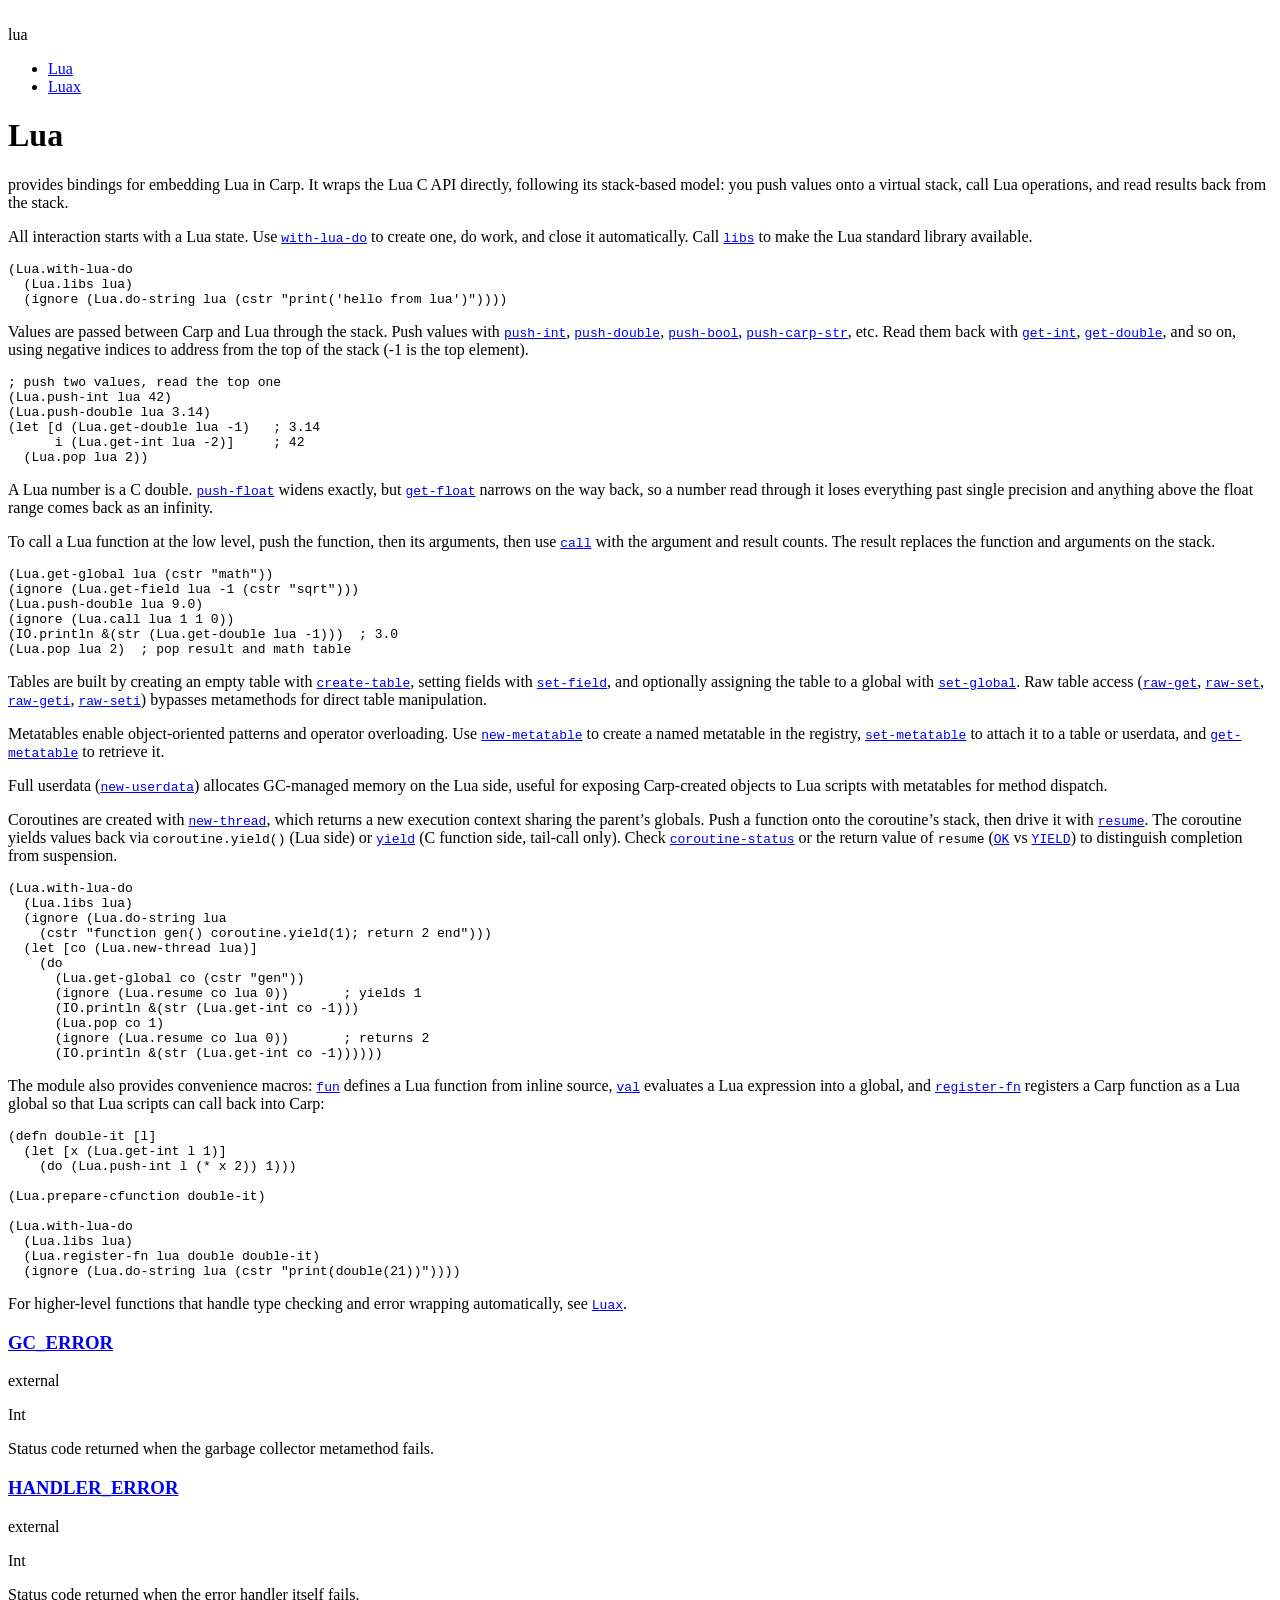
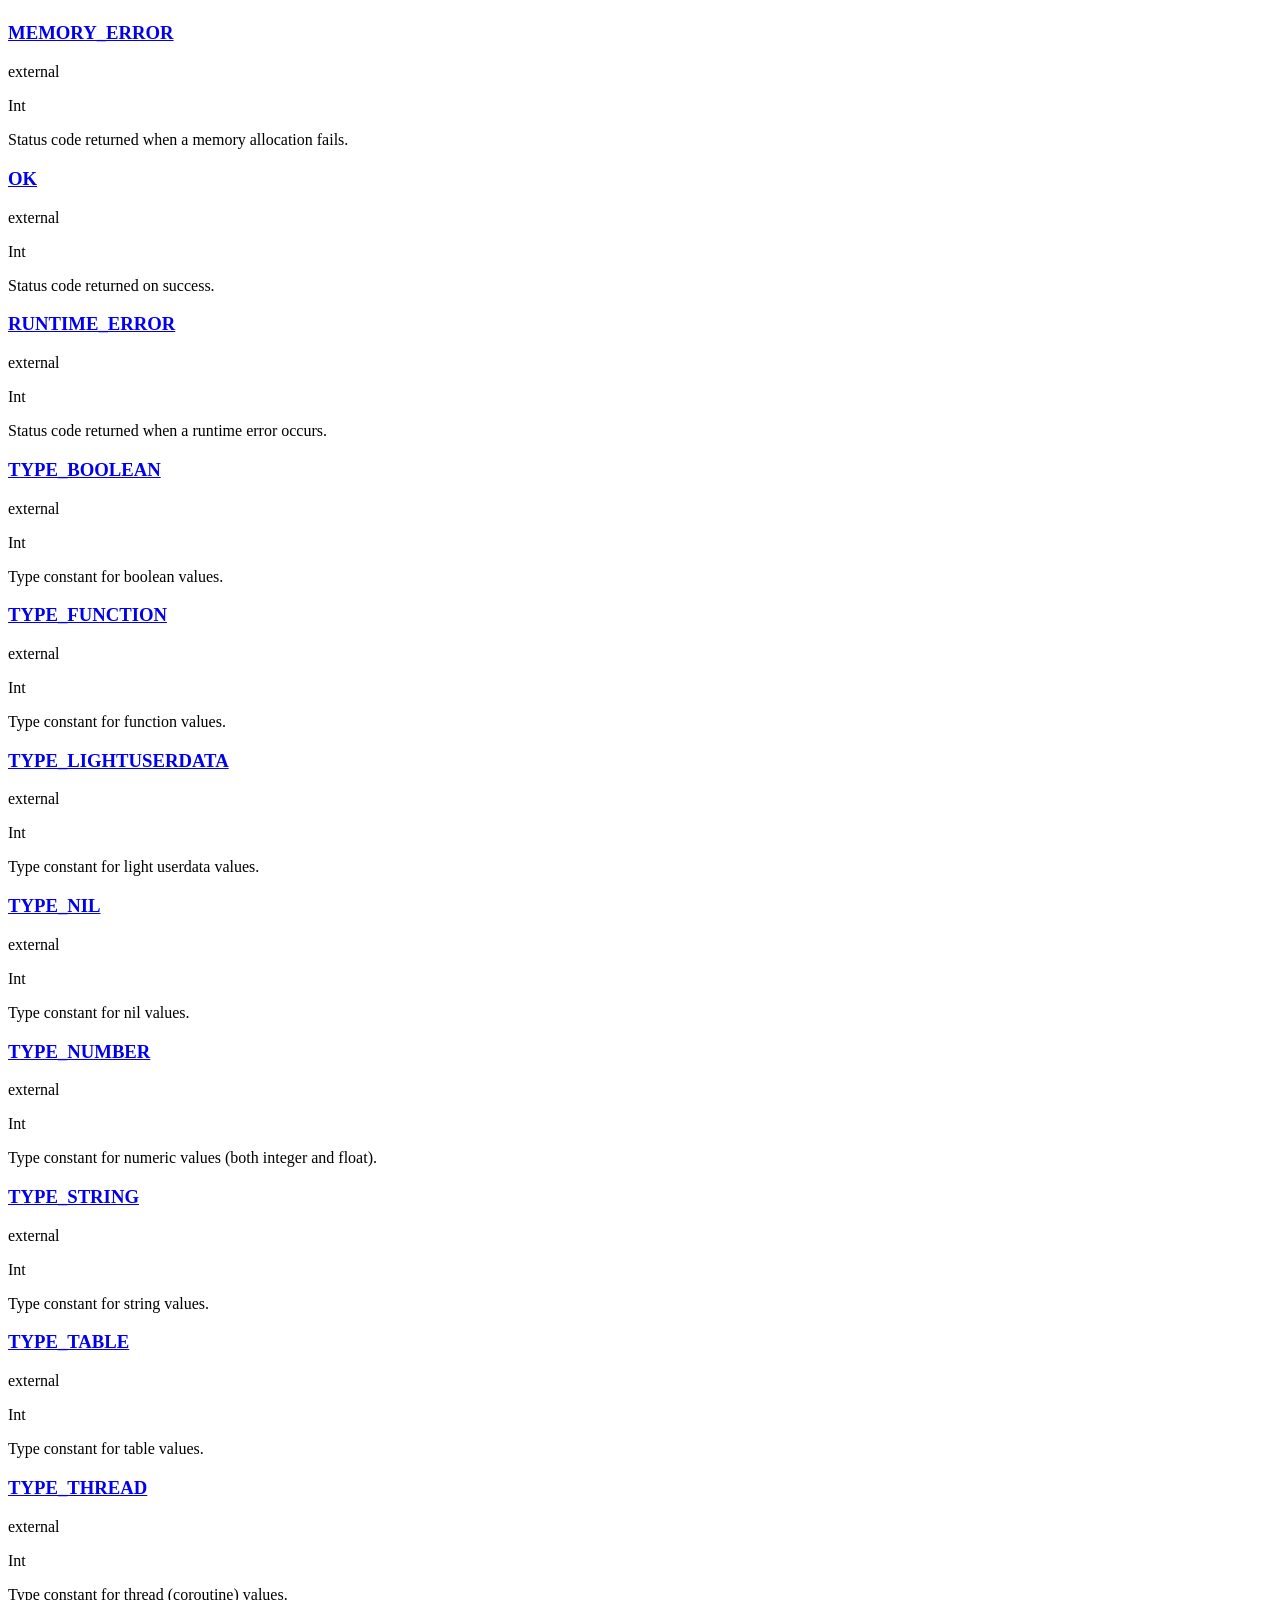
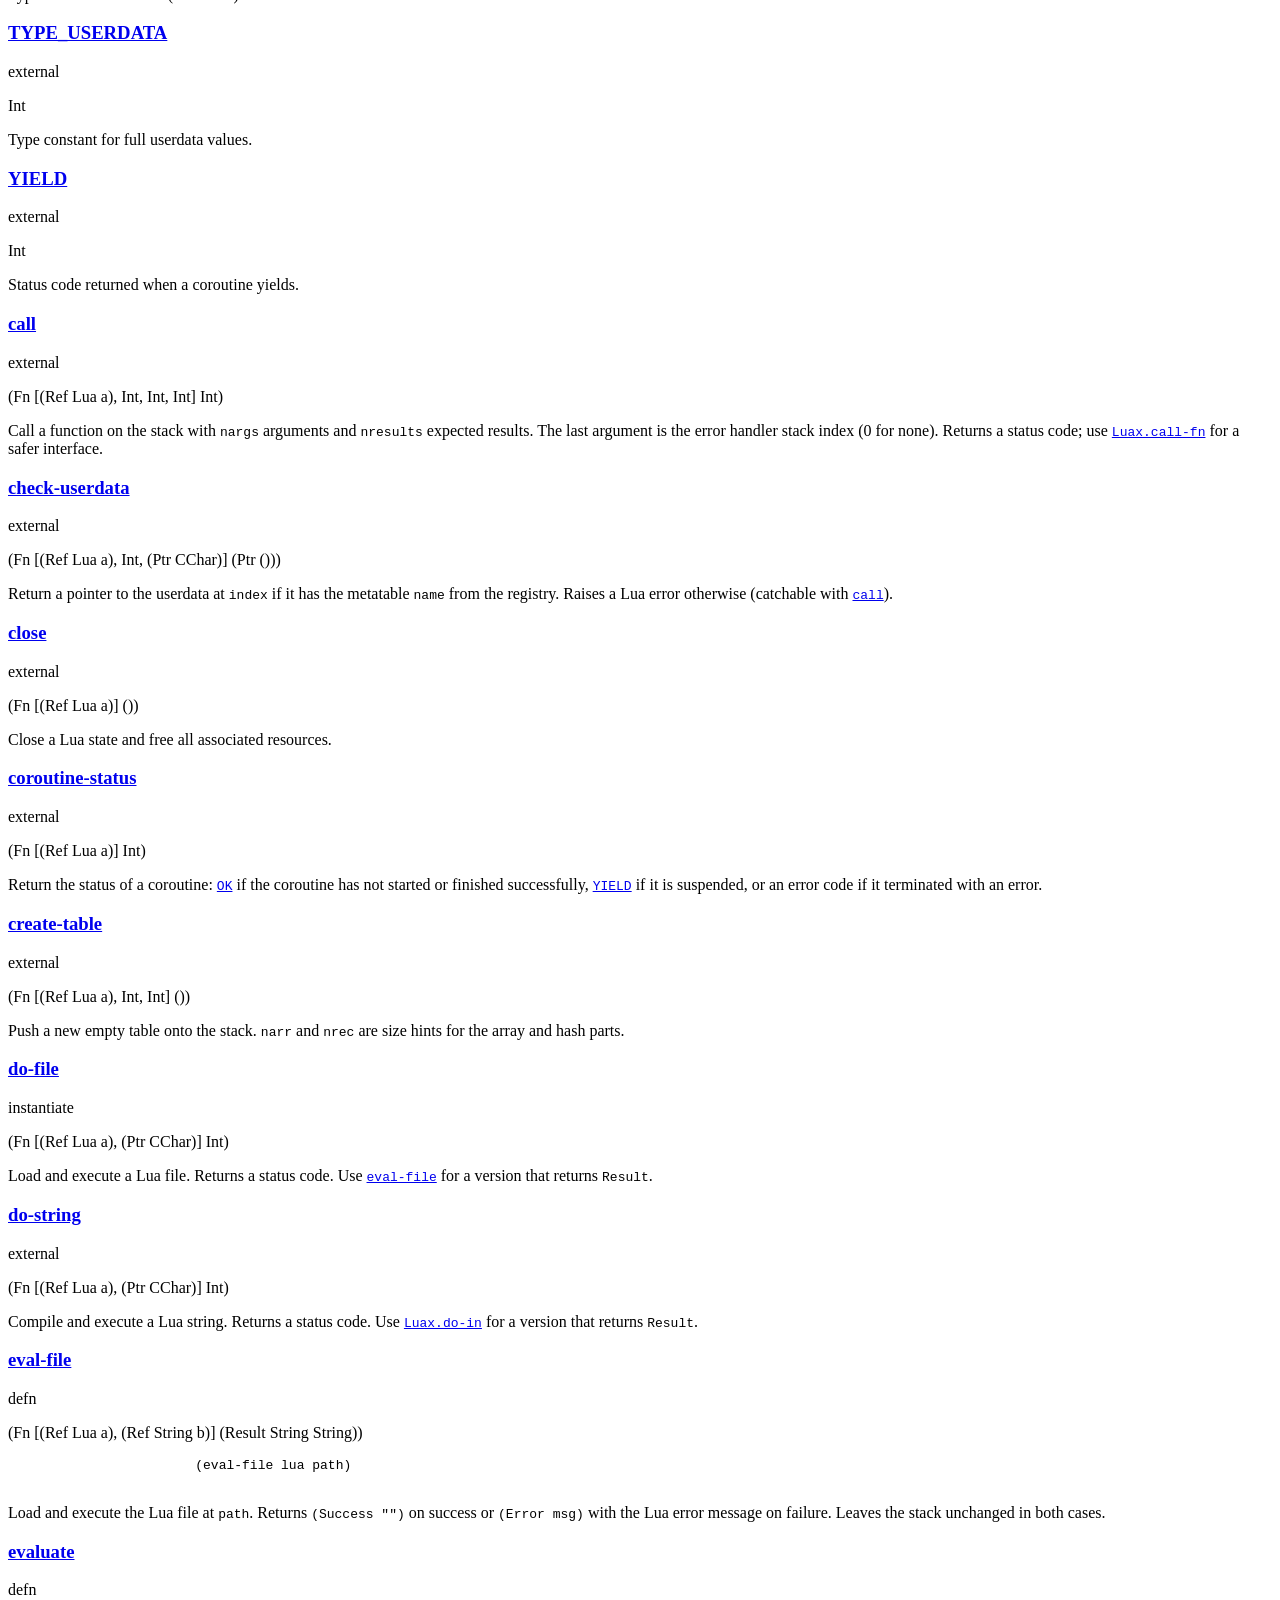
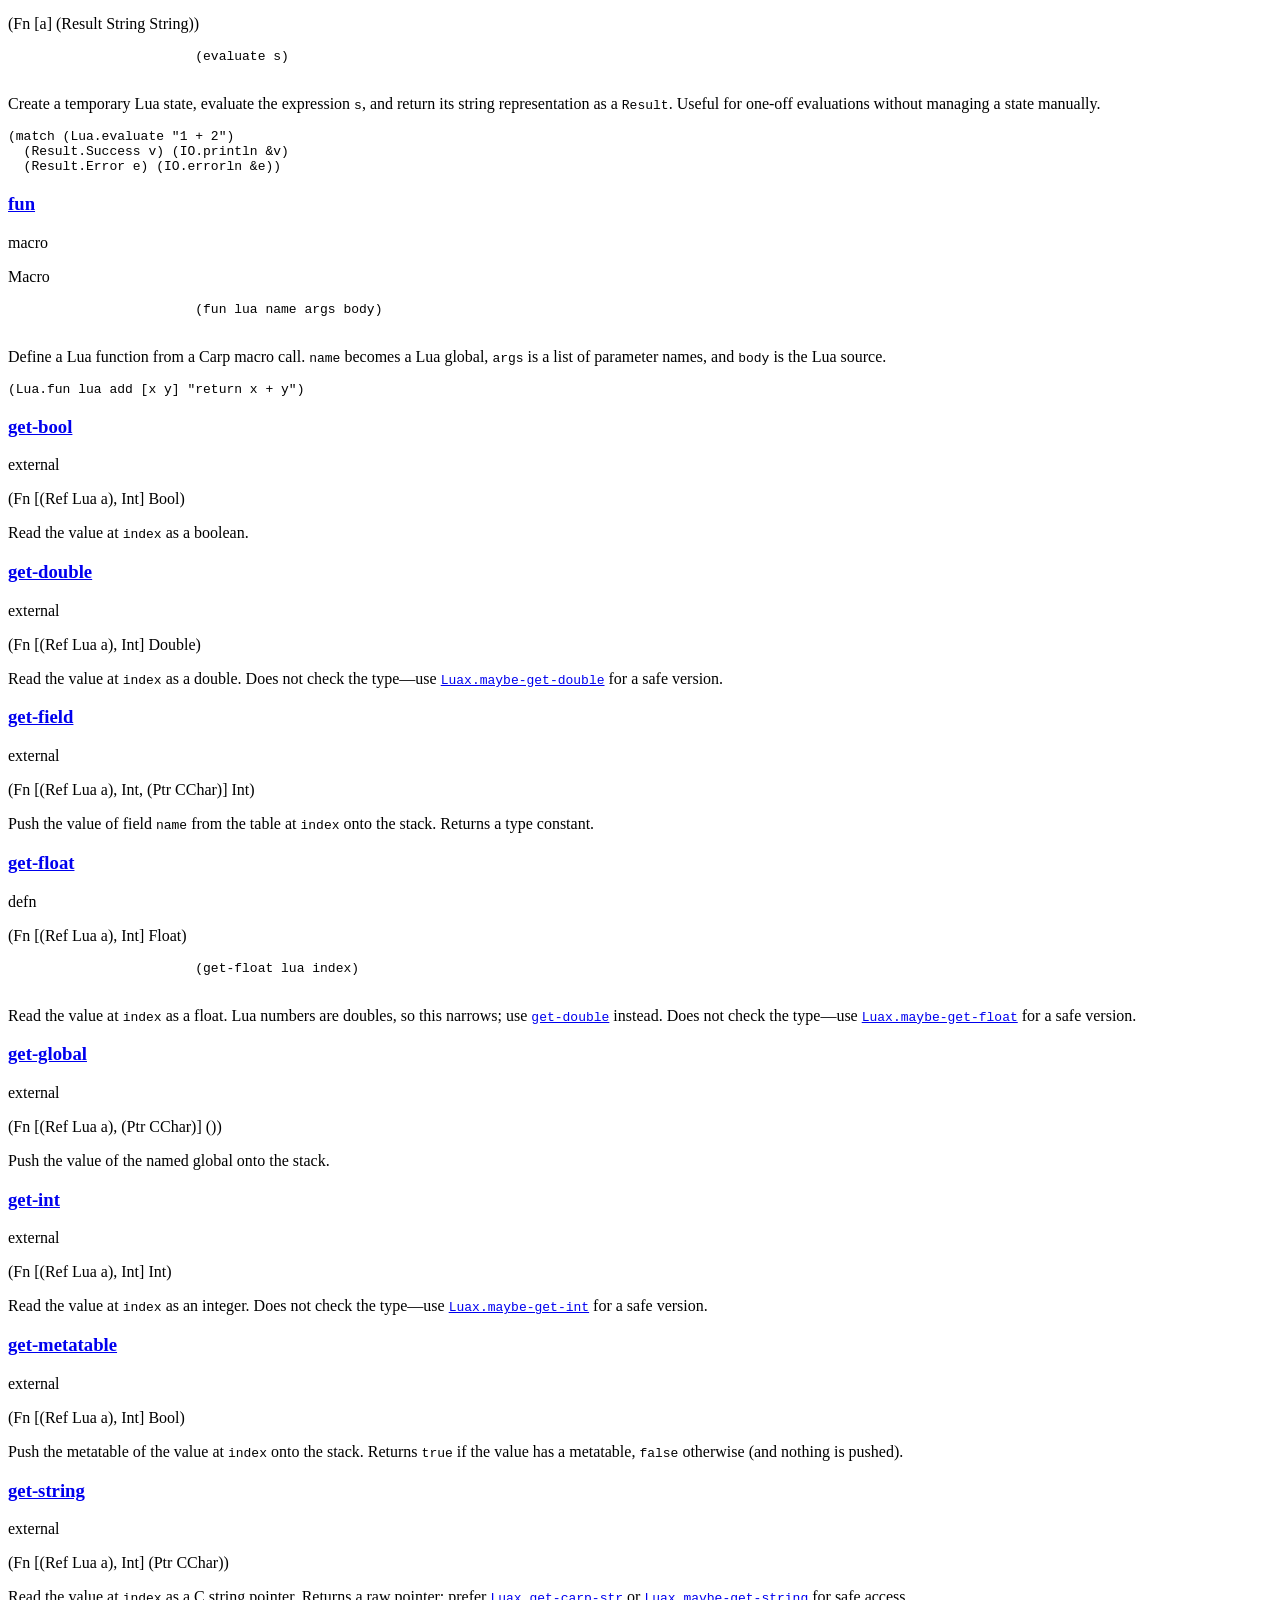
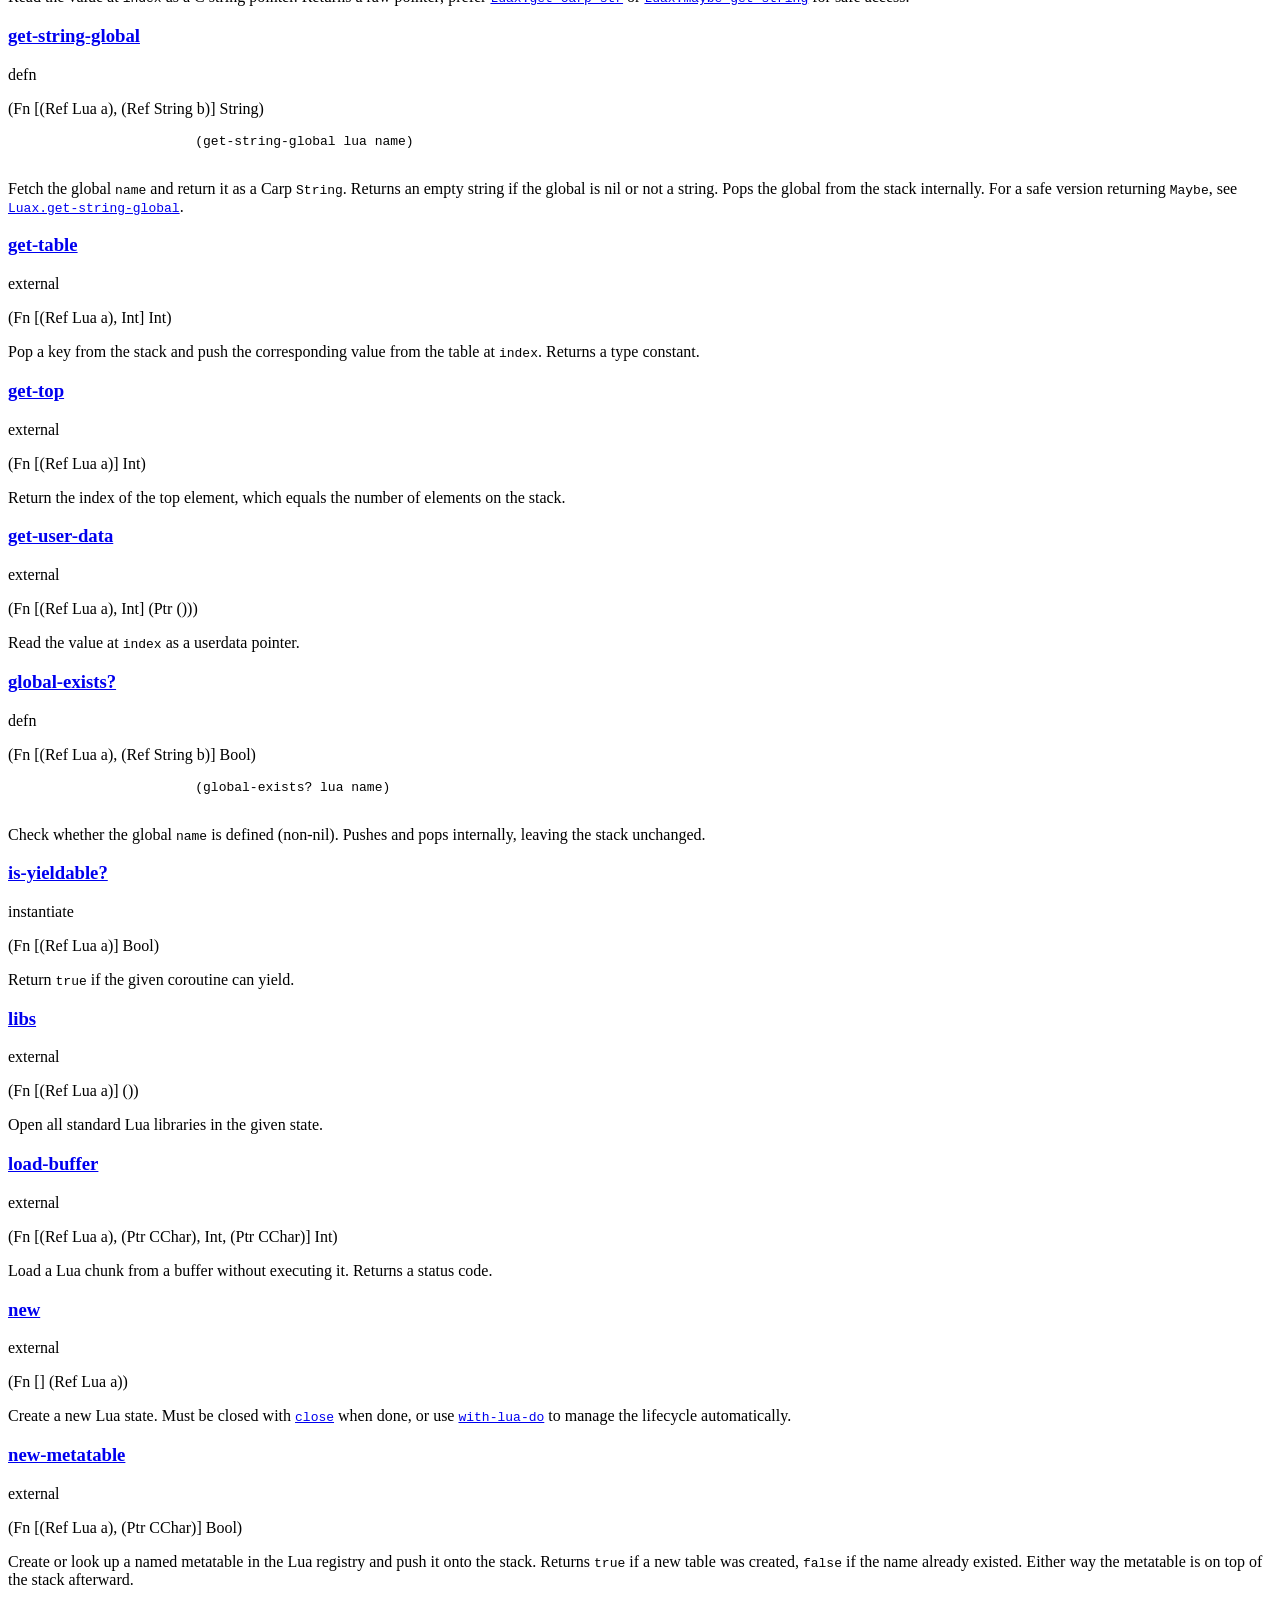
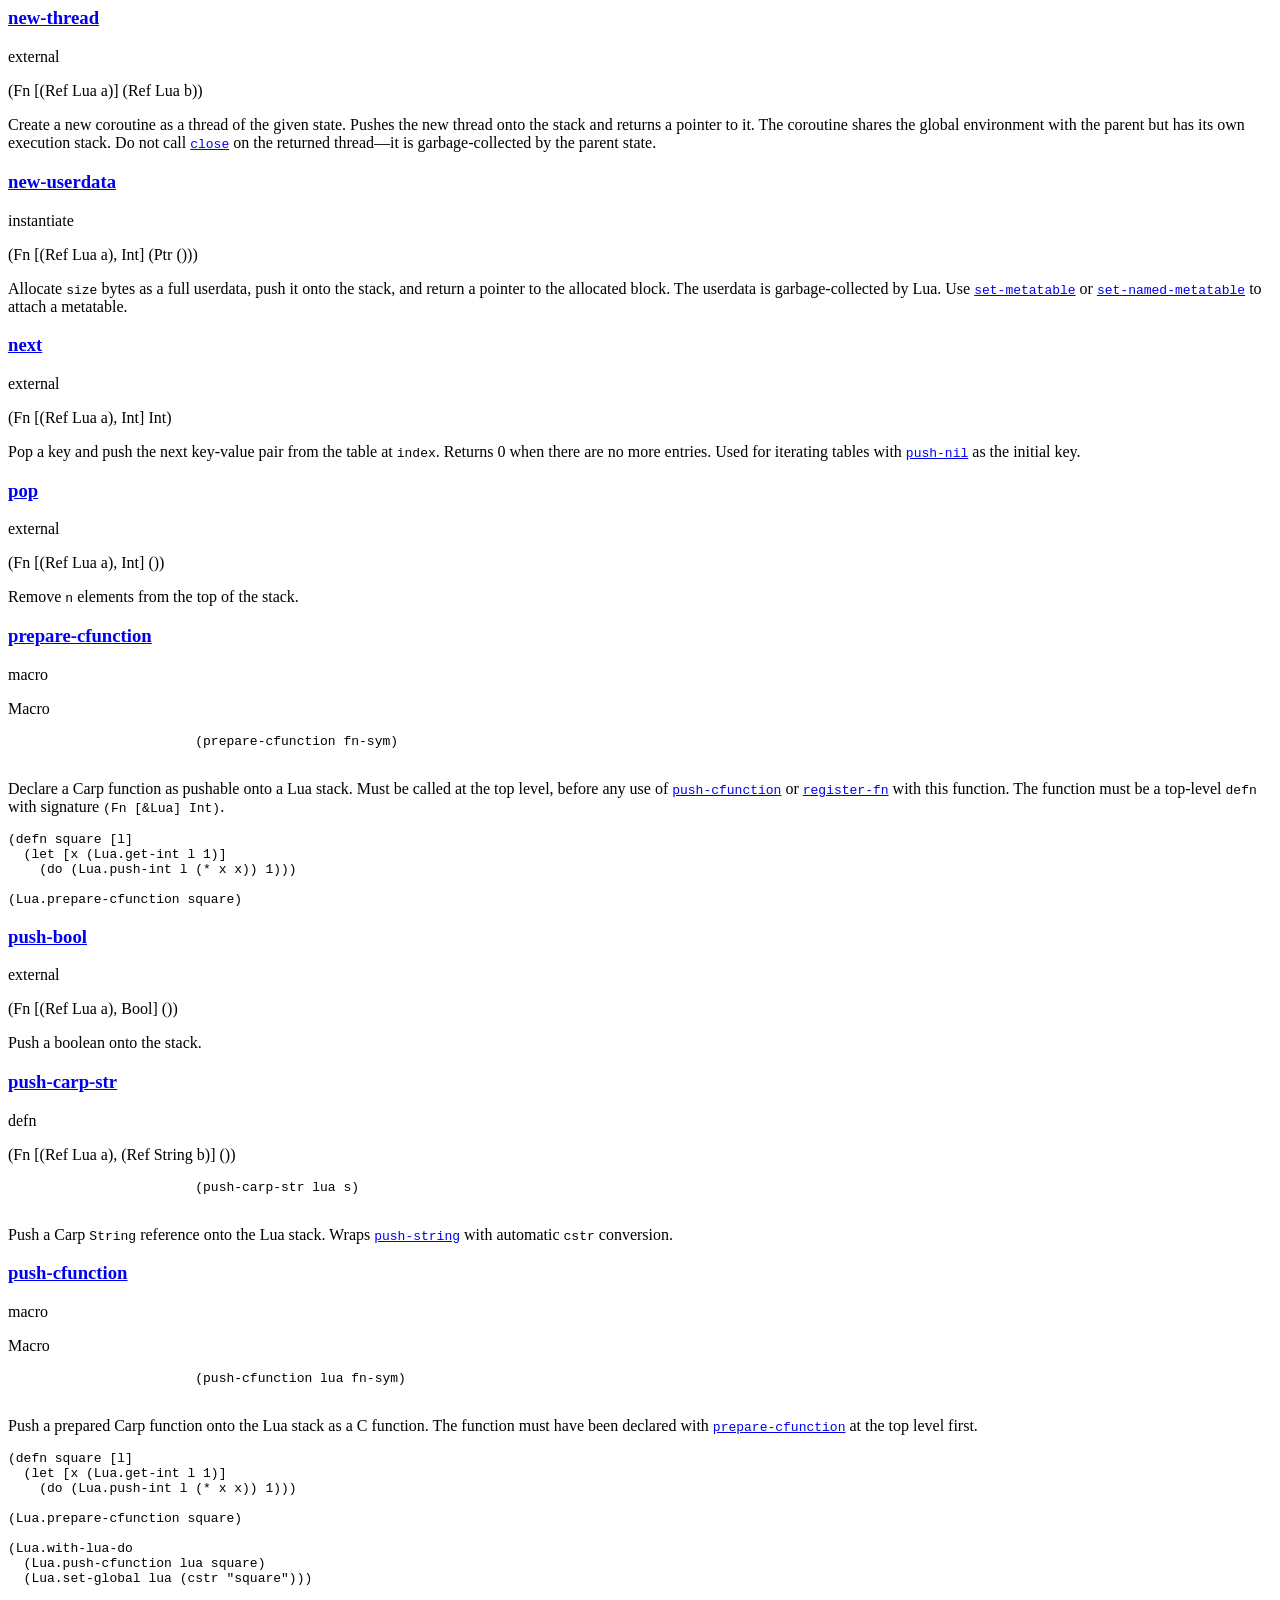
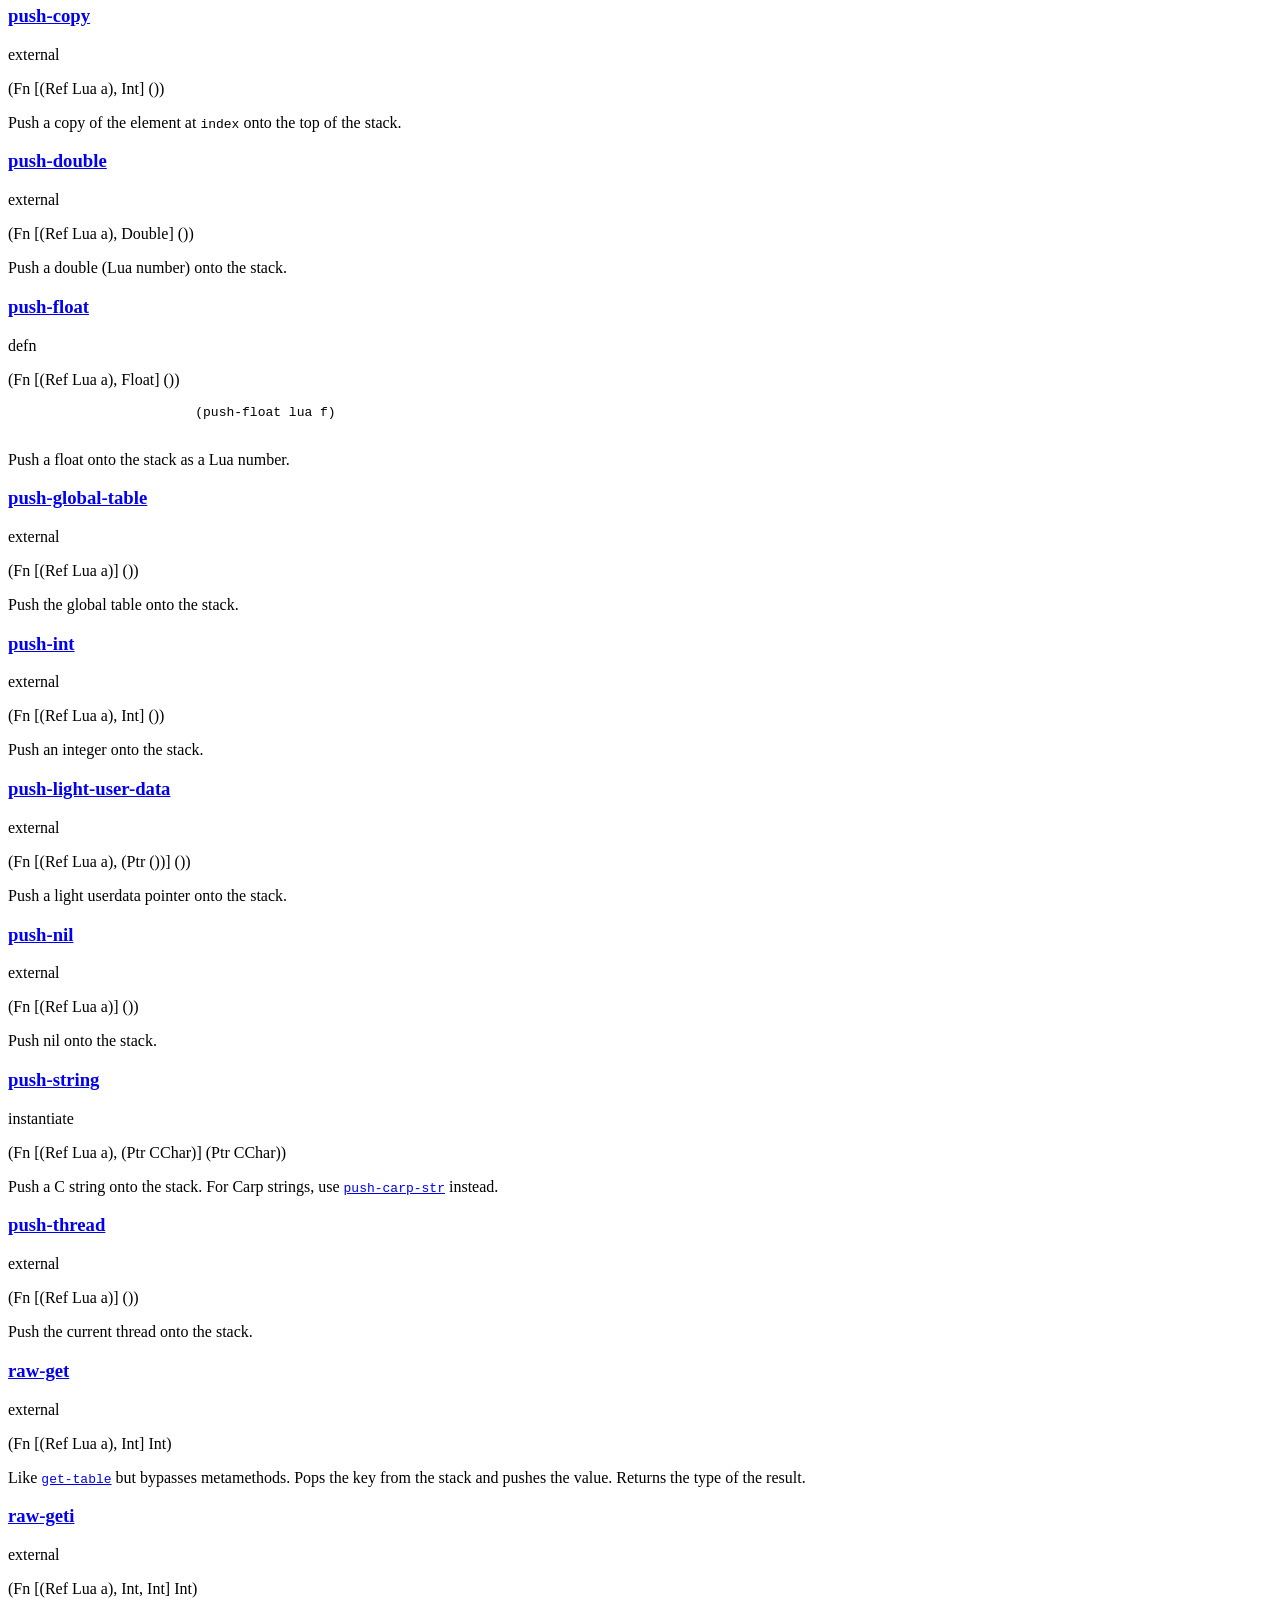
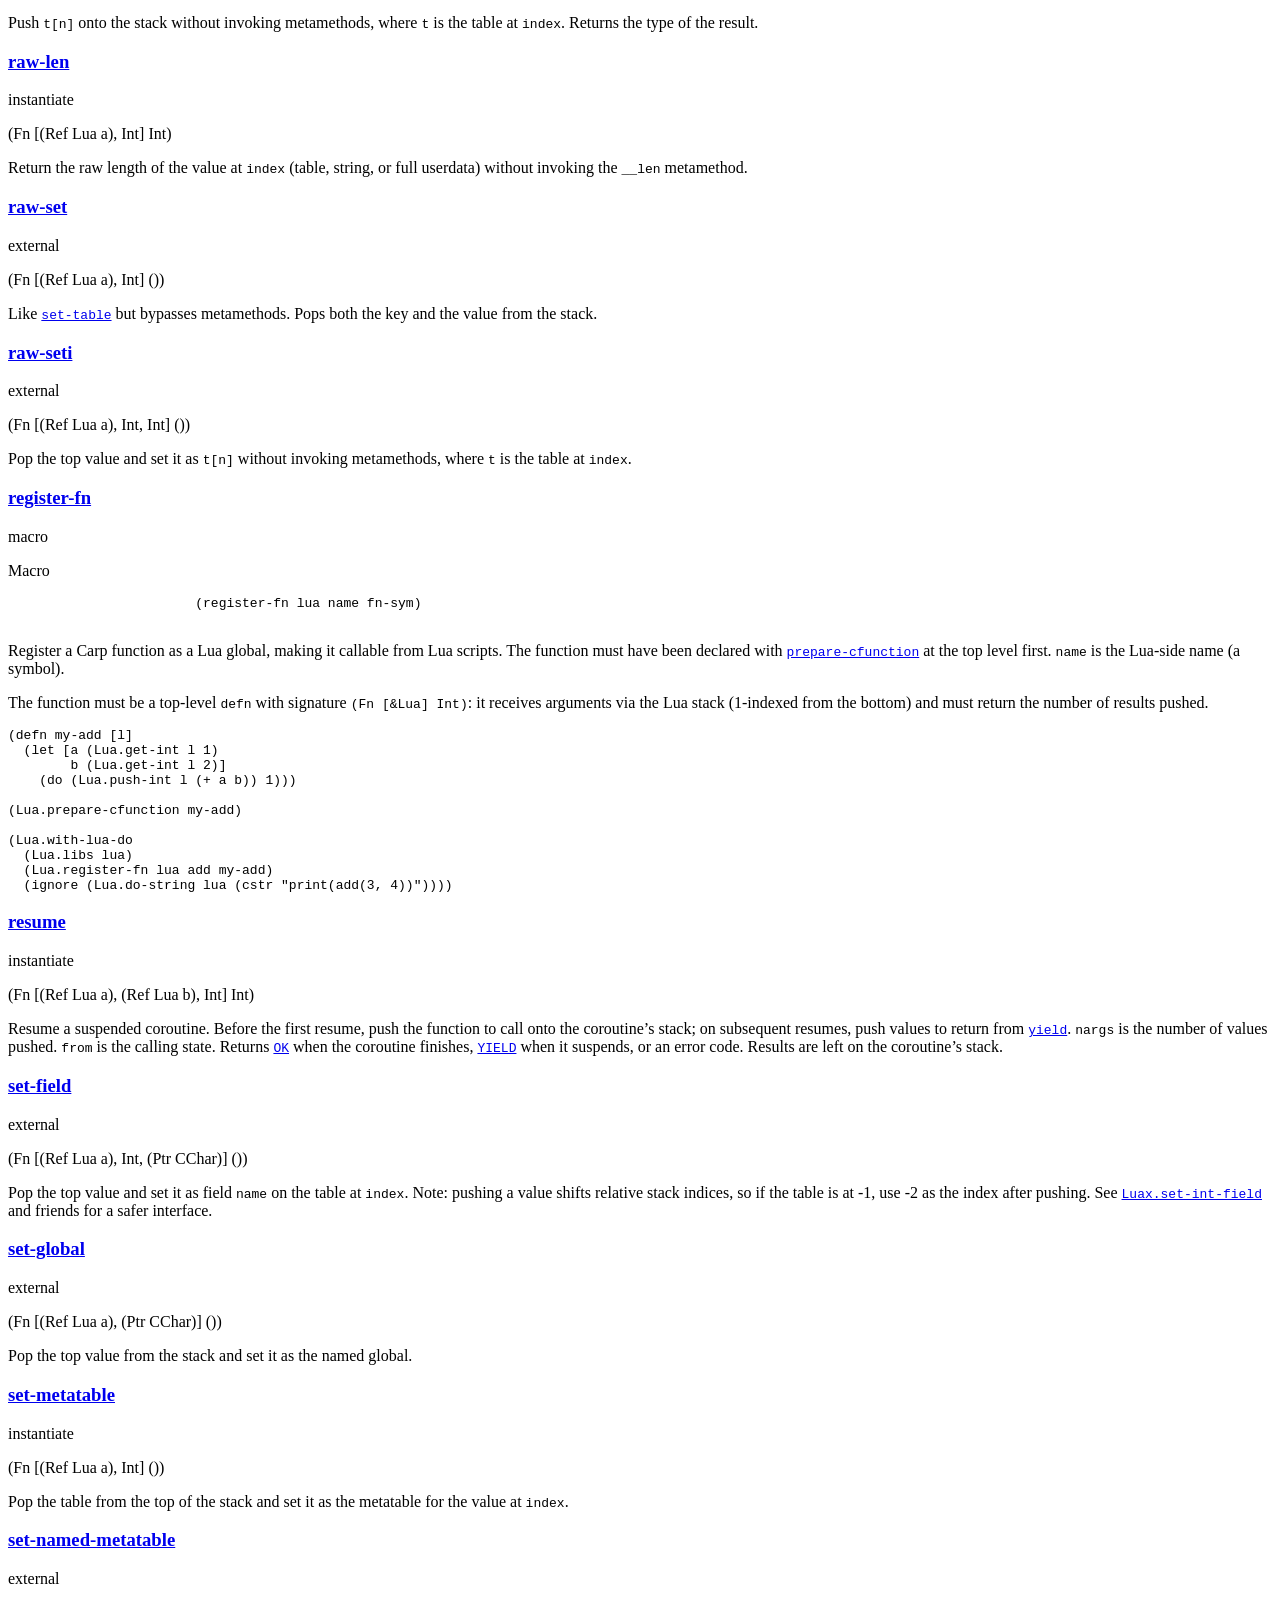
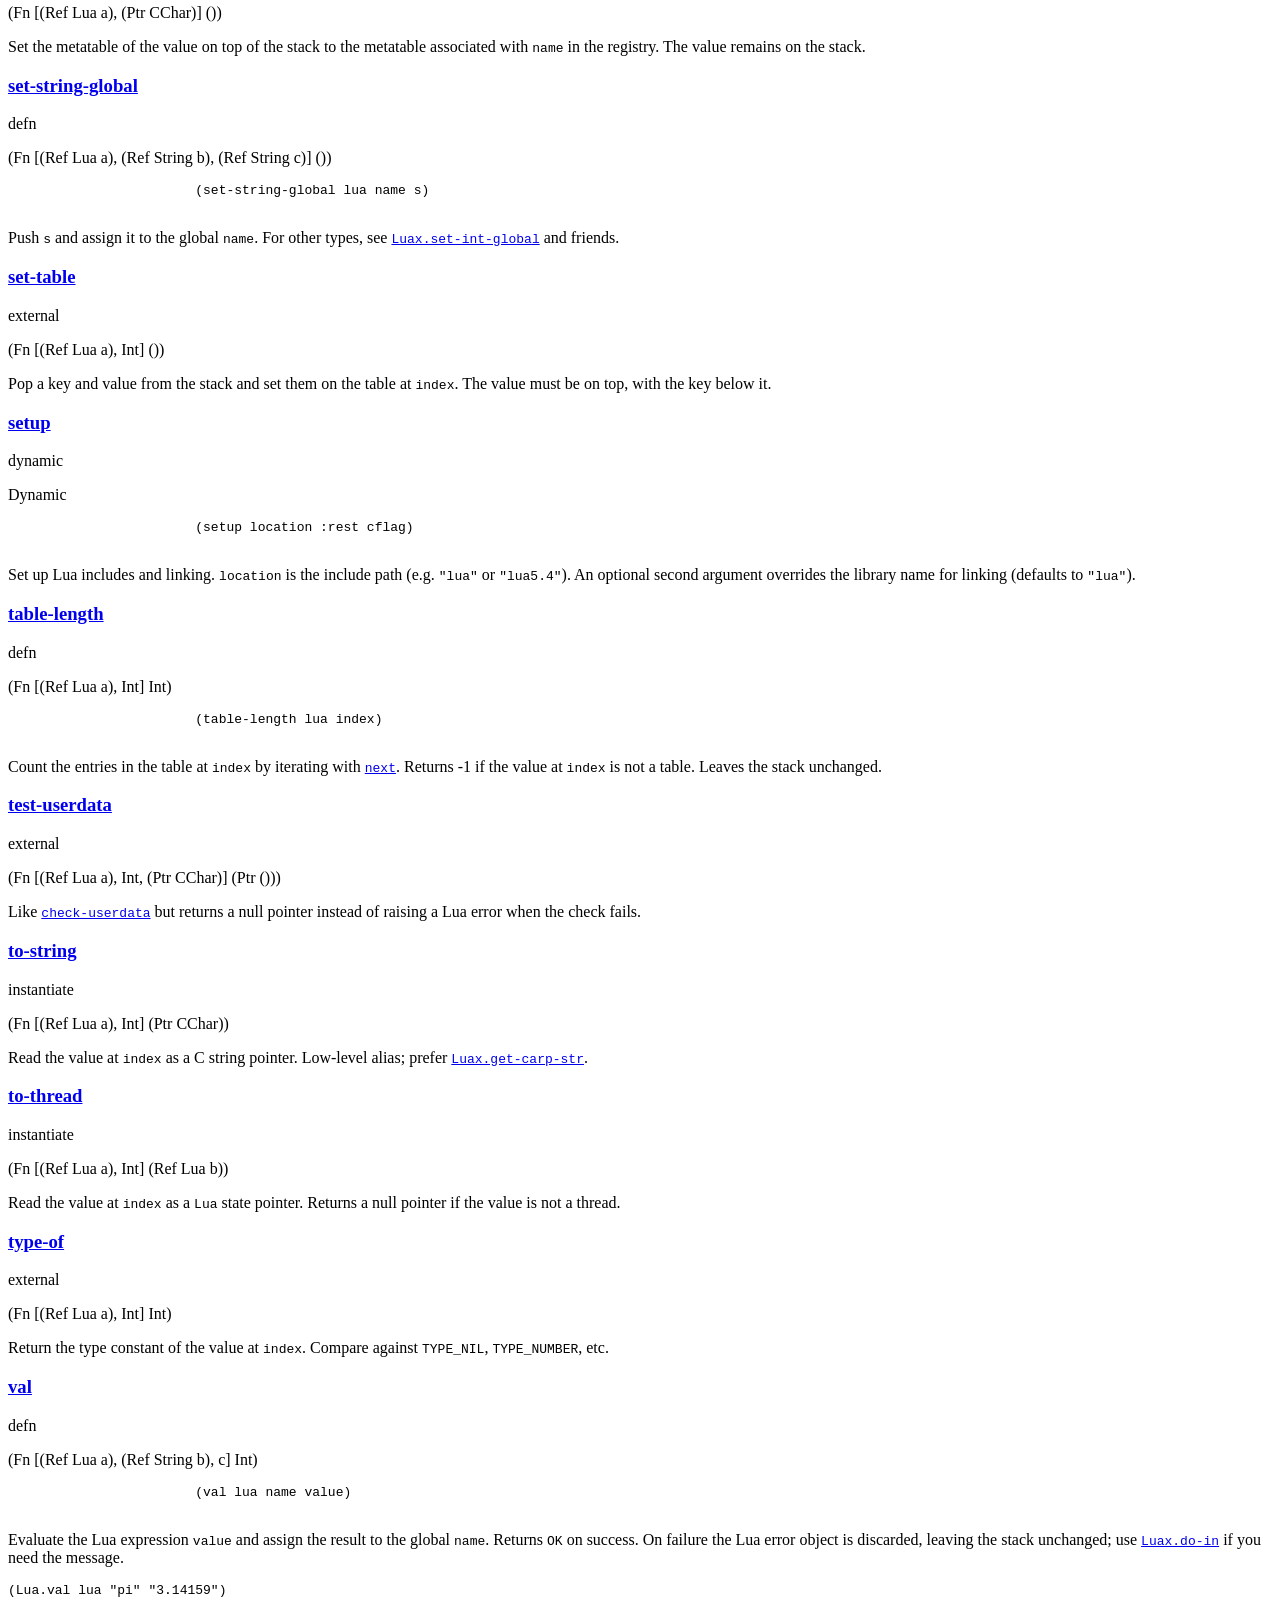
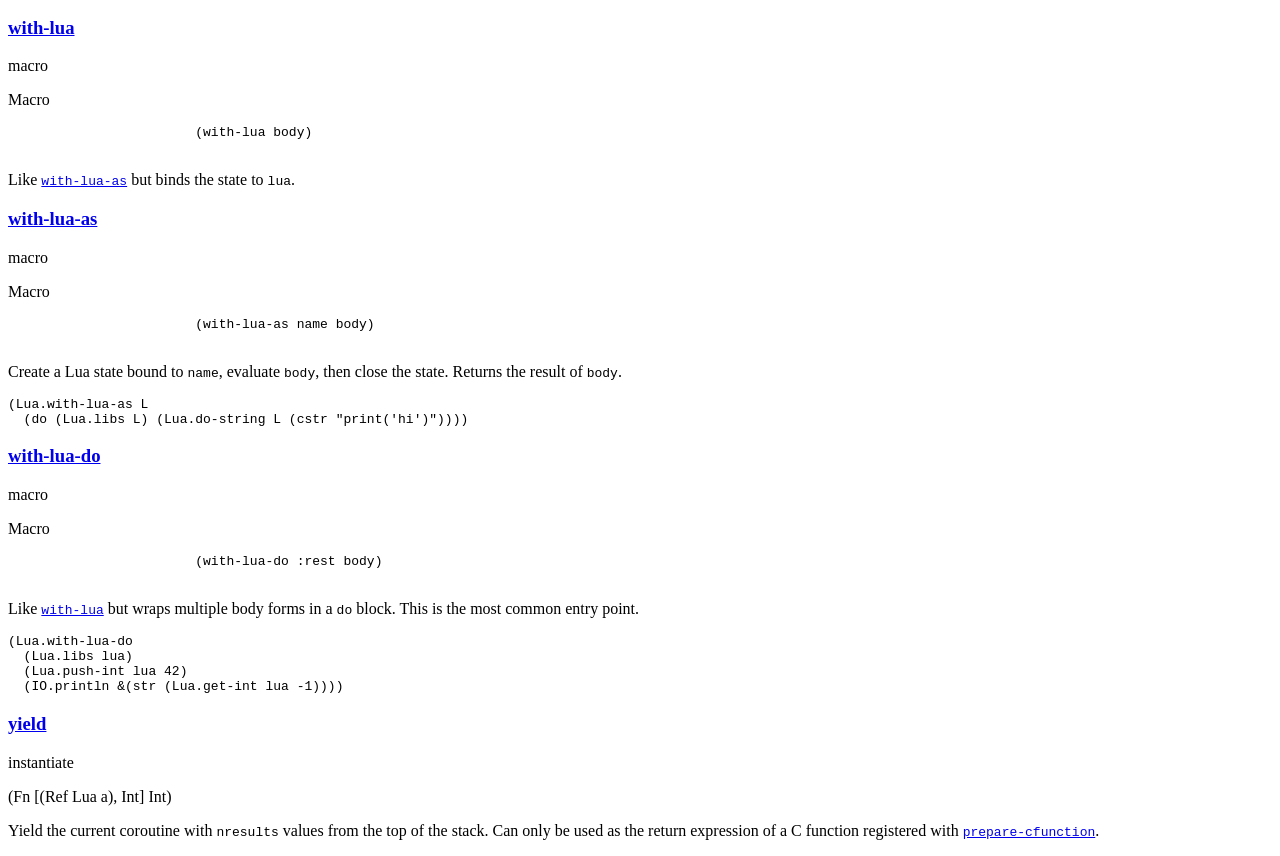
==== commit b6150c5c: "0.5.0: carry Lua numbers as doubles, fix stack-slot leaks" ====
--- a/docs/Lua.html
+++ b/docs/Lua.html
@@ -46,25 +46,29 @@
   (ignore (Lua.do-string lua (cstr &quot;print('hello from lua')&quot;))))
 </code></pre>
 <p>Values are passed between Carp and Lua through the stack. Push values with
-<a href="#push-int"><code>push-int</code></a>, <a href="#push-float"><code>push-float</code></a>,
+<a href="#push-int"><code>push-int</code></a>, <a href="#push-double"><code>push-double</code></a>,
 <a href="#push-bool"><code>push-bool</code></a>, <a href="#push-carp-str"><code>push-carp-str</code></a>, etc. Read them
-back with <a href="#get-int"><code>get-int</code></a>, <a href="#get-float"><code>get-float</code></a>, and so on, using
+back with <a href="#get-int"><code>get-int</code></a>, <a href="#get-double"><code>get-double</code></a>, and so on, using
 negative indices to address from the top of the stack (-1 is the top element).</p>
 <pre><code>; push two values, read the top one
 (Lua.push-int lua 42)
-(Lua.push-float lua 3.14f)
-(let [f (Lua.get-float lua -1)   ; 3.14
-      i (Lua.get-int lua -2)]    ; 42
+(Lua.push-double lua 3.14)
+(let [d (Lua.get-double lua -1)   ; 3.14
+      i (Lua.get-int lua -2)]     ; 42
   (Lua.pop lua 2))
 </code></pre>
+<p>A Lua number is a C double. <a href="#push-float"><code>push-float</code></a> widens exactly, but
+<a href="#get-float"><code>get-float</code></a> narrows on the way back, so a number read through it
+loses everything past single precision and anything above the float range comes
+back as an infinity.</p>
 <p>To call a Lua function at the low level, push the function, then its arguments,
 then use <a href="#call"><code>call</code></a> with the argument and result counts. The result
 replaces the function and arguments on the stack.</p>
 <pre><code>(Lua.get-global lua (cstr &quot;math&quot;))
 (ignore (Lua.get-field lua -1 (cstr &quot;sqrt&quot;)))
-(Lua.push-float lua 9.0f)
+(Lua.push-double lua 9.0)
 (ignore (Lua.call lua 1 1 0))
-(IO.println &amp;(str (Lua.get-float lua -1)))  ; 3.0
+(IO.println &amp;(str (Lua.get-double lua -1)))  ; 3.0
 (Lua.pop lua 2)  ; pop result and math table
 </code></pre>
 <p>Tables are built by creating an empty table with <a href="#create-table"><code>create-table</code></a>,
@@ -585,7 +589,8 @@
                     </pre>
                     <p class="doc">
                         <p>Load and execute the Lua file at <code>path</code>. Returns <code>(Success &quot;&quot;)</code>
-on success or <code>(Error msg)</code> with the Lua error message on failure.</p>
+on success or <code>(Error msg)</code> with the Lua error message on failure. Leaves the
+stack unchanged in both cases.</p>
 
                     </p>
                 </div>
@@ -659,6 +664,27 @@
                     </p>
                 </div>
                 <div class="binder">
+                    <a class="anchor" href="#get-double">
+                        <h3 id="get-double">
+                            get-double
+                        </h3>
+                    </a>
+                    <div class="description">
+                        external
+                    </div>
+                    <p class="sig">
+                        (Fn [(Ref Lua a), Int] Double)
+                    </p>
+                    <span>
+                        
+                    </span>
+                    <p class="doc">
+                        <p>Read the value at <code>index</code> as a double. Does not check the
+type—use <a href="#maybe-get-double"><code>Luax.maybe-get-double</code></a> for a safe version.</p>
+
+                    </p>
+                </div>
+                <div class="binder">
                     <a class="anchor" href="#get-field">
                         <h3 id="get-field">
                             get-field
@@ -686,16 +712,17 @@
                         </h3>
                     </a>
                     <div class="description">
-                        external
+                        defn
                     </div>
                     <p class="sig">
                         (Fn [(Ref Lua a), Int] Float)
                     </p>
-                    <span>
-                        
-                    </span>
-                    <p class="doc">
-                        <p>Read the value at <code>index</code> as a float. Does not check the
+                    <pre class="args">
+                        (get-float lua index)
+                    </pre>
+                    <p class="doc">
+                        <p>Read the value at <code>index</code> as a float. Lua numbers are doubles,
+so this narrows; use <a href="#get-double"><code>get-double</code></a> instead. Does not check the
 type—use <a href="#maybe-get-float"><code>Luax.maybe-get-float</code></a> for a safe version.</p>
 
                     </p>
@@ -802,8 +829,9 @@
                     </pre>
                     <p class="doc">
                         <p>Fetch the global <code>name</code> and return it as a Carp
-<code>String</code>. Returns an empty string if the global is nil or not a string. For a
-safe version returning <code>Maybe</code>, see <a href="#get-string-global"><code>Luax.get-string-global</code></a>.</p>
+<code>String</code>. Returns an empty string if the global is nil or not a string. Pops the
+global from the stack internally. For a safe version returning <code>Maybe</code>, see
+<a href="#get-string-global"><code>Luax.get-string-global</code></a>.</p>
 
                     </p>
                 </div>
@@ -1209,22 +1237,42 @@
                     </p>
                 </div>
                 <div class="binder">
+                    <a class="anchor" href="#push-double">
+                        <h3 id="push-double">
+                            push-double
+                        </h3>
+                    </a>
+                    <div class="description">
+                        external
+                    </div>
+                    <p class="sig">
+                        (Fn [(Ref Lua a), Double] ())
+                    </p>
+                    <span>
+                        
+                    </span>
+                    <p class="doc">
+                        <p>Push a double (Lua number) onto the stack.</p>
+
+                    </p>
+                </div>
+                <div class="binder">
                     <a class="anchor" href="#push-float">
                         <h3 id="push-float">
                             push-float
                         </h3>
                     </a>
                     <div class="description">
-                        external
+                        defn
                     </div>
                     <p class="sig">
                         (Fn [(Ref Lua a), Float] ())
                     </p>
-                    <span>
-                        
-                    </span>
-                    <p class="doc">
-                        <p>Push a float (Lua number) onto the stack.</p>
+                    <pre class="args">
+                        (push-float lua f)
+                    </pre>
+                    <p class="doc">
+                        <p>Push a float onto the stack as a Lua number.</p>
 
                     </p>
                 </div>
@@ -1790,7 +1838,9 @@
                     </pre>
                     <p class="doc">
                         <p>Evaluate the Lua expression <code>value</code> and assign the result to the
-global <code>name</code>. Returns <code>OK</code> on success.</p>
+global <code>name</code>. Returns <code>OK</code> on success. On failure the Lua error object is
+discarded, leaving the stack unchanged; use <a href="#do-in"><code>Luax.do-in</code></a> if you need
+the message.</p>
 <pre><code>(Lua.val lua &quot;pi&quot; &quot;3.14159&quot;)
 </code></pre>
 
